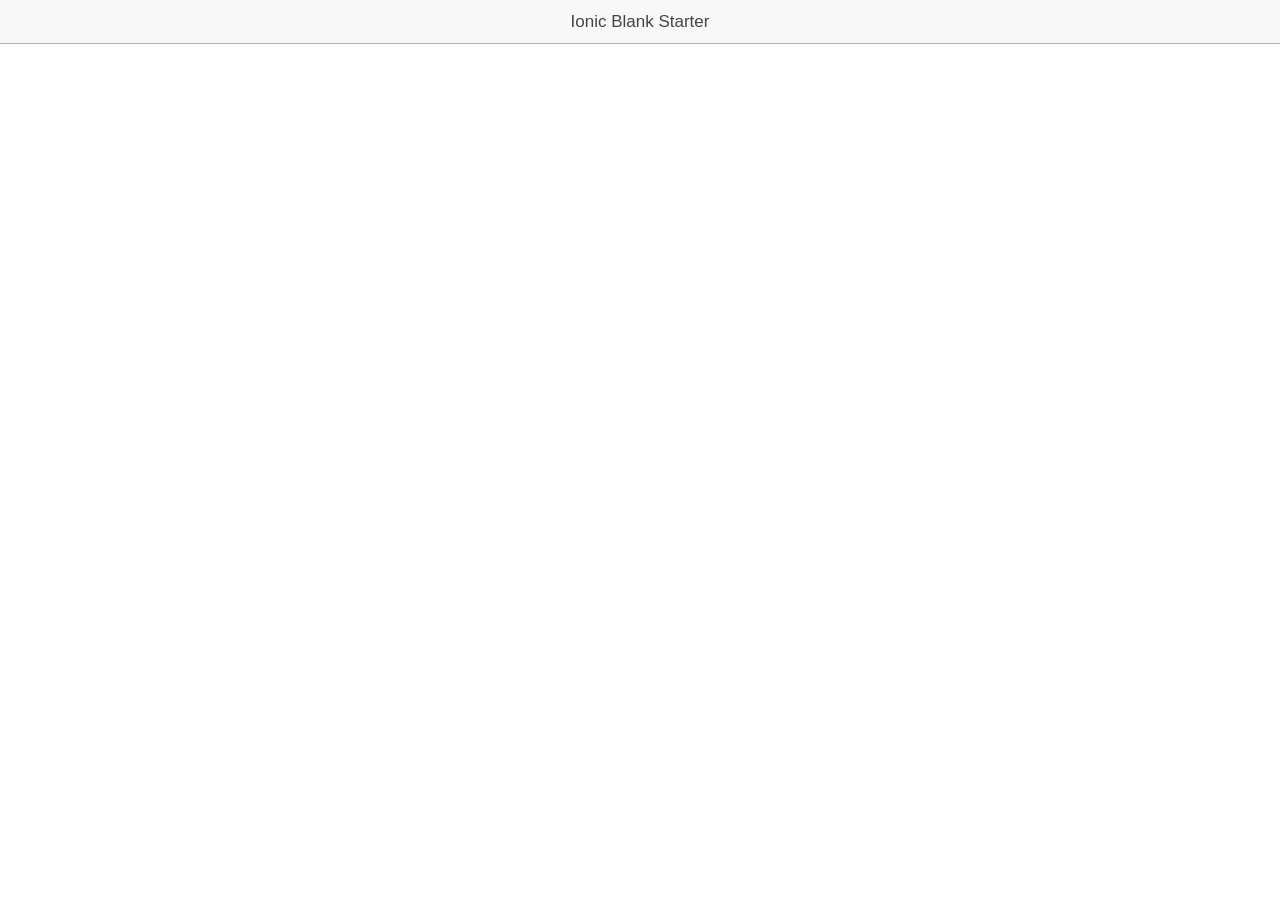
==== Piano/www/index.html @ f190c97a "Creación del proyecto" ====
<!DOCTYPE html>
<html>
  <head>
    <meta charset="utf-8">
    <meta name="viewport" content="initial-scale=1, maximum-scale=1, user-scalable=no, width=device-width">
    <title></title>

    <link rel="manifest" href="manifest.json">

    <!-- un-comment this code to enable service worker
    <script>
      if ('serviceWorker' in navigator) {
        navigator.serviceWorker.register('service-worker.js')
          .then(() => console.log('service worker installed'))
          .catch(err => console.log('Error', err));
      }
    </script>-->

    <link href="lib/ionic/css/ionic.css" rel="stylesheet">
    <link href="css/style.css" rel="stylesheet">

    <!-- IF using Sass (run gulp sass first), then uncomment below and remove the CSS includes above
    <link href="css/ionic.app.css" rel="stylesheet">
    -->

    <!-- ionic/angularjs js -->
    <script src="lib/ionic/js/ionic.bundle.js"></script>

    <!-- cordova script (this will be a 404 during development) -->
    <script src="cordova.js"></script>

    <!-- your app's js -->
    <script src="js/app.js"></script>
  </head>
  <body ng-app="starter">

    <ion-pane>
      <ion-header-bar class="bar-stable">
        <h1 class="title">Ionic Blank Starter</h1>
      </ion-header-bar>
      <ion-content>
      </ion-content>
    </ion-pane>
  </body>
</html>
---- Piano/www/lib/ionic/css/ionic.css ----
@charset "UTF-8";
/*!
 * Copyright 2015 Drifty Co.
 * http://drifty.com/
 *
 * Ionic, v1.3.1
 * A powerful HTML5 mobile app framework.
 * http://ionicframework.com/
 *
 * By @maxlynch, @benjsperry, @adamdbradley <3
 *
 * Licensed under the MIT license. Please see LICENSE for more information.
 *
 */
/*!
  Ionicons, v2.0.1
  Created by Ben Sperry for the Ionic Framework, http://ionicons.com/
  https://twitter.com/benjsperry  https://twitter.com/ionicframework
  MIT License: https://github.com/driftyco/ionicons

  Android-style icons originally built by Google’s
  Material Design Icons: https://github.com/google/material-design-icons
  used under CC BY http://creativecommons.org/licenses/by/4.0/
  Modified icons to fit ionicon’s grid from original.
*/
@font-face {
  font-family: "Ionicons";
  src: url("../fonts/ionicons.eot?v=2.0.1");
  src: url("../fonts/ionicons.eot?v=2.0.1#iefix") format("embedded-opentype"), url("../fonts/ionicons.ttf?v=2.0.1") format("truetype"), url("../fonts/ionicons.woff?v=2.0.1") format("woff"), url("../fonts/ionicons.woff") format("woff"), url("../fonts/ionicons.svg?v=2.0.1#Ionicons") format("svg");
  font-weight: normal;
  font-style: normal; }

.ion, .ionicons,
.ion-alert:before,
.ion-alert-circled:before,
.ion-android-add:before,
.ion-android-add-circle:before,
.ion-android-alarm-clock:before,
.ion-android-alert:before,
.ion-android-apps:before,
.ion-android-archive:before,
.ion-android-arrow-back:before,
.ion-android-arrow-down:before,
.ion-android-arrow-dropdown:before,
.ion-android-arrow-dropdown-circle:before,
.ion-android-arrow-dropleft:before,
.ion-android-arrow-dropleft-circle:before,
.ion-android-arrow-dropright:before,
.ion-android-arrow-dropright-circle:before,
.ion-android-arrow-dropup:before,
.ion-android-arrow-dropup-circle:before,
.ion-android-arrow-forward:before,
.ion-android-arrow-up:before,
.ion-android-attach:before,
.ion-android-bar:before,
.ion-android-bicycle:before,
.ion-android-boat:before,
.ion-android-bookmark:before,
.ion-android-bulb:before,
.ion-android-bus:before,
.ion-android-calendar:before,
.ion-android-call:before,
.ion-android-camera:before,
.ion-android-cancel:before,
.ion-android-car:before,
.ion-android-cart:before,
.ion-android-chat:before,
.ion-android-checkbox:before,
.ion-android-checkbox-blank:before,
.ion-android-checkbox-outline:before,
.ion-android-checkbox-outline-blank:before,
.ion-android-checkmark-circle:before,
.ion-android-clipboard:before,
.ion-android-close:before,
.ion-android-cloud:before,
.ion-android-cloud-circle:before,
.ion-android-cloud-done:before,
.ion-android-cloud-outline:before,
.ion-android-color-palette:before,
.ion-android-compass:before,
.ion-android-contact:before,
.ion-android-contacts:before,
.ion-android-contract:before,
.ion-android-create:before,
.ion-android-delete:before,
.ion-android-desktop:before,
.ion-android-document:before,
.ion-android-done:before,
.ion-android-done-all:before,
.ion-android-download:before,
.ion-android-drafts:before,
.ion-android-exit:before,
.ion-android-expand:before,
.ion-android-favorite:before,
.ion-android-favorite-outline:before,
.ion-android-film:before,
.ion-android-folder:before,
.ion-android-folder-open:before,
.ion-android-funnel:before,
.ion-android-globe:before,
.ion-android-hand:before,
.ion-android-hangout:before,
.ion-android-happy:before,
.ion-android-home:before,
.ion-android-image:before,
.ion-android-laptop:before,
.ion-android-list:before,
.ion-android-locate:before,
.ion-android-lock:before,
.ion-android-mail:before,
.ion-android-map:before,
.ion-android-menu:before,
.ion-android-microphone:before,
.ion-android-microphone-off:before,
.ion-android-more-horizontal:before,
.ion-android-more-vertical:before,
.ion-android-navigate:before,
.ion-android-notifications:before,
.ion-android-notifications-none:before,
.ion-android-notifications-off:before,
.ion-android-open:before,
.ion-android-options:before,
.ion-android-people:before,
.ion-android-person:before,
.ion-android-person-add:before,
.ion-android-phone-landscape:before,
.ion-android-phone-portrait:before,
.ion-android-pin:before,
.ion-android-plane:before,
.ion-android-playstore:before,
.ion-android-print:before,
.ion-android-radio-button-off:before,
.ion-android-radio-button-on:before,
.ion-android-refresh:before,
.ion-android-remove:before,
.ion-android-remove-circle:before,
.ion-android-restaurant:before,
.ion-android-sad:before,
.ion-android-search:before,
.ion-android-send:before,
.ion-android-settings:before,
.ion-android-share:before,
.ion-android-share-alt:before,
.ion-android-star:before,
.ion-android-star-half:before,
.ion-android-star-outline:before,
.ion-android-stopwatch:before,
.ion-android-subway:before,
.ion-android-sunny:before,
.ion-android-sync:before,
.ion-android-textsms:before,
.ion-android-time:before,
.ion-android-train:before,
.ion-android-unlock:before,
.ion-android-upload:before,
.ion-android-volume-down:before,
.ion-android-volume-mute:before,
.ion-android-volume-off:before,
.ion-android-volume-up:before,
.ion-android-walk:before,
.ion-android-warning:before,
.ion-android-watch:before,
.ion-android-wifi:before,
.ion-aperture:before,
.ion-archive:before,
.ion-arrow-down-a:before,
.ion-arrow-down-b:before,
.ion-arrow-down-c:before,
.ion-arrow-expand:before,
.ion-arrow-graph-down-left:before,
.ion-arrow-graph-down-right:before,
.ion-arrow-graph-up-left:before,
.ion-arrow-graph-up-right:before,
.ion-arrow-left-a:before,
.ion-arrow-left-b:before,
.ion-arrow-left-c:before,
.ion-arrow-move:before,
.ion-arrow-resize:before,
.ion-arrow-return-left:before,
.ion-arrow-return-right:before,
.ion-arrow-right-a:before,
.ion-arrow-right-b:before,
.ion-arrow-right-c:before,
.ion-arrow-shrink:before,
.ion-arrow-swap:before,
.ion-arrow-up-a:before,
.ion-arrow-up-b:before,
.ion-arrow-up-c:before,
.ion-asterisk:before,
.ion-at:before,
.ion-backspace:before,
.ion-backspace-outline:before,
.ion-bag:before,
.ion-battery-charging:before,
.ion-battery-empty:before,
.ion-battery-full:before,
.ion-battery-half:before,
.ion-battery-low:before,
.ion-beaker:before,
.ion-beer:before,
.ion-bluetooth:before,
.ion-bonfire:before,
.ion-bookmark:before,
.ion-bowtie:before,
.ion-briefcase:before,
.ion-bug:before,
.ion-calculator:before,
.ion-calendar:before,
.ion-camera:before,
.ion-card:before,
.ion-cash:before,
.ion-chatbox:before,
.ion-chatbox-working:before,
.ion-chatboxes:before,
.ion-chatbubble:before,
.ion-chatbubble-working:before,
.ion-chatbubbles:before,
.ion-checkmark:before,
.ion-checkmark-circled:before,
.ion-checkmark-round:before,
.ion-chevron-down:before,
.ion-chevron-left:before,
.ion-chevron-right:before,
.ion-chevron-up:before,
.ion-clipboard:before,
.ion-clock:before,
.ion-close:before,
.ion-close-circled:before,
.ion-close-round:before,
.ion-closed-captioning:before,
.ion-cloud:before,
.ion-code:before,
.ion-code-download:before,
.ion-code-working:before,
.ion-coffee:before,
.ion-compass:before,
.ion-compose:before,
.ion-connection-bars:before,
.ion-contrast:before,
.ion-crop:before,
.ion-cube:before,
.ion-disc:before,
.ion-document:before,
.ion-document-text:before,
.ion-drag:before,
.ion-earth:before,
.ion-easel:before,
.ion-edit:before,
.ion-egg:before,
.ion-eject:before,
.ion-email:before,
.ion-email-unread:before,
.ion-erlenmeyer-flask:before,
.ion-erlenmeyer-flask-bubbles:before,
.ion-eye:before,
.ion-eye-disabled:before,
.ion-female:before,
.ion-filing:before,
.ion-film-marker:before,
.ion-fireball:before,
.ion-flag:before,
.ion-flame:before,
.ion-flash:before,
.ion-flash-off:before,
.ion-folder:before,
.ion-fork:before,
.ion-fork-repo:before,
.ion-forward:before,
.ion-funnel:before,
.ion-gear-a:before,
.ion-gear-b:before,
.ion-grid:before,
.ion-hammer:before,
.ion-happy:before,
.ion-happy-outline:before,
.ion-headphone:before,
.ion-heart:before,
.ion-heart-broken:before,
.ion-help:before,
.ion-help-buoy:before,
.ion-help-circled:before,
.ion-home:before,
.ion-icecream:before,
.ion-image:before,
.ion-images:before,
.ion-information:before,
.ion-information-circled:before,
.ion-ionic:before,
.ion-ios-alarm:before,
.ion-ios-alarm-outline:before,
.ion-ios-albums:before,
.ion-ios-albums-outline:before,
.ion-ios-americanfootball:before,
.ion-ios-americanfootball-outline:before,
.ion-ios-analytics:before,
.ion-ios-analytics-outline:before,
.ion-ios-arrow-back:before,
.ion-ios-arrow-down:before,
.ion-ios-arrow-forward:before,
.ion-ios-arrow-left:before,
.ion-ios-arrow-right:before,
.ion-ios-arrow-thin-down:before,
.ion-ios-arrow-thin-left:before,
.ion-ios-arrow-thin-right:before,
.ion-ios-arrow-thin-up:before,
.ion-ios-arrow-up:before,
.ion-ios-at:before,
.ion-ios-at-outline:before,
.ion-ios-barcode:before,
.ion-ios-barcode-outline:before,
.ion-ios-baseball:before,
.ion-ios-baseball-outline:before,
.ion-ios-basketball:before,
.ion-ios-basketball-outline:before,
.ion-ios-bell:before,
.ion-ios-bell-outline:before,
.ion-ios-body:before,
.ion-ios-body-outline:before,
.ion-ios-bolt:before,
.ion-ios-bolt-outline:before,
.ion-ios-book:before,
.ion-ios-book-outline:before,
.ion-ios-bookmarks:before,
.ion-ios-bookmarks-outline:before,
.ion-ios-box:before,
.ion-ios-box-outline:before,
.ion-ios-briefcase:before,
.ion-ios-briefcase-outline:before,
.ion-ios-browsers:before,
.ion-ios-browsers-outline:before,
.ion-ios-calculator:before,
.ion-ios-calculator-outline:before,
.ion-ios-calendar:before,
.ion-ios-calendar-outline:before,
.ion-ios-camera:before,
.ion-ios-camera-outline:before,
.ion-ios-cart:before,
.ion-ios-cart-outline:before,
.ion-ios-chatboxes:before,
.ion-ios-chatboxes-outline:before,
.ion-ios-chatbubble:before,
.ion-ios-chatbubble-outline:before,
.ion-ios-checkmark:before,
.ion-ios-checkmark-empty:before,
.ion-ios-checkmark-outline:before,
.ion-ios-circle-filled:before,
.ion-ios-circle-outline:before,
.ion-ios-clock:before,
.ion-ios-clock-outline:before,
.ion-ios-close:before,
.ion-ios-close-empty:before,
.ion-ios-close-outline:before,
.ion-ios-cloud:before,
.ion-ios-cloud-download:before,
.ion-ios-cloud-download-outline:before,
.ion-ios-cloud-outline:before,
.ion-ios-cloud-upload:before,
.ion-ios-cloud-upload-outline:before,
.ion-ios-cloudy:before,
.ion-ios-cloudy-night:before,
.ion-ios-cloudy-night-outline:before,
.ion-ios-cloudy-outline:before,
.ion-ios-cog:before,
.ion-ios-cog-outline:before,
.ion-ios-color-filter:before,
.ion-ios-color-filter-outline:before,
.ion-ios-color-wand:before,
.ion-ios-color-wand-outline:before,
.ion-ios-compose:before,
.ion-ios-compose-outline:before,
.ion-ios-contact:before,
.ion-ios-contact-outline:before,
.ion-ios-copy:before,
.ion-ios-copy-outline:before,
.ion-ios-crop:before,
.ion-ios-crop-strong:before,
.ion-ios-download:before,
.ion-ios-download-outline:before,
.ion-ios-drag:before,
.ion-ios-email:before,
.ion-ios-email-outline:before,
.ion-ios-eye:before,
.ion-ios-eye-outline:before,
.ion-ios-fastforward:before,
.ion-ios-fastforward-outline:before,
.ion-ios-filing:before,
.ion-ios-filing-outline:before,
.ion-ios-film:before,
.ion-ios-film-outline:before,
.ion-ios-flag:before,
.ion-ios-flag-outline:before,
.ion-ios-flame:before,
.ion-ios-flame-outline:before,
.ion-ios-flask:before,
.ion-ios-flask-outline:before,
.ion-ios-flower:before,
.ion-ios-flower-outline:before,
.ion-ios-folder:before,
.ion-ios-folder-outline:before,
.ion-ios-football:before,
.ion-ios-football-outline:before,
.ion-ios-game-controller-a:before,
.ion-ios-game-controller-a-outline:before,
.ion-ios-game-controller-b:before,
.ion-ios-game-controller-b-outline:before,
.ion-ios-gear:before,
.ion-ios-gear-outline:before,
.ion-ios-glasses:before,
.ion-ios-glasses-outline:before,
.ion-ios-grid-view:before,
.ion-ios-grid-view-outline:before,
.ion-ios-heart:before,
.ion-ios-heart-outline:before,
.ion-ios-help:before,
.ion-ios-help-empty:before,
.ion-ios-help-outline:before,
.ion-ios-home:before,
.ion-ios-home-outline:before,
.ion-ios-infinite:before,
.ion-ios-infinite-outline:before,
.ion-ios-information:before,
.ion-ios-information-empty:before,
.ion-ios-information-outline:before,
.ion-ios-ionic-outline:before,
.ion-ios-keypad:before,
.ion-ios-keypad-outline:before,
.ion-ios-lightbulb:before,
.ion-ios-lightbulb-outline:before,
.ion-ios-list:before,
.ion-ios-list-outline:before,
.ion-ios-location:before,
.ion-ios-location-outline:before,
.ion-ios-locked:before,
.ion-ios-locked-outline:before,
.ion-ios-loop:before,
.ion-ios-loop-strong:before,
.ion-ios-medical:before,
.ion-ios-medical-outline:before,
.ion-ios-medkit:before,
.ion-ios-medkit-outline:before,
.ion-ios-mic:before,
.ion-ios-mic-off:before,
.ion-ios-mic-outline:before,
.ion-ios-minus:before,
.ion-ios-minus-empty:before,
.ion-ios-minus-outline:before,
.ion-ios-monitor:before,
.ion-ios-monitor-outline:before,
.ion-ios-moon:before,
.ion-ios-moon-outline:before,
.ion-ios-more:before,
.ion-ios-more-outline:before,
.ion-ios-musical-note:before,
.ion-ios-musical-notes:before,
.ion-ios-navigate:before,
.ion-ios-navigate-outline:before,
.ion-ios-nutrition:before,
.ion-ios-nutrition-outline:before,
.ion-ios-paper:before,
.ion-ios-paper-outline:before,
.ion-ios-paperplane:before,
.ion-ios-paperplane-outline:before,
.ion-ios-partlysunny:before,
.ion-ios-partlysunny-outline:before,
.ion-ios-pause:before,
.ion-ios-pause-outline:before,
.ion-ios-paw:before,
.ion-ios-paw-outline:before,
.ion-ios-people:before,
.ion-ios-people-outline:before,
.ion-ios-person:before,
.ion-ios-person-outline:before,
.ion-ios-personadd:before,
.ion-ios-personadd-outline:before,
.ion-ios-photos:before,
.ion-ios-photos-outline:before,
.ion-ios-pie:before,
.ion-ios-pie-outline:before,
.ion-ios-pint:before,
.ion-ios-pint-outline:before,
.ion-ios-play:before,
.ion-ios-play-outline:before,
.ion-ios-plus:before,
.ion-ios-plus-empty:before,
.ion-ios-plus-outline:before,
.ion-ios-pricetag:before,
.ion-ios-pricetag-outline:before,
.ion-ios-pricetags:before,
.ion-ios-pricetags-outline:before,
.ion-ios-printer:before,
.ion-ios-printer-outline:before,
.ion-ios-pulse:before,
.ion-ios-pulse-strong:before,
.ion-ios-rainy:before,
.ion-ios-rainy-outline:before,
.ion-ios-recording:before,
.ion-ios-recording-outline:before,
.ion-ios-redo:before,
.ion-ios-redo-outline:before,
.ion-ios-refresh:before,
.ion-ios-refresh-empty:before,
.ion-ios-refresh-outline:before,
.ion-ios-reload:before,
.ion-ios-reverse-camera:before,
.ion-ios-reverse-camera-outline:before,
.ion-ios-rewind:before,
.ion-ios-rewind-outline:before,
.ion-ios-rose:before,
.ion-ios-rose-outline:before,
.ion-ios-search:before,
.ion-ios-search-strong:before,
.ion-ios-settings:before,
.ion-ios-settings-strong:before,
.ion-ios-shuffle:before,
.ion-ios-shuffle-strong:before,
.ion-ios-skipbackward:before,
.ion-ios-skipbackward-outline:before,
.ion-ios-skipforward:before,
.ion-ios-skipforward-outline:before,
.ion-ios-snowy:before,
.ion-ios-speedometer:before,
.ion-ios-speedometer-outline:before,
.ion-ios-star:before,
.ion-ios-star-half:before,
.ion-ios-star-outline:before,
.ion-ios-stopwatch:before,
.ion-ios-stopwatch-outline:before,
.ion-ios-sunny:before,
.ion-ios-sunny-outline:before,
.ion-ios-telephone:before,
.ion-ios-telephone-outline:before,
.ion-ios-tennisball:before,
.ion-ios-tennisball-outline:before,
.ion-ios-thunderstorm:before,
.ion-ios-thunderstorm-outline:before,
.ion-ios-time:before,
.ion-ios-time-outline:before,
.ion-ios-timer:before,
.ion-ios-timer-outline:before,
.ion-ios-toggle:before,
.ion-ios-toggle-outline:before,
.ion-ios-trash:before,
.ion-ios-trash-outline:before,
.ion-ios-undo:before,
.ion-ios-undo-outline:before,
.ion-ios-unlocked:before,
.ion-ios-unlocked-outline:before,
.ion-ios-upload:before,
.ion-ios-upload-outline:before,
.ion-ios-videocam:before,
.ion-ios-videocam-outline:before,
.ion-ios-volume-high:before,
.ion-ios-volume-low:before,
.ion-ios-wineglass:before,
.ion-ios-wineglass-outline:before,
.ion-ios-world:before,
.ion-ios-world-outline:before,
.ion-ipad:before,
.ion-iphone:before,
.ion-ipod:before,
.ion-jet:before,
.ion-key:before,
.ion-knife:before,
.ion-laptop:before,
.ion-leaf:before,
.ion-levels:before,
.ion-lightbulb:before,
.ion-link:before,
.ion-load-a:before,
.ion-load-b:before,
.ion-load-c:before,
.ion-load-d:before,
.ion-location:before,
.ion-lock-combination:before,
.ion-locked:before,
.ion-log-in:before,
.ion-log-out:before,
.ion-loop:before,
.ion-magnet:before,
.ion-male:before,
.ion-man:before,
.ion-map:before,
.ion-medkit:before,
.ion-merge:before,
.ion-mic-a:before,
.ion-mic-b:before,
.ion-mic-c:before,
.ion-minus:before,
.ion-minus-circled:before,
.ion-minus-round:before,
.ion-model-s:before,
.ion-monitor:before,
.ion-more:before,
.ion-mouse:before,
.ion-music-note:before,
.ion-navicon:before,
.ion-navicon-round:before,
.ion-navigate:before,
.ion-network:before,
.ion-no-smoking:before,
.ion-nuclear:before,
.ion-outlet:before,
.ion-paintbrush:before,
.ion-paintbucket:before,
.ion-paper-airplane:before,
.ion-paperclip:before,
.ion-pause:before,
.ion-person:before,
.ion-person-add:before,
.ion-person-stalker:before,
.ion-pie-graph:before,
.ion-pin:before,
.ion-pinpoint:before,
.ion-pizza:before,
.ion-plane:before,
.ion-planet:before,
.ion-play:before,
.ion-playstation:before,
.ion-plus:before,
.ion-plus-circled:before,
.ion-plus-round:before,
.ion-podium:before,
.ion-pound:before,
.ion-power:before,
.ion-pricetag:before,
.ion-pricetags:before,
.ion-printer:before,
.ion-pull-request:before,
.ion-qr-scanner:before,
.ion-quote:before,
.ion-radio-waves:before,
.ion-record:before,
.ion-refresh:before,
.ion-reply:before,
.ion-reply-all:before,
.ion-ribbon-a:before,
.ion-ribbon-b:before,
.ion-sad:before,
.ion-sad-outline:before,
.ion-scissors:before,
.ion-search:before,
.ion-settings:before,
.ion-share:before,
.ion-shuffle:before,
.ion-skip-backward:before,
.ion-skip-forward:before,
.ion-social-android:before,
.ion-social-android-outline:before,
.ion-social-angular:before,
.ion-social-angular-outline:before,
.ion-social-apple:before,
.ion-social-apple-outline:before,
.ion-social-bitcoin:before,
.ion-social-bitcoin-outline:before,
.ion-social-buffer:before,
.ion-social-buffer-outline:before,
.ion-social-chrome:before,
.ion-social-chrome-outline:before,
.ion-social-codepen:before,
.ion-social-codepen-outline:before,
.ion-social-css3:before,
.ion-social-css3-outline:before,
.ion-social-designernews:before,
.ion-social-designernews-outline:before,
.ion-social-dribbble:before,
.ion-social-dribbble-outline:before,
.ion-social-dropbox:before,
.ion-social-dropbox-outline:before,
.ion-social-euro:before,
.ion-social-euro-outline:before,
.ion-social-facebook:before,
.ion-social-facebook-outline:before,
.ion-social-foursquare:before,
.ion-social-foursquare-outline:before,
.ion-social-freebsd-devil:before,
.ion-social-github:before,
.ion-social-github-outline:before,
.ion-social-google:before,
.ion-social-google-outline:before,
.ion-social-googleplus:before,
.ion-social-googleplus-outline:before,
.ion-social-hackernews:before,
.ion-social-hackernews-outline:before,
.ion-social-html5:before,
.ion-social-html5-outline:before,
.ion-social-instagram:before,
.ion-social-instagram-outline:before,
.ion-social-javascript:before,
.ion-social-javascript-outline:before,
.ion-social-linkedin:before,
.ion-social-linkedin-outline:before,
.ion-social-markdown:before,
.ion-social-nodejs:before,
.ion-social-octocat:before,
.ion-social-pinterest:before,
.ion-social-pinterest-outline:before,
.ion-social-python:before,
.ion-social-reddit:before,
.ion-social-reddit-outline:before,
.ion-social-rss:before,
.ion-social-rss-outline:before,
.ion-social-sass:before,
.ion-social-skype:before,
.ion-social-skype-outline:before,
.ion-social-snapchat:before,
.ion-social-snapchat-outline:before,
.ion-social-tumblr:before,
.ion-social-tumblr-outline:before,
.ion-social-tux:before,
.ion-social-twitch:before,
.ion-social-twitch-outline:before,
.ion-social-twitter:before,
.ion-social-twitter-outline:before,
.ion-social-usd:before,
.ion-social-usd-outline:before,
.ion-social-vimeo:before,
.ion-social-vimeo-outline:before,
.ion-social-whatsapp:before,
.ion-social-whatsapp-outline:before,
.ion-social-windows:before,
.ion-social-windows-outline:before,
.ion-social-wordpress:before,
.ion-social-wordpress-outline:before,
.ion-social-yahoo:before,
.ion-social-yahoo-outline:before,
.ion-social-yen:before,
.ion-social-yen-outline:before,
.ion-social-youtube:before,
.ion-social-youtube-outline:before,
.ion-soup-can:before,
.ion-soup-can-outline:before,
.ion-speakerphone:before,
.ion-speedometer:before,
.ion-spoon:before,
.ion-star:before,
.ion-stats-bars:before,
.ion-steam:before,
.ion-stop:before,
.ion-thermometer:before,
.ion-thumbsdown:before,
.ion-thumbsup:before,
.ion-toggle:before,
.ion-toggle-filled:before,
.ion-transgender:before,
.ion-trash-a:before,
.ion-trash-b:before,
.ion-trophy:before,
.ion-tshirt:before,
.ion-tshirt-outline:before,
.ion-umbrella:before,
.ion-university:before,
.ion-unlocked:before,
.ion-upload:before,
.ion-usb:before,
.ion-videocamera:before,
.ion-volume-high:before,
.ion-volume-low:before,
.ion-volume-medium:before,
.ion-volume-mute:before,
.ion-wand:before,
.ion-waterdrop:before,
.ion-wifi:before,
.ion-wineglass:before,
.ion-woman:before,
.ion-wrench:before,
.ion-xbox:before {
  display: inline-block;
  font-family: "Ionicons";
  speak: none;
  font-style: normal;
  font-weight: normal;
  font-variant: normal;
  text-transform: none;
  text-rendering: auto;
  line-height: 1;
  -webkit-font-smoothing: antialiased;
  -moz-osx-font-smoothing: grayscale; }

.ion-alert:before {
  content: ""; }

.ion-alert-circled:before {
  content: ""; }

.ion-android-add:before {
  content: ""; }

.ion-android-add-circle:before {
  content: ""; }

.ion-android-alarm-clock:before {
  content: ""; }

.ion-android-alert:before {
  content: ""; }

.ion-android-apps:before {
  content: ""; }

.ion-android-archive:before {
  content: ""; }

.ion-android-arrow-back:before {
  content: ""; }

.ion-android-arrow-down:before {
  content: ""; }

.ion-android-arrow-dropdown:before {
  content: ""; }

.ion-android-arrow-dropdown-circle:before {
  content: ""; }

.ion-android-arrow-dropleft:before {
  content: ""; }

.ion-android-arrow-dropleft-circle:before {
  content: ""; }

.ion-android-arrow-dropright:before {
  content: ""; }

.ion-android-arrow-dropright-circle:before {
  content: ""; }

.ion-android-arrow-dropup:before {
  content: ""; }

.ion-android-arrow-dropup-circle:before {
  content: ""; }

.ion-android-arrow-forward:before {
  content: ""; }

.ion-android-arrow-up:before {
  content: ""; }

.ion-android-attach:before {
  content: ""; }

.ion-android-bar:before {
  content: ""; }

.ion-android-bicycle:before {
  content: ""; }

.ion-android-boat:before {
  content: ""; }

.ion-android-bookmark:before {
  content: ""; }

.ion-android-bulb:before {
  content: ""; }

.ion-android-bus:before {
  content: ""; }

.ion-android-calendar:before {
  content: ""; }

.ion-android-call:before {
  content: ""; }

.ion-android-camera:before {
  content: ""; }

.ion-android-cancel:before {
  content: ""; }

.ion-android-car:before {
  content: ""; }

.ion-android-cart:before {
  content: ""; }

.ion-android-chat:before {
  content: ""; }

.ion-android-checkbox:before {
  content: ""; }

.ion-android-checkbox-blank:before {
  content: ""; }

.ion-android-checkbox-outline:before {
  content: ""; }

.ion-android-checkbox-outline-blank:before {
  content: ""; }

.ion-android-checkmark-circle:before {
  content: ""; }

.ion-android-clipboard:before {
  content: ""; }

.ion-android-close:before {
  content: ""; }

.ion-android-cloud:before {
  content: ""; }

.ion-android-cloud-circle:before {
  content: ""; }

.ion-android-cloud-done:before {
  content: ""; }

.ion-android-cloud-outline:before {
  content: ""; }

.ion-android-color-palette:before {
  content: ""; }

.ion-android-compass:before {
  content: ""; }

.ion-android-contact:before {
  content: ""; }

.ion-android-contacts:before {
  content: ""; }

.ion-android-contract:before {
  content: ""; }

.ion-android-create:before {
  content: ""; }

.ion-android-delete:before {
  content: ""; }

.ion-android-desktop:before {
  content: ""; }

.ion-android-document:before {
  content: ""; }

.ion-android-done:before {
  content: ""; }

.ion-android-done-all:before {
  content: ""; }

.ion-android-download:before {
  content: ""; }

.ion-android-drafts:before {
  content: ""; }

.ion-android-exit:before {
  content: ""; }

.ion-android-expand:before {
  content: ""; }

.ion-android-favorite:before {
  content: ""; }

.ion-android-favorite-outline:before {
  content: ""; }

.ion-android-film:before {
  content: ""; }

.ion-android-folder:before {
  content: ""; }

.ion-android-folder-open:before {
  content: ""; }

.ion-android-funnel:before {
  content: ""; }

.ion-android-globe:before {
  content: ""; }

.ion-android-hand:before {
  content: ""; }

.ion-android-hangout:before {
  content: ""; }

.ion-android-happy:before {
  content: ""; }

.ion-android-home:before {
  content: ""; }

.ion-android-image:before {
  content: ""; }

.ion-android-laptop:before {
  content: ""; }

.ion-android-list:before {
  content: ""; }

.ion-android-locate:before {
  content: ""; }

.ion-android-lock:before {
  content: ""; }

.ion-android-mail:before {
  content: ""; }

.ion-android-map:before {
  content: ""; }

.ion-android-menu:before {
  content: ""; }

.ion-android-microphone:before {
  content: ""; }

.ion-android-microphone-off:before {
  content: ""; }

.ion-android-more-horizontal:before {
  content: ""; }

.ion-android-more-vertical:before {
  content: ""; }

.ion-android-navigate:before {
  content: ""; }

.ion-android-notifications:before {
  content: ""; }

.ion-android-notifications-none:before {
  content: ""; }

.ion-android-notifications-off:before {
  content: ""; }

.ion-android-open:before {
  content: ""; }

.ion-android-options:before {
  content: ""; }

.ion-android-people:before {
  content: ""; }

.ion-android-person:before {
  content: ""; }

.ion-android-person-add:before {
  content: ""; }

.ion-android-phone-landscape:before {
  content: ""; }

.ion-android-phone-portrait:before {
  content: ""; }

.ion-android-pin:before {
  content: ""; }

.ion-android-plane:before {
  content: ""; }

.ion-android-playstore:before {
  content: ""; }

.ion-android-print:before {
  content: ""; }

.ion-android-radio-button-off:before {
  content: ""; }

.ion-android-radio-button-on:before {
  content: ""; }

.ion-android-refresh:before {
  content: ""; }

.ion-android-remove:before {
  content: ""; }

.ion-android-remove-circle:before {
  content: ""; }

.ion-android-restaurant:before {
  content: ""; }

.ion-android-sad:before {
  content: ""; }

.ion-android-search:before {
  content: ""; }

.ion-android-send:before {
  content: ""; }

.ion-android-settings:before {
  content: ""; }

.ion-android-share:before {
  content: ""; }

.ion-android-share-alt:before {
  content: ""; }

.ion-android-star:before {
  content: ""; }

.ion-android-star-half:before {
  content: ""; }

.ion-android-star-outline:before {
  content: ""; }

.ion-android-stopwatch:before {
  content: ""; }

.ion-android-subway:before {
  content: ""; }

.ion-android-sunny:before {
  content: ""; }

.ion-android-sync:before {
  content: ""; }

.ion-android-textsms:before {
  content: ""; }

.ion-android-time:before {
  content: ""; }

.ion-android-train:before {
  content: ""; }

.ion-android-unlock:before {
  content: ""; }

.ion-android-upload:before {
  content: ""; }

.ion-android-volume-down:before {
  content: ""; }

.ion-android-volume-mute:before {
  content: ""; }

.ion-android-volume-off:before {
  content: ""; }

.ion-android-volume-up:before {
  content: ""; }

.ion-android-walk:before {
  content: ""; }

.ion-android-warning:before {
  content: ""; }

.ion-android-watch:before {
  content: ""; }

.ion-android-wifi:before {
  content: ""; }

.ion-aperture:before {
  content: ""; }

.ion-archive:before {
  content: ""; }

.ion-arrow-down-a:before {
  content: ""; }

.ion-arrow-down-b:before {
  content: ""; }

.ion-arrow-down-c:before {
  content: ""; }

.ion-arrow-expand:before {
  content: ""; }

.ion-arrow-graph-down-left:before {
  content: ""; }

.ion-arrow-graph-down-right:before {
  content: ""; }

.ion-arrow-graph-up-left:before {
  content: ""; }

.ion-arrow-graph-up-right:before {
  content: ""; }

.ion-arrow-left-a:before {
  content: ""; }

.ion-arrow-left-b:before {
  content: ""; }

.ion-arrow-left-c:before {
  content: ""; }

.ion-arrow-move:before {
  content: ""; }

.ion-arrow-resize:before {
  content: ""; }

.ion-arrow-return-left:before {
  content: ""; }

.ion-arrow-return-right:before {
  content: ""; }

.ion-arrow-right-a:before {
  content: ""; }

.ion-arrow-right-b:before {
  content: ""; }

.ion-arrow-right-c:before {
  content: ""; }

.ion-arrow-shrink:before {
  content: ""; }

.ion-arrow-swap:before {
  content: ""; }

.ion-arrow-up-a:before {
  content: ""; }

.ion-arrow-up-b:before {
  content: ""; }

.ion-arrow-up-c:before {
  content: ""; }

.ion-asterisk:before {
  content: ""; }

.ion-at:before {
  content: ""; }

.ion-backspace:before {
  content: ""; }

.ion-backspace-outline:before {
  content: ""; }

.ion-bag:before {
  content: ""; }

.ion-battery-charging:before {
  content: ""; }

.ion-battery-empty:before {
  content: ""; }

.ion-battery-full:before {
  content: ""; }

.ion-battery-half:before {
  content: ""; }

.ion-battery-low:before {
  content: ""; }

.ion-beaker:before {
  content: ""; }

.ion-beer:before {
  content: ""; }

.ion-bluetooth:before {
  content: ""; }

.ion-bonfire:before {
  content: ""; }

.ion-bookmark:before {
  content: ""; }

.ion-bowtie:before {
  content: ""; }

.ion-briefcase:before {
  content: ""; }

.ion-bug:before {
  content: ""; }

.ion-calculator:before {
  content: ""; }

.ion-calendar:before {
  content: ""; }

.ion-camera:before {
  content: ""; }

.ion-card:before {
  content: ""; }

.ion-cash:before {
  content: ""; }

.ion-chatbox:before {
  content: ""; }

.ion-chatbox-working:before {
  content: ""; }

.ion-chatboxes:before {
  content: ""; }

.ion-chatbubble:before {
  content: ""; }

.ion-chatbubble-working:before {
  content: ""; }

.ion-chatbubbles:before {
  content: ""; }

.ion-checkmark:before {
  content: ""; }

.ion-checkmark-circled:before {
  content: ""; }

.ion-checkmark-round:before {
  content: ""; }

.ion-chevron-down:before {
  content: ""; }

.ion-chevron-left:before {
  content: ""; }

.ion-chevron-right:before {
  content: ""; }

.ion-chevron-up:before {
  content: ""; }

.ion-clipboard:before {
  content: ""; }

.ion-clock:before {
  content: ""; }

.ion-close:before {
  content: ""; }

.ion-close-circled:before {
  content: ""; }

.ion-close-round:before {
  content: ""; }

.ion-closed-captioning:before {
  content: ""; }

.ion-cloud:before {
  content: ""; }

.ion-code:before {
  content: ""; }

.ion-code-download:before {
  content: ""; }

.ion-code-working:before {
  content: ""; }

.ion-coffee:before {
  content: ""; }

.ion-compass:before {
  content: ""; }

.ion-compose:before {
  content: ""; }

.ion-connection-bars:before {
  content: ""; }

.ion-contrast:before {
  content: ""; }

.ion-crop:before {
  content: ""; }

.ion-cube:before {
  content: ""; }

.ion-disc:before {
  content: ""; }

.ion-document:before {
  content: ""; }

.ion-document-text:before {
  content: ""; }

.ion-drag:before {
  content: ""; }

.ion-earth:before {
  content: ""; }

.ion-easel:before {
  content: ""; }

.ion-edit:before {
  content: ""; }

.ion-egg:before {
  content: ""; }

.ion-eject:before {
  content: ""; }

.ion-email:before {
  content: ""; }

.ion-email-unread:before {
  content: ""; }

.ion-erlenmeyer-flask:before {
  content: ""; }

.ion-erlenmeyer-flask-bubbles:before {
  content: ""; }

.ion-eye:before {
  content: ""; }

.ion-eye-disabled:before {
  content: ""; }

.ion-female:before {
  content: ""; }

.ion-filing:before {
  content: ""; }

.ion-film-marker:before {
  content: ""; }

.ion-fireball:before {
  content: ""; }

.ion-flag:before {
  content: ""; }

.ion-flame:before {
  content: ""; }

.ion-flash:before {
  content: ""; }

.ion-flash-off:before {
  content: ""; }

.ion-folder:before {
  content: ""; }

.ion-fork:before {
  content: ""; }

.ion-fork-repo:before {
  content: ""; }

.ion-forward:before {
  content: ""; }

.ion-funnel:before {
  content: ""; }

.ion-gear-a:before {
  content: ""; }

.ion-gear-b:before {
  content: ""; }

.ion-grid:before {
  content: ""; }

.ion-hammer:before {
  content: ""; }

.ion-happy:before {
  content: ""; }

.ion-happy-outline:before {
  content: ""; }

.ion-headphone:before {
  content: ""; }

.ion-heart:before {
  content: ""; }

.ion-heart-broken:before {
  content: ""; }

.ion-help:before {
  content: ""; }

.ion-help-buoy:before {
  content: ""; }

.ion-help-circled:before {
  content: ""; }

.ion-home:before {
  content: ""; }

.ion-icecream:before {
  content: ""; }

.ion-image:before {
  content: ""; }

.ion-images:before {
  content: ""; }

.ion-information:before {
  content: ""; }

.ion-information-circled:before {
  content: ""; }

.ion-ionic:before {
  content: ""; }

.ion-ios-alarm:before {
  content: ""; }

.ion-ios-alarm-outline:before {
  content: ""; }

.ion-ios-albums:before {
  content: ""; }

.ion-ios-albums-outline:before {
  content: ""; }

.ion-ios-americanfootball:before {
  content: ""; }

.ion-ios-americanfootball-outline:before {
  content: ""; }

.ion-ios-analytics:before {
  content: ""; }

.ion-ios-analytics-outline:before {
  content: ""; }

.ion-ios-arrow-back:before {
  content: ""; }

.ion-ios-arrow-down:before {
  content: ""; }

.ion-ios-arrow-forward:before {
  content: ""; }

.ion-ios-arrow-left:before {
  content: ""; }

.ion-ios-arrow-right:before {
  content: ""; }

.ion-ios-arrow-thin-down:before {
  content: ""; }

.ion-ios-arrow-thin-left:before {
  content: ""; }

.ion-ios-arrow-thin-right:before {
  content: ""; }

.ion-ios-arrow-thin-up:before {
  content: ""; }

.ion-ios-arrow-up:before {
  content: ""; }

.ion-ios-at:before {
  content: ""; }

.ion-ios-at-outline:before {
  content: ""; }

.ion-ios-barcode:before {
  content: ""; }

.ion-ios-barcode-outline:before {
  content: ""; }

.ion-ios-baseball:before {
  content: ""; }

.ion-ios-baseball-outline:before {
  content: ""; }

.ion-ios-basketball:before {
  content: ""; }

.ion-ios-basketball-outline:before {
  content: ""; }

.ion-ios-bell:before {
  content: ""; }

.ion-ios-bell-outline:before {
  content: ""; }

.ion-ios-body:before {
  content: ""; }

.ion-ios-body-outline:before {
  content: ""; }

.ion-ios-bolt:before {
  content: ""; }

.ion-ios-bolt-outline:before {
  content: ""; }

.ion-ios-book:before {
  content: ""; }

.ion-ios-book-outline:before {
  content: ""; }

.ion-ios-bookmarks:before {
  content: ""; }

.ion-ios-bookmarks-outline:before {
  content: ""; }

.ion-ios-box:before {
  content: ""; }

.ion-ios-box-outline:before {
  content: ""; }

.ion-ios-briefcase:before {
  content: ""; }

.ion-ios-briefcase-outline:before {
  content: ""; }

.ion-ios-browsers:before {
  content: ""; }

.ion-ios-browsers-outline:before {
  content: ""; }

.ion-ios-calculator:before {
  content: ""; }

.ion-ios-calculator-outline:before {
  content: ""; }

.ion-ios-calendar:before {
  content: ""; }

.ion-ios-calendar-outline:before {
  content: ""; }

.ion-ios-camera:before {
  content: ""; }

.ion-ios-camera-outline:before {
  content: ""; }

.ion-ios-cart:before {
  content: ""; }

.ion-ios-cart-outline:before {
  content: ""; }

.ion-ios-chatboxes:before {
  content: ""; }

.ion-ios-chatboxes-outline:before {
  content: ""; }

.ion-ios-chatbubble:before {
  content: ""; }

.ion-ios-chatbubble-outline:before {
  content: ""; }

.ion-ios-checkmark:before {
  content: ""; }

.ion-ios-checkmark-empty:before {
  content: ""; }

.ion-ios-checkmark-outline:before {
  content: ""; }

.ion-ios-circle-filled:before {
  content: ""; }

.ion-ios-circle-outline:before {
  content: ""; }

.ion-ios-clock:before {
  content: ""; }

.ion-ios-clock-outline:before {
  content: ""; }

.ion-ios-close:before {
  content: ""; }

.ion-ios-close-empty:before {
  content: ""; }

.ion-ios-close-outline:before {
  content: ""; }

.ion-ios-cloud:before {
  content: ""; }

.ion-ios-cloud-download:before {
  content: ""; }

.ion-ios-cloud-download-outline:before {
  content: ""; }

.ion-ios-cloud-outline:before {
  content: ""; }

.ion-ios-cloud-upload:before {
  content: ""; }

.ion-ios-cloud-upload-outline:before {
  content: ""; }

.ion-ios-cloudy:before {
  content: ""; }

.ion-ios-cloudy-night:before {
  content: ""; }

.ion-ios-cloudy-night-outline:before {
  content: ""; }

.ion-ios-cloudy-outline:before {
  content: ""; }

.ion-ios-cog:before {
  content: ""; }

.ion-ios-cog-outline:before {
  content: ""; }

.ion-ios-color-filter:before {
  content: ""; }

.ion-ios-color-filter-outline:before {
  content: ""; }

.ion-ios-color-wand:before {
  content: ""; }

.ion-ios-color-wand-outline:before {
  content: ""; }

.ion-ios-compose:before {
  content: ""; }

.ion-ios-compose-outline:before {
  content: ""; }

.ion-ios-contact:before {
  content: ""; }

.ion-ios-contact-outline:before {
  content: ""; }

.ion-ios-copy:before {
  content: ""; }

.ion-ios-copy-outline:before {
  content: ""; }

.ion-ios-crop:before {
  content: ""; }

.ion-ios-crop-strong:before {
  content: ""; }

.ion-ios-download:before {
  content: ""; }

.ion-ios-download-outline:before {
  content: ""; }

.ion-ios-drag:before {
  content: ""; }

.ion-ios-email:before {
  content: ""; }

.ion-ios-email-outline:before {
  content: ""; }

.ion-ios-eye:before {
  content: ""; }

.ion-ios-eye-outline:before {
  content: ""; }

.ion-ios-fastforward:before {
  content: ""; }

.ion-ios-fastforward-outline:before {
  content: ""; }

.ion-ios-filing:before {
  content: ""; }

.ion-ios-filing-outline:before {
  content: ""; }

.ion-ios-film:before {
  content: ""; }

.ion-ios-film-outline:before {
  content: ""; }

.ion-ios-flag:before {
  content: ""; }

.ion-ios-flag-outline:before {
  content: ""; }

.ion-ios-flame:before {
  content: ""; }

.ion-ios-flame-outline:before {
  content: ""; }

.ion-ios-flask:before {
  content: ""; }

.ion-ios-flask-outline:before {
  content: ""; }

.ion-ios-flower:before {
  content: ""; }

.ion-ios-flower-outline:before {
  content: ""; }

.ion-ios-folder:before {
  content: ""; }

.ion-ios-folder-outline:before {
  content: ""; }

.ion-ios-football:before {
  content: ""; }

.ion-ios-football-outline:before {
  content: ""; }

.ion-ios-game-controller-a:before {
  content: ""; }

.ion-ios-game-controller-a-outline:before {
  content: ""; }

.ion-ios-game-controller-b:before {
  content: ""; }

.ion-ios-game-controller-b-outline:before {
  content: ""; }

.ion-ios-gear:before {
  content: ""; }

.ion-ios-gear-outline:before {
  content: ""; }

.ion-ios-glasses:before {
  content: ""; }

.ion-ios-glasses-outline:before {
  content: ""; }

.ion-ios-grid-view:before {
  content: ""; }

.ion-ios-grid-view-outline:before {
  content: ""; }

.ion-ios-heart:before {
  content: ""; }

.ion-ios-heart-outline:before {
  content: ""; }

.ion-ios-help:before {
  content: ""; }

.ion-ios-help-empty:before {
  content: ""; }

.ion-ios-help-outline:before {
  content: ""; }

.ion-ios-home:before {
  content: ""; }

.ion-ios-home-outline:before {
  content: ""; }

.ion-ios-infinite:before {
  content: ""; }

.ion-ios-infinite-outline:before {
  content: ""; }

.ion-ios-information:before {
  content: ""; }

.ion-ios-information-empty:before {
  content: ""; }

.ion-ios-information-outline:before {
  content: ""; }

.ion-ios-ionic-outline:before {
  content: ""; }

.ion-ios-keypad:before {
  content: ""; }

.ion-ios-keypad-outline:before {
  content: ""; }

.ion-ios-lightbulb:before {
  content: ""; }

.ion-ios-lightbulb-outline:before {
  content: ""; }

.ion-ios-list:before {
  content: ""; }

.ion-ios-list-outline:before {
  content: ""; }

.ion-ios-location:before {
  content: ""; }

.ion-ios-location-outline:before {
  content: ""; }

.ion-ios-locked:before {
  content: ""; }

.ion-ios-locked-outline:before {
  content: ""; }

.ion-ios-loop:before {
  content: ""; }

.ion-ios-loop-strong:before {
  content: ""; }

.ion-ios-medical:before {
  content: ""; }

.ion-ios-medical-outline:before {
  content: ""; }

.ion-ios-medkit:before {
  content: ""; }

.ion-ios-medkit-outline:before {
  content: ""; }

.ion-ios-mic:before {
  content: ""; }

.ion-ios-mic-off:before {
  content: ""; }

.ion-ios-mic-outline:before {
  content: ""; }

.ion-ios-minus:before {
  content: ""; }

.ion-ios-minus-empty:before {
  content: ""; }

.ion-ios-minus-outline:before {
  content: ""; }

.ion-ios-monitor:before {
  content: ""; }

.ion-ios-monitor-outline:before {
  content: ""; }

.ion-ios-moon:before {
  content: ""; }

.ion-ios-moon-outline:before {
  content: ""; }

.ion-ios-more:before {
  content: ""; }

.ion-ios-more-outline:before {
  content: ""; }

.ion-ios-musical-note:before {
  content: ""; }

.ion-ios-musical-notes:before {
  content: ""; }

.ion-ios-navigate:before {
  content: ""; }

.ion-ios-navigate-outline:before {
  content: ""; }

.ion-ios-nutrition:before {
  content: ""; }

.ion-ios-nutrition-outline:before {
  content: ""; }

.ion-ios-paper:before {
  content: ""; }

.ion-ios-paper-outline:before {
  content: ""; }

.ion-ios-paperplane:before {
  content: ""; }

.ion-ios-paperplane-outline:before {
  content: ""; }

.ion-ios-partlysunny:before {
  content: ""; }

.ion-ios-partlysunny-outline:before {
  content: ""; }

.ion-ios-pause:before {
  content: ""; }

.ion-ios-pause-outline:before {
  content: ""; }

.ion-ios-paw:before {
  content: ""; }

.ion-ios-paw-outline:before {
  content: ""; }

.ion-ios-people:before {
  content: ""; }

.ion-ios-people-outline:before {
  content: ""; }

.ion-ios-person:before {
  content: ""; }

.ion-ios-person-outline:before {
  content: ""; }

.ion-ios-personadd:before {
  content: ""; }

.ion-ios-personadd-outline:before {
  content: ""; }

.ion-ios-photos:before {
  content: ""; }

.ion-ios-photos-outline:before {
  content: ""; }

.ion-ios-pie:before {
  content: ""; }

.ion-ios-pie-outline:before {
  content: ""; }

.ion-ios-pint:before {
  content: ""; }

.ion-ios-pint-outline:before {
  content: ""; }

.ion-ios-play:before {
  content: ""; }

.ion-ios-play-outline:before {
  content: ""; }

.ion-ios-plus:before {
  content: ""; }

.ion-ios-plus-empty:before {
  content: ""; }

.ion-ios-plus-outline:before {
  content: ""; }

.ion-ios-pricetag:before {
  content: ""; }

.ion-ios-pricetag-outline:before {
  content: ""; }

.ion-ios-pricetags:before {
  content: ""; }

.ion-ios-pricetags-outline:before {
  content: ""; }

.ion-ios-printer:before {
  content: ""; }

.ion-ios-printer-outline:before {
  content: ""; }

.ion-ios-pulse:before {
  content: ""; }

.ion-ios-pulse-strong:before {
  content: ""; }

.ion-ios-rainy:before {
  content: ""; }

.ion-ios-rainy-outline:before {
  content: ""; }

.ion-ios-recording:before {
  content: ""; }

.ion-ios-recording-outline:before {
  content: ""; }

.ion-ios-redo:before {
  content: ""; }

.ion-ios-redo-outline:before {
  content: ""; }

.ion-ios-refresh:before {
  content: ""; }

.ion-ios-refresh-empty:before {
  content: ""; }

.ion-ios-refresh-outline:before {
  content: ""; }

.ion-ios-reload:before {
  content: ""; }

.ion-ios-reverse-camera:before {
  content: ""; }

.ion-ios-reverse-camera-outline:before {
  content: ""; }

.ion-ios-rewind:before {
  content: ""; }

.ion-ios-rewind-outline:before {
  content: ""; }

.ion-ios-rose:before {
  content: ""; }

.ion-ios-rose-outline:before {
  content: ""; }

.ion-ios-search:before {
  content: ""; }

.ion-ios-search-strong:before {
  content: ""; }

.ion-ios-settings:before {
  content: ""; }

.ion-ios-settings-strong:before {
  content: ""; }

.ion-ios-shuffle:before {
  content: ""; }

.ion-ios-shuffle-strong:before {
  content: ""; }

.ion-ios-skipbackward:before {
  content: ""; }

.ion-ios-skipbackward-outline:before {
  content: ""; }

.ion-ios-skipforward:before {
  content: ""; }

.ion-ios-skipforward-outline:before {
  content: ""; }

.ion-ios-snowy:before {
  content: ""; }

.ion-ios-speedometer:before {
  content: ""; }

.ion-ios-speedometer-outline:before {
  content: ""; }

.ion-ios-star:before {
  content: ""; }

.ion-ios-star-half:before {
  content: ""; }

.ion-ios-star-outline:before {
  content: ""; }

.ion-ios-stopwatch:before {
  content: ""; }

.ion-ios-stopwatch-outline:before {
  content: ""; }

.ion-ios-sunny:before {
  content: ""; }

.ion-ios-sunny-outline:before {
  content: ""; }

.ion-ios-telephone:before {
  content: ""; }

.ion-ios-telephone-outline:before {
  content: ""; }

.ion-ios-tennisball:before {
  content: ""; }

.ion-ios-tennisball-outline:before {
  content: ""; }

.ion-ios-thunderstorm:before {
  content: ""; }

.ion-ios-thunderstorm-outline:before {
  content: ""; }

.ion-ios-time:before {
  content: ""; }

.ion-ios-time-outline:before {
  content: ""; }

.ion-ios-timer:before {
  content: ""; }

.ion-ios-timer-outline:before {
  content: ""; }

.ion-ios-toggle:before {
  content: ""; }

.ion-ios-toggle-outline:before {
  content: ""; }

.ion-ios-trash:before {
  content: ""; }

.ion-ios-trash-outline:before {
  content: ""; }

.ion-ios-undo:before {
  content: ""; }

.ion-ios-undo-outline:before {
  content: ""; }

.ion-ios-unlocked:before {
  content: ""; }

.ion-ios-unlocked-outline:before {
  content: ""; }

.ion-ios-upload:before {
  content: ""; }

.ion-ios-upload-outline:before {
  content: ""; }

.ion-ios-videocam:before {
  content: ""; }

.ion-ios-videocam-outline:before {
  content: ""; }

.ion-ios-volume-high:before {
  content: ""; }

.ion-ios-volume-low:before {
  content: ""; }

.ion-ios-wineglass:before {
  content: ""; }

.ion-ios-wineglass-outline:before {
  content: ""; }

.ion-ios-world:before {
  content: ""; }

.ion-ios-world-outline:before {
  content: ""; }

.ion-ipad:before {
  content: ""; }

.ion-iphone:before {
  content: ""; }

.ion-ipod:before {
  content: ""; }

.ion-jet:before {
  content: ""; }

.ion-key:before {
  content: ""; }

.ion-knife:before {
  content: ""; }

.ion-laptop:before {
  content: ""; }

.ion-leaf:before {
  content: ""; }

.ion-levels:before {
  content: ""; }

.ion-lightbulb:before {
  content: ""; }

.ion-link:before {
  content: ""; }

.ion-load-a:before {
  content: ""; }

.ion-load-b:before {
  content: ""; }

.ion-load-c:before {
  content: ""; }

.ion-load-d:before {
  content: ""; }

.ion-location:before {
  content: ""; }

.ion-lock-combination:before {
  content: ""; }

.ion-locked:before {
  content: ""; }

.ion-log-in:before {
  content: ""; }

.ion-log-out:before {
  content: ""; }

.ion-loop:before {
  content: ""; }

.ion-magnet:before {
  content: ""; }

.ion-male:before {
  content: ""; }

.ion-man:before {
  content: ""; }

.ion-map:before {
  content: ""; }

.ion-medkit:before {
  content: ""; }

.ion-merge:before {
  content: ""; }

.ion-mic-a:before {
  content: ""; }

.ion-mic-b:before {
  content: ""; }

.ion-mic-c:before {
  content: ""; }

.ion-minus:before {
  content: ""; }

.ion-minus-circled:before {
  content: ""; }

.ion-minus-round:before {
  content: ""; }

.ion-model-s:before {
  content: ""; }

.ion-monitor:before {
  content: ""; }

.ion-more:before {
  content: ""; }

.ion-mouse:before {
  content: ""; }

.ion-music-note:before {
  content: ""; }

.ion-navicon:before {
  content: ""; }

.ion-navicon-round:before {
  content: ""; }

.ion-navigate:before {
  content: ""; }

.ion-network:before {
  content: ""; }

.ion-no-smoking:before {
  content: ""; }

.ion-nuclear:before {
  content: ""; }

.ion-outlet:before {
  content: ""; }

.ion-paintbrush:before {
  content: ""; }

.ion-paintbucket:before {
  content: ""; }

.ion-paper-airplane:before {
  content: ""; }

.ion-paperclip:before {
  content: ""; }

.ion-pause:before {
  content: ""; }

.ion-person:before {
  content: ""; }

.ion-person-add:before {
  content: ""; }

.ion-person-stalker:before {
  content: ""; }

.ion-pie-graph:before {
  content: ""; }

.ion-pin:before {
  content: ""; }

.ion-pinpoint:before {
  content: ""; }

.ion-pizza:before {
  content: ""; }

.ion-plane:before {
  content: ""; }

.ion-planet:before {
  content: ""; }

.ion-play:before {
  content: ""; }

.ion-playstation:before {
  content: ""; }

.ion-plus:before {
  content: ""; }

.ion-plus-circled:before {
  content: ""; }

.ion-plus-round:before {
  content: ""; }

.ion-podium:before {
  content: ""; }

.ion-pound:before {
  content: ""; }

.ion-power:before {
  content: ""; }

.ion-pricetag:before {
  content: ""; }

.ion-pricetags:before {
  content: ""; }

.ion-printer:before {
  content: ""; }

.ion-pull-request:before {
  content: ""; }

.ion-qr-scanner:before {
  content: ""; }

.ion-quote:before {
  content: ""; }

.ion-radio-waves:before {
  content: ""; }

.ion-record:before {
  content: ""; }

.ion-refresh:before {
  content: ""; }

.ion-reply:before {
  content: ""; }

.ion-reply-all:before {
  content: ""; }

.ion-ribbon-a:before {
  content: ""; }

.ion-ribbon-b:before {
  content: ""; }

.ion-sad:before {
  content: ""; }

.ion-sad-outline:before {
  content: ""; }

.ion-scissors:before {
  content: ""; }

.ion-search:before {
  content: ""; }

.ion-settings:before {
  content: ""; }

.ion-share:before {
  content: ""; }

.ion-shuffle:before {
  content: ""; }

.ion-skip-backward:before {
  content: ""; }

.ion-skip-forward:before {
  content: ""; }

.ion-social-android:before {
  content: ""; }

.ion-social-android-outline:before {
  content: ""; }

.ion-social-angular:before {
  content: ""; }

.ion-social-angular-outline:before {
  content: ""; }

.ion-social-apple:before {
  content: ""; }

.ion-social-apple-outline:before {
  content: ""; }

.ion-social-bitcoin:before {
  content: ""; }

.ion-social-bitcoin-outline:before {
  content: ""; }

.ion-social-buffer:before {
  content: ""; }

.ion-social-buffer-outline:before {
  content: ""; }

.ion-social-chrome:before {
  content: ""; }

.ion-social-chrome-outline:before {
  content: ""; }

.ion-social-codepen:before {
  content: ""; }

.ion-social-codepen-outline:before {
  content: ""; }

.ion-social-css3:before {
  content: ""; }

.ion-social-css3-outline:before {
  content: ""; }

.ion-social-designernews:before {
  content: ""; }

.ion-social-designernews-outline:before {
  content: ""; }

.ion-social-dribbble:before {
  content: ""; }

.ion-social-dribbble-outline:before {
  content: ""; }

.ion-social-dropbox:before {
  content: ""; }

.ion-social-dropbox-outline:before {
  content: ""; }

.ion-social-euro:before {
  content: ""; }

.ion-social-euro-outline:before {
  content: ""; }

.ion-social-facebook:before {
  content: ""; }

.ion-social-facebook-outline:before {
  content: ""; }

.ion-social-foursquare:before {
  content: ""; }

.ion-social-foursquare-outline:before {
  content: ""; }

.ion-social-freebsd-devil:before {
  content: ""; }

.ion-social-github:before {
  content: ""; }

.ion-social-github-outline:before {
  content: ""; }

.ion-social-google:before {
  content: ""; }

.ion-social-google-outline:before {
  content: ""; }

.ion-social-googleplus:before {
  content: ""; }

.ion-social-googleplus-outline:before {
  content: ""; }

.ion-social-hackernews:before {
  content: ""; }

.ion-social-hackernews-outline:before {
  content: ""; }

.ion-social-html5:before {
  content: ""; }

.ion-social-html5-outline:before {
  content: ""; }

.ion-social-instagram:before {
  content: ""; }

.ion-social-instagram-outline:before {
  content: ""; }

.ion-social-javascript:before {
  content: ""; }

.ion-social-javascript-outline:before {
  content: ""; }

.ion-social-linkedin:before {
  content: ""; }

.ion-social-linkedin-outline:before {
  content: ""; }

.ion-social-markdown:before {
  content: ""; }

.ion-social-nodejs:before {
  content: ""; }

.ion-social-octocat:before {
  content: ""; }

.ion-social-pinterest:before {
  content: ""; }

.ion-social-pinterest-outline:before {
  content: ""; }

.ion-social-python:before {
  content: ""; }

.ion-social-reddit:before {
  content: ""; }

.ion-social-reddit-outline:before {
  content: ""; }

.ion-social-rss:before {
  content: ""; }

.ion-social-rss-outline:before {
  content: ""; }

.ion-social-sass:before {
  content: ""; }

.ion-social-skype:before {
  content: ""; }

.ion-social-skype-outline:before {
  content: ""; }

.ion-social-snapchat:before {
  content: ""; }

.ion-social-snapchat-outline:before {
  content: ""; }

.ion-social-tumblr:before {
  content: ""; }

.ion-social-tumblr-outline:before {
  content: ""; }

.ion-social-tux:before {
  content: ""; }

.ion-social-twitch:before {
  content: ""; }

.ion-social-twitch-outline:before {
  content: ""; }

.ion-social-twitter:before {
  content: ""; }

.ion-social-twitter-outline:before {
  content: ""; }

.ion-social-usd:before {
  content: ""; }

.ion-social-usd-outline:before {
  content: ""; }

.ion-social-vimeo:before {
  content: ""; }

.ion-social-vimeo-outline:before {
  content: ""; }

.ion-social-whatsapp:before {
  content: ""; }

.ion-social-whatsapp-outline:before {
  content: ""; }

.ion-social-windows:before {
  content: ""; }

.ion-social-windows-outline:before {
  content: ""; }

.ion-social-wordpress:before {
  content: ""; }

.ion-social-wordpress-outline:before {
  content: ""; }

.ion-social-yahoo:before {
  content: ""; }

.ion-social-yahoo-outline:before {
  content: ""; }

.ion-social-yen:before {
  content: ""; }

.ion-social-yen-outline:before {
  content: ""; }

.ion-social-youtube:before {
  content: ""; }

.ion-social-youtube-outline:before {
  content: ""; }

.ion-soup-can:before {
  content: ""; }

.ion-soup-can-outline:before {
  content: ""; }

.ion-speakerphone:before {
  content: ""; }

.ion-speedometer:before {
  content: ""; }

.ion-spoon:before {
  content: ""; }

.ion-star:before {
  content: ""; }

.ion-stats-bars:before {
  content: ""; }

.ion-steam:before {
  content: ""; }

.ion-stop:before {
  content: ""; }

.ion-thermometer:before {
  content: ""; }

.ion-thumbsdown:before {
  content: ""; }

.ion-thumbsup:before {
  content: ""; }

.ion-toggle:before {
  content: ""; }

.ion-toggle-filled:before {
  content: ""; }

.ion-transgender:before {
  content: ""; }

.ion-trash-a:before {
  content: ""; }

.ion-trash-b:before {
  content: ""; }

.ion-trophy:before {
  content: ""; }

.ion-tshirt:before {
  content: ""; }

.ion-tshirt-outline:before {
  content: ""; }

.ion-umbrella:before {
  content: ""; }

.ion-university:before {
  content: ""; }

.ion-unlocked:before {
  content: ""; }

.ion-upload:before {
  content: ""; }

.ion-usb:before {
  content: ""; }

.ion-videocamera:before {
  content: ""; }

.ion-volume-high:before {
  content: ""; }

.ion-volume-low:before {
  content: ""; }

.ion-volume-medium:before {
  content: ""; }

.ion-volume-mute:before {
  content: ""; }

.ion-wand:before {
  content: ""; }

.ion-waterdrop:before {
  content: ""; }

.ion-wifi:before {
  content: ""; }

.ion-wineglass:before {
  content: ""; }

.ion-woman:before {
  content: ""; }

.ion-wrench:before {
  content: ""; }

.ion-xbox:before {
  content: ""; }

/**
 * Resets
 * --------------------------------------------------
 * Adapted from normalize.css and some reset.css. We don't care even one
 * bit about old IE, so we don't need any hacks for that in here.
 *
 * There are probably other things we could remove here, as well.
 *
 * normalize.css v2.1.2 | MIT License | git.io/normalize

 * Eric Meyer's Reset CSS v2.0 (http://meyerweb.com/eric/tools/css/reset/)
 * http://cssreset.com
 */
html, body, div, span, applet, object, iframe,
h1, h2, h3, h4, h5, h6, p, blockquote, pre,
a, abbr, acronym, address, big, cite, code,
del, dfn, em, img, ins, kbd, q, s, samp,
small, strike, strong, sub, sup, tt, var,
b, i, u, center,
dl, dt, dd, ol, ul, li,
fieldset, form, label, legend,
table, caption, tbody, tfoot, thead, tr, th, td,
article, aside, canvas, details, embed, fieldset,
figure, figcaption, footer, header, hgroup,
menu, nav, output, ruby, section, summary,
time, mark, audio, video {
  margin: 0;
  padding: 0;
  border: 0;
  vertical-align: baseline;
  font: inherit;
  font-size: 100%; }

ol, ul {
  list-style: none; }

blockquote, q {
  quotes: none; }

blockquote:before, blockquote:after,
q:before, q:after {
  content: '';
  content: none; }

/**
 * Prevent modern browsers from displaying `audio` without controls.
 * Remove excess height in iOS 5 devices.
 */
audio:not([controls]) {
  display: none;
  height: 0; }

/**
 * Hide the `template` element in IE, Safari, and Firefox < 22.
 */
[hidden],
template {
  display: none; }

script {
  display: none !important; }

/* ==========================================================================
   Base
   ========================================================================== */
/**
 * 1. Set default font family to sans-serif.
 * 2. Prevent iOS text size adjust after orientation change, without disabling
 *  user zoom.
 */
html {
  -webkit-user-select: none;
  -moz-user-select: none;
  -ms-user-select: none;
  user-select: none;
  font-family: sans-serif;
  /* 1 */
  -webkit-text-size-adjust: 100%;
  -ms-text-size-adjust: 100%;
  /* 2 */
  -webkit-text-size-adjust: 100%;
  /* 2 */ }

/**
 * Remove default margin.
 */
body {
  margin: 0;
  line-height: 1; }

/**
 * Remove default outlines.
 */
a,
button,
:focus,
a:focus,
button:focus,
a:active,
a:hover {
  outline: 0; }

/* *
 * Remove tap highlight color
 */
a {
  -webkit-user-drag: none;
  -webkit-tap-highlight-color: transparent;
  -webkit-tap-highlight-color: transparent; }
  a[href]:hover {
    cursor: pointer; }

/* ==========================================================================
   Typography
   ========================================================================== */
/**
 * Address style set to `bolder` in Firefox 4+, Safari 5, and Chrome.
 */
b,
strong {
  font-weight: bold; }

/**
 * Address styling not present in Safari 5 and Chrome.
 */
dfn {
  font-style: italic; }

/**
 * Address differences between Firefox and other browsers.
 */
hr {
  -moz-box-sizing: content-box;
  box-sizing: content-box;
  height: 0; }

/**
 * Correct font family set oddly in Safari 5 and Chrome.
 */
code,
kbd,
pre,
samp {
  font-size: 1em;
  font-family: monospace, serif; }

/**
 * Improve readability of pre-formatted text in all browsers.
 */
pre {
  white-space: pre-wrap; }

/**
 * Set consistent quote types.
 */
q {
  quotes: "\201C" "\201D" "\2018" "\2019"; }

/**
 * Address inconsistent and variable font size in all browsers.
 */
small {
  font-size: 80%; }

/**
 * Prevent `sub` and `sup` affecting `line-height` in all browsers.
 */
sub,
sup {
  position: relative;
  vertical-align: baseline;
  font-size: 75%;
  line-height: 0; }

sup {
  top: -0.5em; }

sub {
  bottom: -0.25em; }

/**
 * Define consistent border, margin, and padding.
 */
fieldset {
  margin: 0 2px;
  padding: 0.35em 0.625em 0.75em;
  border: 1px solid #c0c0c0; }

/**
 * 1. Correct `color` not being inherited in IE 8/9.
 * 2. Remove padding so people aren't caught out if they zero out fieldsets.
 */
legend {
  padding: 0;
  /* 2 */
  border: 0;
  /* 1 */ }

/**
 * 1. Correct font family not being inherited in all browsers.
 * 2. Correct font size not being inherited in all browsers.
 * 3. Address margins set differently in Firefox 4+, Safari 5, and Chrome.
 * 4. Remove any default :focus styles
 * 5. Make sure webkit font smoothing is being inherited
 * 6. Remove default gradient in Android Firefox / FirefoxOS
 */
button,
input,
select,
textarea {
  margin: 0;
  /* 3 */
  font-size: 100%;
  /* 2 */
  font-family: inherit;
  /* 1 */
  outline-offset: 0;
  /* 4 */
  outline-style: none;
  /* 4 */
  outline-width: 0;
  /* 4 */
  -webkit-font-smoothing: inherit;
  /* 5 */
  background-image: none;
  /* 6 */ }

/**
 * Address Firefox 4+ setting `line-height` on `input` using `importnt` in
 * the UA stylesheet.
 */
button,
input {
  line-height: normal; }

/**
 * Address inconsistent `text-transform` inheritance for `button` and `select`.
 * All other form control elements do not inherit `text-transform` values.
 * Correct `button` style inheritance in Chrome, Safari 5+, and IE 8+.
 * Correct `select` style inheritance in Firefox 4+ and Opera.
 */
button,
select {
  text-transform: none; }

/**
 * 1. Avoid the WebKit bug in Android 4.0.* where (2) destroys native `audio`
 *  and `video` controls.
 * 2. Correct inability to style clickable `input` types in iOS.
 * 3. Improve usability and consistency of cursor style between image-type
 *  `input` and others.
 */
button,
html input[type="button"],
input[type="reset"],
input[type="submit"] {
  cursor: pointer;
  /* 3 */
  -webkit-appearance: button;
  /* 2 */ }

/**
 * Re-set default cursor for disabled elements.
 */
button[disabled],
html input[disabled] {
  cursor: default; }

/**
 * 1. Address `appearance` set to `searchfield` in Safari 5 and Chrome.
 * 2. Address `box-sizing` set to `border-box` in Safari 5 and Chrome
 *  (include `-moz` to future-proof).
 */
input[type="search"] {
  -webkit-box-sizing: content-box;
  /* 2 */
  -moz-box-sizing: content-box;
  box-sizing: content-box;
  -webkit-appearance: textfield;
  /* 1 */ }

/**
 * Remove inner padding and search cancel button in Safari 5 and Chrome
 * on OS X.
 */
input[type="search"]::-webkit-search-cancel-button,
input[type="search"]::-webkit-search-decoration {
  -webkit-appearance: none; }

/**
 * Remove inner padding and border in Firefox 4+.
 */
button::-moz-focus-inner,
input::-moz-focus-inner {
  padding: 0;
  border: 0; }

/**
 * 1. Remove default vertical scrollbar in IE 8/9.
 * 2. Improve readability and alignment in all browsers.
 */
textarea {
  overflow: auto;
  /* 1 */
  vertical-align: top;
  /* 2 */ }

img {
  -webkit-user-drag: none; }

/* ==========================================================================
   Tables
   ========================================================================== */
/**
 * Remove most spacing between table cells.
 */
table {
  border-spacing: 0;
  border-collapse: collapse; }

/**
 * Scaffolding
 * --------------------------------------------------
 */
*,
*:before,
*:after {
  -webkit-box-sizing: border-box;
  -moz-box-sizing: border-box;
  box-sizing: border-box; }

html {
  overflow: hidden;
  -ms-touch-action: pan-y;
  touch-action: pan-y; }

body,
.ionic-body {
  -webkit-touch-callout: none;
  -webkit-font-smoothing: antialiased;
  font-smoothing: antialiased;
  -webkit-text-size-adjust: none;
  -moz-text-size-adjust: none;
  text-size-adjust: none;
  -webkit-tap-highlight-color: transparent;
  -webkit-tap-highlight-color: transparent;
  -webkit-user-select: none;
  -moz-user-select: none;
  -ms-user-select: none;
  user-select: none;
  top: 0;
  right: 0;
  bottom: 0;
  left: 0;
  overflow: hidden;
  margin: 0;
  padding: 0;
  color: #000;
  word-wrap: break-word;
  font-size: 14px;
  font-family: -apple-system;
  font-family: "-apple-system", "Helvetica Neue", "Roboto", "Segoe UI", sans-serif;
  line-height: 20px;
  text-rendering: optimizeLegibility;
  -webkit-backface-visibility: hidden;
  -webkit-user-drag: none;
  -ms-content-zooming: none; }

body.grade-b,
body.grade-c {
  text-rendering: auto; }

.content {
  position: relative; }

.scroll-content {
  position: absolute;
  top: 0;
  right: 0;
  bottom: 0;
  left: 0;
  overflow: hidden;
  margin-top: -1px;
  padding-top: 1px;
  margin-bottom: -1px;
  width: auto;
  height: auto; }

.menu .scroll-content.scroll-content-false {
  z-index: 11; }

.scroll-view {
  position: relative;
  display: block;
  overflow: hidden;
  margin-top: -1px; }
  .scroll-view.overflow-scroll {
    position: relative; }
  .scroll-view.scroll-x {
    overflow-x: scroll;
    overflow-y: hidden; }
  .scroll-view.scroll-y {
    overflow-x: hidden;
    overflow-y: scroll; }
  .scroll-view.scroll-xy {
    overflow-x: scroll;
    overflow-y: scroll; }

/**
 * Scroll is the scroll view component available for complex and custom
 * scroll view functionality.
 */
.scroll {
  -webkit-user-select: none;
  -moz-user-select: none;
  -ms-user-select: none;
  user-select: none;
  -webkit-touch-callout: none;
  -webkit-text-size-adjust: none;
  -moz-text-size-adjust: none;
  text-size-adjust: none;
  -webkit-transform-origin: left top;
  transform-origin: left top; }

/**
 * Set ms-viewport to prevent MS "page squish" and allow fluid scrolling
 * https://msdn.microsoft.com/en-us/library/ie/hh869615(v=vs.85).aspx
 */
@-ms-viewport {
  width: device-width; }

.scroll-bar {
  position: absolute;
  z-index: 9999; }

.ng-animate .scroll-bar {
  visibility: hidden; }

.scroll-bar-h {
  right: 2px;
  bottom: 3px;
  left: 2px;
  height: 3px; }
  .scroll-bar-h .scroll-bar-indicator {
    height: 100%; }

.scroll-bar-v {
  top: 2px;
  right: 3px;
  bottom: 2px;
  width: 3px; }
  .scroll-bar-v .scroll-bar-indicator {
    width: 100%; }

.scroll-bar-indicator {
  position: absolute;
  border-radius: 4px;
  background: rgba(0, 0, 0, 0.3);
  opacity: 1;
  -webkit-transition: opacity 0.3s linear;
  transition: opacity 0.3s linear; }
  .scroll-bar-indicator.scroll-bar-fade-out {
    opacity: 0; }

.platform-android .scroll-bar-indicator {
  border-radius: 0; }

.grade-b .scroll-bar-indicator,
.grade-c .scroll-bar-indicator {
  background: #aaa; }
  .grade-b .scroll-bar-indicator.scroll-bar-fade-out,
  .grade-c .scroll-bar-indicator.scroll-bar-fade-out {
    -webkit-transition: none;
    transition: none; }

ion-infinite-scroll {
  height: 60px;
  width: 100%;
  display: block;
  display: -webkit-box;
  display: -webkit-flex;
  display: -moz-box;
  display: -moz-flex;
  display: -ms-flexbox;
  display: flex;
  -webkit-box-direction: normal;
  -webkit-box-orient: horizontal;
  -webkit-flex-direction: row;
  -moz-flex-direction: row;
  -ms-flex-direction: row;
  flex-direction: row;
  -webkit-box-pack: center;
  -ms-flex-pack: center;
  -webkit-justify-content: center;
  -moz-justify-content: center;
  justify-content: center;
  -webkit-box-align: center;
  -ms-flex-align: center;
  -webkit-align-items: center;
  -moz-align-items: center;
  align-items: center; }
  ion-infinite-scroll .icon {
    color: #666666;
    font-size: 30px;
    color: #666666; }
  ion-infinite-scroll:not(.active) .spinner,
  ion-infinite-scroll:not(.active) .icon:before {
    display: none; }

.overflow-scroll {
  overflow-x: hidden;
  overflow-y: scroll;
  -webkit-overflow-scrolling: touch;
  -ms-overflow-style: -ms-autohiding-scrollbar;
  top: 0;
  right: 0;
  bottom: 0;
  left: 0;
  position: absolute; }
  .overflow-scroll.pane {
    overflow-x: hidden;
    overflow-y: scroll; }
  .overflow-scroll .scroll {
    position: static;
    height: 100%;
    -webkit-transform: translate3d(0, 0, 0); }

/* If you change these, change platform.scss as well */
.has-header {
  top: 44px; }

.no-header {
  top: 0; }

.has-subheader {
  top: 88px; }

.has-tabs-top {
  top: 93px; }

.has-header.has-subheader.has-tabs-top {
  top: 137px; }

.has-footer {
  bottom: 44px; }

.has-subfooter {
  bottom: 88px; }

.has-tabs,
.bar-footer.has-tabs {
  bottom: 49px; }
  .has-tabs.pane,
  .bar-footer.has-tabs.pane {
    bottom: 49px;
    height: auto; }

.bar-subfooter.has-tabs {
  bottom: 93px; }

.has-footer.has-tabs {
  bottom: 93px; }

.pane {
  -webkit-transform: translate3d(0, 0, 0);
  transform: translate3d(0, 0, 0);
  -webkit-transition-duration: 0;
  transition-duration: 0;
  z-index: 1; }

.view {
  z-index: 1; }

.pane,
.view {
  position: absolute;
  top: 0;
  right: 0;
  bottom: 0;
  left: 0;
  width: 100%;
  height: 100%;
  background-color: #fff;
  overflow: hidden; }

.view-container {
  position: absolute;
  display: block;
  width: 100%;
  height: 100%; }

/**
 * Typography
 * --------------------------------------------------
 */
p {
  margin: 0 0 10px; }

small {
  font-size: 85%; }

cite {
  font-style: normal; }

.text-left {
  text-align: left; }

.text-right {
  text-align: right; }

.text-center {
  text-align: center; }

h1, h2, h3, h4, h5, h6,
.h1, .h2, .h3, .h4, .h5, .h6 {
  color: #000;
  font-weight: 500;
  font-family: "-apple-system", "Helvetica Neue", "Roboto", "Segoe UI", sans-serif;
  line-height: 1.2; }
  h1 small, h2 small, h3 small, h4 small, h5 small, h6 small,
  .h1 small, .h2 small, .h3 small, .h4 small, .h5 small, .h6 small {
    font-weight: normal;
    line-height: 1; }

h1, .h1,
h2, .h2,
h3, .h3 {
  margin-top: 20px;
  margin-bottom: 10px; }
  h1:first-child, .h1:first-child,
  h2:first-child, .h2:first-child,
  h3:first-child, .h3:first-child {
    margin-top: 0; }
  h1 + h1, h1 + .h1,
  h1 + h2, h1 + .h2,
  h1 + h3, h1 + .h3, .h1 + h1, .h1 + .h1,
  .h1 + h2, .h1 + .h2,
  .h1 + h3, .h1 + .h3,
  h2 + h1,
  h2 + .h1,
  h2 + h2,
  h2 + .h2,
  h2 + h3,
  h2 + .h3, .h2 + h1, .h2 + .h1,
  .h2 + h2, .h2 + .h2,
  .h2 + h3, .h2 + .h3,
  h3 + h1,
  h3 + .h1,
  h3 + h2,
  h3 + .h2,
  h3 + h3,
  h3 + .h3, .h3 + h1, .h3 + .h1,
  .h3 + h2, .h3 + .h2,
  .h3 + h3, .h3 + .h3 {
    margin-top: 10px; }

h4, .h4,
h5, .h5,
h6, .h6 {
  margin-top: 10px;
  margin-bottom: 10px; }

h1, .h1 {
  font-size: 36px; }

h2, .h2 {
  font-size: 30px; }

h3, .h3 {
  font-size: 24px; }

h4, .h4 {
  font-size: 18px; }

h5, .h5 {
  font-size: 14px; }

h6, .h6 {
  font-size: 12px; }

h1 small, .h1 small {
  font-size: 24px; }

h2 small, .h2 small {
  font-size: 18px; }

h3 small, .h3 small,
h4 small, .h4 small {
  font-size: 14px; }

dl {
  margin-bottom: 20px; }

dt,
dd {
  line-height: 1.42857; }

dt {
  font-weight: bold; }

blockquote {
  margin: 0 0 20px;
  padding: 10px 20px;
  border-left: 5px solid gray; }
  blockquote p {
    font-weight: 300;
    font-size: 17.5px;
    line-height: 1.25; }
  blockquote p:last-child {
    margin-bottom: 0; }
  blockquote small {
    display: block;
    line-height: 1.42857; }
    blockquote small:before {
      content: '\2014 \00A0'; }

q:before,
q:after,
blockquote:before,
blockquote:after {
  content: ""; }

address {
  display: block;
  margin-bottom: 20px;
  font-style: normal;
  line-height: 1.42857; }

a {
  color: #387ef5; }

a.subdued {
  padding-right: 10px;
  color: #888;
  text-decoration: none; }
  a.subdued:hover {
    text-decoration: none; }
  a.subdued:last-child {
    padding-right: 0; }

/**
 * Action Sheets
 * --------------------------------------------------
 */
.action-sheet-backdrop {
  -webkit-transition: background-color 150ms ease-in-out;
  transition: background-color 150ms ease-in-out;
  position: fixed;
  top: 0;
  left: 0;
  z-index: 11;
  width: 100%;
  height: 100%;
  background-color: transparent; }
  .action-sheet-backdrop.active {
    background-color: rgba(0, 0, 0, 0.4); }

.action-sheet-wrapper {
  -webkit-transform: translate3d(0, 100%, 0);
  transform: translate3d(0, 100%, 0);
  -webkit-transition: all cubic-bezier(0.36, 0.66, 0.04, 1) 500ms;
  transition: all cubic-bezier(0.36, 0.66, 0.04, 1) 500ms;
  position: absolute;
  bottom: 0;
  left: 0;
  right: 0;
  width: 100%;
  max-width: 500px;
  margin: auto; }

.action-sheet-up {
  -webkit-transform: translate3d(0, 0, 0);
  transform: translate3d(0, 0, 0); }

.action-sheet {
  margin-left: 8px;
  margin-right: 8px;
  width: auto;
  z-index: 11;
  overflow: hidden; }
  .action-sheet .button {
    display: block;
    padding: 1px;
    width: 100%;
    border-radius: 0;
    border-color: #d1d3d6;
    background-color: transparent;
    color: #007aff;
    font-size: 21px; }
    .action-sheet .button:hover {
      color: #007aff; }
    .action-sheet .button.destructive {
      color: #ff3b30; }
      .action-sheet .button.destructive:hover {
        color: #ff3b30; }
  .action-sheet .button.active, .action-sheet .button.activated {
    box-shadow: none;
    border-color: #d1d3d6;
    color: #007aff;
    background: #e4e5e7; }

.action-sheet-has-icons .icon {
  position: absolute;
  left: 16px; }

.action-sheet-title {
  padding: 16px;
  color: #8f8f8f;
  text-align: center;
  font-size: 13px; }

.action-sheet-group {
  margin-bottom: 8px;
  border-radius: 4px;
  background-color: #fff;
  overflow: hidden; }
  .action-sheet-group .button {
    border-width: 1px 0px 0px 0px; }
  .action-sheet-group .button:first-child:last-child {
    border-width: 0; }

.action-sheet-options {
  background: #f1f2f3; }

.action-sheet-cancel .button {
  font-weight: 500; }

.action-sheet-open {
  pointer-events: none; }
  .action-sheet-open.modal-open .modal {
    pointer-events: none; }
  .action-sheet-open .action-sheet-backdrop {
    pointer-events: auto; }

.platform-android .action-sheet-backdrop.active {
  background-color: rgba(0, 0, 0, 0.2); }

.platform-android .action-sheet {
  margin: 0; }
  .platform-android .action-sheet .action-sheet-title,
  .platform-android .action-sheet .button {
    text-align: left;
    border-color: transparent;
    font-size: 16px;
    color: inherit; }
  .platform-android .action-sheet .action-sheet-title {
    font-size: 14px;
    padding: 16px;
    color: #666; }
  .platform-android .action-sheet .button.active,
  .platform-android .action-sheet .button.activated {
    background: #e8e8e8; }

.platform-android .action-sheet-group {
  margin: 0;
  border-radius: 0;
  background-color: #fafafa; }

.platform-android .action-sheet-cancel {
  display: none; }

.platform-android .action-sheet-has-icons .button {
  padding-left: 56px; }

.backdrop {
  position: fixed;
  top: 0;
  left: 0;
  z-index: 11;
  width: 100%;
  height: 100%;
  background-color: rgba(0, 0, 0, 0.4);
  visibility: hidden;
  opacity: 0;
  -webkit-transition: 0.1s opacity linear;
  transition: 0.1s opacity linear; }
  .backdrop.visible {
    visibility: visible; }
  .backdrop.active {
    opacity: 1; }

/**
 * Bar (Headers and Footers)
 * --------------------------------------------------
 */
.bar {
  display: -webkit-box;
  display: -webkit-flex;
  display: -moz-box;
  display: -moz-flex;
  display: -ms-flexbox;
  display: flex;
  -webkit-transform: translate3d(0, 0, 0);
  transform: translate3d(0, 0, 0);
  -webkit-user-select: none;
  -moz-user-select: none;
  -ms-user-select: none;
  user-select: none;
  position: absolute;
  right: 0;
  left: 0;
  z-index: 9;
  -webkit-box-sizing: border-box;
  -moz-box-sizing: border-box;
  box-sizing: border-box;
  padding: 5px;
  width: 100%;
  height: 44px;
  border-width: 0;
  border-style: solid;
  border-top: 1px solid transparent;
  border-bottom: 1px solid #ddd;
  background-color: white;
  /* border-width: 1px will actually create 2 device pixels on retina */
  /* this nifty trick sets an actual 1px border on hi-res displays */
  background-size: 0; }
  @media (min--moz-device-pixel-ratio: 1.5), (-webkit-min-device-pixel-ratio: 1.5), (min-device-pixel-ratio: 1.5), (min-resolution: 144dpi), (min-resolution: 1.5dppx) {
    .bar {
      border: none;
      background-image: linear-gradient(0deg, #ddd, #ddd 50%, transparent 50%);
      background-position: bottom;
      background-size: 100% 1px;
      background-repeat: no-repeat; } }
  .bar.bar-clear {
    border: none;
    background: none;
    color: #fff; }
    .bar.bar-clear .button {
      color: #fff; }
    .bar.bar-clear .title {
      color: #fff; }
  .bar.item-input-inset .item-input-wrapper {
    margin-top: -1px; }
    .bar.item-input-inset .item-input-wrapper input {
      padding-left: 8px;
      width: 94%;
      height: 28px;
      background: transparent; }
  .bar.bar-light {
    border-color: #ddd;
    background-color: white;
    background-image: linear-gradient(0deg, #ddd, #ddd 50%, transparent 50%);
    color: #444; }
    .bar.bar-light .title {
      color: #444; }
    .bar.bar-light.bar-footer {
      background-image: linear-gradient(180deg, #ddd, #ddd 50%, transparent 50%); }
  .bar.bar-stable {
    border-color: #b2b2b2;
    background-color: #f8f8f8;
    background-image: linear-gradient(0deg, #b2b2b2, #b2b2b2 50%, transparent 50%);
    color: #444; }
    .bar.bar-stable .title {
      color: #444; }
    .bar.bar-stable.bar-footer {
      background-image: linear-gradient(180deg, #b2b2b2, #b2b2b2 50%, transparent 50%); }
  .bar.bar-positive {
    border-color: #0c60ee;
    background-color: #387ef5;
    background-image: linear-gradient(0deg, #0c60ee, #0c60ee 50%, transparent 50%);
    color: #fff; }
    .bar.bar-positive .title {
      color: #fff; }
    .bar.bar-positive.bar-footer {
      background-image: linear-gradient(180deg, #0c60ee, #0c60ee 50%, transparent 50%); }
  .bar.bar-calm {
    border-color: #0a9dc7;
    background-color: #11c1f3;
    background-image: linear-gradient(0deg, #0a9dc7, #0a9dc7 50%, transparent 50%);
    color: #fff; }
    .bar.bar-calm .title {
      color: #fff; }
    .bar.bar-calm.bar-footer {
      background-image: linear-gradient(180deg, #0a9dc7, #0a9dc7 50%, transparent 50%); }
  .bar.bar-assertive {
    border-color: #e42112;
    background-color: #ef473a;
    background-image: linear-gradient(0deg, #e42112, #e42112 50%, transparent 50%);
    color: #fff; }
    .bar.bar-assertive .title {
      color: #fff; }
    .bar.bar-assertive.bar-footer {
      background-image: linear-gradient(180deg, #e42112, #e42112 50%, transparent 50%); }
  .bar.bar-balanced {
    border-color: #28a54c;
    background-color: #33cd5f;
    background-image: linear-gradient(0deg, #28a54c, #28a54c 50%, transparent 50%);
    color: #fff; }
    .bar.bar-balanced .title {
      color: #fff; }
    .bar.bar-balanced.bar-footer {
      background-image: linear-gradient(180deg, #28a54c, #28a54c 50%, transparent 50%); }
  .bar.bar-energized {
    border-color: #e6b500;
    background-color: #ffc900;
    background-image: linear-gradient(0deg, #e6b500, #e6b500 50%, transparent 50%);
    color: #fff; }
    .bar.bar-energized .title {
      color: #fff; }
    .bar.bar-energized.bar-footer {
      background-image: linear-gradient(180deg, #e6b500, #e6b500 50%, transparent 50%); }
  .bar.bar-royal {
    border-color: #6b46e5;
    background-color: #886aea;
    background-image: linear-gradient(0deg, #6b46e5, #6b46e5 50%, transparent 50%);
    color: #fff; }
    .bar.bar-royal .title {
      color: #fff; }
    .bar.bar-royal.bar-footer {
      background-image: linear-gradient(180deg, #6b46e5, #6b46e5 50%, transparent 50%); }
  .bar.bar-dark {
    border-color: #111;
    background-color: #444444;
    background-image: linear-gradient(0deg, #111, #111 50%, transparent 50%);
    color: #fff; }
    .bar.bar-dark .title {
      color: #fff; }
    .bar.bar-dark.bar-footer {
      background-image: linear-gradient(180deg, #111, #111 50%, transparent 50%); }
  .bar .title {
    display: block;
    position: absolute;
    top: 0;
    right: 0;
    left: 0;
    z-index: 0;
    overflow: hidden;
    margin: 0 10px;
    min-width: 30px;
    height: 43px;
    text-align: center;
    text-overflow: ellipsis;
    white-space: nowrap;
    font-size: 17px;
    font-weight: 500;
    line-height: 44px; }
    .bar .title.title-left {
      text-align: left; }
    .bar .title.title-right {
      text-align: right; }
  .bar .title a {
    color: inherit; }
  .bar .button, .bar button {
    z-index: 1;
    padding: 0 8px;
    min-width: initial;
    min-height: 31px;
    font-weight: 400;
    font-size: 13px;
    line-height: 32px; }
    .bar .button.button-icon:before,
    .bar .button .icon:before, .bar .button.icon:before, .bar .button.icon-left:before, .bar .button.icon-right:before, .bar button.button-icon:before,
    .bar button .icon:before, .bar button.icon:before, .bar button.icon-left:before, .bar button.icon-right:before {
      padding-right: 2px;
      padding-left: 2px;
      font-size: 20px;
      line-height: 32px; }
    .bar .button.button-icon, .bar button.button-icon {
      font-size: 17px; }
      .bar .button.button-icon .icon:before, .bar .button.button-icon:before, .bar .button.button-icon.icon-left:before, .bar .button.button-icon.icon-right:before, .bar button.button-icon .icon:before, .bar button.button-icon:before, .bar button.button-icon.icon-left:before, .bar button.button-icon.icon-right:before {
        vertical-align: top;
        font-size: 32px;
        line-height: 32px; }
    .bar .button.button-clear, .bar button.button-clear {
      padding-right: 2px;
      padding-left: 2px;
      font-weight: 300;
      font-size: 17px; }
      .bar .button.button-clear .icon:before, .bar .button.button-clear.icon:before, .bar .button.button-clear.icon-left:before, .bar .button.button-clear.icon-right:before, .bar button.button-clear .icon:before, .bar button.button-clear.icon:before, .bar button.button-clear.icon-left:before, .bar button.button-clear.icon-right:before {
        font-size: 32px;
        line-height: 32px; }
    .bar .button.back-button, .bar button.back-button {
      display: block;
      margin-right: 5px;
      padding: 0;
      white-space: nowrap;
      font-weight: 400; }
    .bar .button.back-button.active, .bar .button.back-button.activated, .bar button.back-button.active, .bar button.back-button.activated {
      opacity: 0.2; }
  .bar .button-bar > .button,
  .bar .buttons > .button {
    min-height: 31px;
    line-height: 32px; }
  .bar .button-bar + .button,
  .bar .button + .button-bar {
    margin-left: 5px; }
  .bar .buttons,
  .bar .buttons.primary-buttons,
  .bar .buttons.secondary-buttons {
    display: inherit; }
  .bar .buttons span {
    display: inline-block; }
  .bar .buttons-left span {
    margin-right: 5px;
    display: inherit; }
  .bar .buttons-right span {
    margin-left: 5px;
    display: inherit; }
  .bar .title + .button:last-child,
  .bar > .button + .button:last-child,
  .bar > .button.pull-right,
  .bar .buttons.pull-right,
  .bar .title + .buttons {
    position: absolute;
    top: 5px;
    right: 5px;
    bottom: 5px; }

.platform-android .nav-bar-has-subheader .bar {
  background-image: none; }

.platform-android .bar .back-button .icon:before {
  font-size: 24px; }

.platform-android .bar .title {
  font-size: 19px;
  line-height: 44px; }

.bar-light .button {
  border-color: #ddd;
  background-color: white;
  color: #444; }
  .bar-light .button:hover {
    color: #444;
    text-decoration: none; }
  .bar-light .button.active, .bar-light .button.activated {
    border-color: #ccc;
    background-color: #fafafa; }
  .bar-light .button.button-clear {
    border-color: transparent;
    background: none;
    box-shadow: none;
    color: #444;
    font-size: 17px; }
  .bar-light .button.button-icon {
    border-color: transparent;
    background: none; }

.bar-stable .button {
  border-color: #b2b2b2;
  background-color: #f8f8f8;
  color: #444; }
  .bar-stable .button:hover {
    color: #444;
    text-decoration: none; }
  .bar-stable .button.active, .bar-stable .button.activated {
    border-color: #a2a2a2;
    background-color: #e5e5e5; }
  .bar-stable .button.button-clear {
    border-color: transparent;
    background: none;
    box-shadow: none;
    color: #444;
    font-size: 17px; }
  .bar-stable .button.button-icon {
    border-color: transparent;
    background: none; }

.bar-positive .button {
  border-color: #0c60ee;
  background-color: #387ef5;
  color: #fff; }
  .bar-positive .button:hover {
    color: #fff;
    text-decoration: none; }
  .bar-positive .button.active, .bar-positive .button.activated {
    border-color: #0c60ee;
    background-color: #0c60ee; }
  .bar-positive .button.button-clear {
    border-color: transparent;
    background: none;
    box-shadow: none;
    color: #fff;
    font-size: 17px; }
  .bar-positive .button.button-icon {
    border-color: transparent;
    background: none; }

.bar-calm .button {
  border-color: #0a9dc7;
  background-color: #11c1f3;
  color: #fff; }
  .bar-calm .button:hover {
    color: #fff;
    text-decoration: none; }
  .bar-calm .button.active, .bar-calm .button.activated {
    border-color: #0a9dc7;
    background-color: #0a9dc7; }
  .bar-calm .button.button-clear {
    border-color: transparent;
    background: none;
    box-shadow: none;
    color: #fff;
    font-size: 17px; }
  .bar-calm .button.button-icon {
    border-color: transparent;
    background: none; }

.bar-assertive .button {
  border-color: #e42112;
  background-color: #ef473a;
  color: #fff; }
  .bar-assertive .button:hover {
    color: #fff;
    text-decoration: none; }
  .bar-assertive .button.active, .bar-assertive .button.activated {
    border-color: #e42112;
    background-color: #e42112; }
  .bar-assertive .button.button-clear {
    border-color: transparent;
    background: none;
    box-shadow: none;
    color: #fff;
    font-size: 17px; }
  .bar-assertive .button.button-icon {
    border-color: transparent;
    background: none; }

.bar-balanced .button {
  border-color: #28a54c;
  background-color: #33cd5f;
  color: #fff; }
  .bar-balanced .button:hover {
    color: #fff;
    text-decoration: none; }
  .bar-balanced .button.active, .bar-balanced .button.activated {
    border-color: #28a54c;
    background-color: #28a54c; }
  .bar-balanced .button.button-clear {
    border-color: transparent;
    background: none;
    box-shadow: none;
    color: #fff;
    font-size: 17px; }
  .bar-balanced .button.button-icon {
    border-color: transparent;
    background: none; }

.bar-energized .button {
  border-color: #e6b500;
  background-color: #ffc900;
  color: #fff; }
  .bar-energized .button:hover {
    color: #fff;
    text-decoration: none; }
  .bar-energized .button.active, .bar-energized .button.activated {
    border-color: #e6b500;
    background-color: #e6b500; }
  .bar-energized .button.button-clear {
    border-color: transparent;
    background: none;
    box-shadow: none;
    color: #fff;
    font-size: 17px; }
  .bar-energized .button.button-icon {
    border-color: transparent;
    background: none; }

.bar-royal .button {
  border-color: #6b46e5;
  background-color: #886aea;
  color: #fff; }
  .bar-royal .button:hover {
    color: #fff;
    text-decoration: none; }
  .bar-royal .button.active, .bar-royal .button.activated {
    border-color: #6b46e5;
    background-color: #6b46e5; }
  .bar-royal .button.button-clear {
    border-color: transparent;
    background: none;
    box-shadow: none;
    color: #fff;
    font-size: 17px; }
  .bar-royal .button.button-icon {
    border-color: transparent;
    background: none; }

.bar-dark .button {
  border-color: #111;
  background-color: #444444;
  color: #fff; }
  .bar-dark .button:hover {
    color: #fff;
    text-decoration: none; }
  .bar-dark .button.active, .bar-dark .button.activated {
    border-color: #000;
    background-color: #262626; }
  .bar-dark .button.button-clear {
    border-color: transparent;
    background: none;
    box-shadow: none;
    color: #fff;
    font-size: 17px; }
  .bar-dark .button.button-icon {
    border-color: transparent;
    background: none; }

.bar-header {
  top: 0;
  border-top-width: 0;
  border-bottom-width: 1px; }
  .bar-header.has-tabs-top {
    border-bottom-width: 0px;
    background-image: none; }

.tabs-top .bar-header {
  border-bottom-width: 0px;
  background-image: none; }

.bar-footer {
  bottom: 0;
  border-top-width: 1px;
  border-bottom-width: 0;
  background-position: top;
  height: 44px; }
  .bar-footer.item-input-inset {
    position: absolute; }
  .bar-footer .title {
    height: 43px;
    line-height: 44px; }

.bar-tabs {
  padding: 0; }

.bar-subheader {
  top: 44px;
  height: 44px; }
  .bar-subheader .title {
    height: 43px;
    line-height: 44px; }

.bar-subfooter {
  bottom: 44px;
  height: 44px; }
  .bar-subfooter .title {
    height: 43px;
    line-height: 44px; }

.nav-bar-block {
  position: absolute;
  top: 0;
  right: 0;
  left: 0;
  z-index: 9; }

.bar .back-button.hide,
.bar .buttons .hide {
  display: none; }

.nav-bar-tabs-top .bar {
  background-image: none; }

/**
 * Tabs
 * --------------------------------------------------
 * A navigation bar with any number of tab items supported.
 */
.tabs {
  display: -webkit-box;
  display: -webkit-flex;
  display: -moz-box;
  display: -moz-flex;
  display: -ms-flexbox;
  display: flex;
  -webkit-box-direction: normal;
  -webkit-box-orient: horizontal;
  -webkit-flex-direction: horizontal;
  -moz-flex-direction: horizontal;
  -ms-flex-direction: horizontal;
  flex-direction: horizontal;
  -webkit-box-pack: center;
  -ms-flex-pack: center;
  -webkit-justify-content: center;
  -moz-justify-content: center;
  justify-content: center;
  -webkit-transform: translate3d(0, 0, 0);
  transform: translate3d(0, 0, 0);
  border-color: #b2b2b2;
  background-color: #f8f8f8;
  background-image: linear-gradient(0deg, #b2b2b2, #b2b2b2 50%, transparent 50%);
  color: #444;
  position: absolute;
  bottom: 0;
  z-index: 5;
  width: 100%;
  height: 49px;
  border-style: solid;
  border-top-width: 1px;
  background-size: 0;
  line-height: 49px; }
  .tabs .tab-item .badge {
    background-color: #444;
    color: #f8f8f8; }
  @media (min--moz-device-pixel-ratio: 1.5), (-webkit-min-device-pixel-ratio: 1.5), (min-device-pixel-ratio: 1.5), (min-resolution: 144dpi), (min-resolution: 1.5dppx) {
    .tabs {
      padding-top: 2px;
      border-top: none !important;
      border-bottom: none;
      background-position: top;
      background-size: 100% 1px;
      background-repeat: no-repeat; } }

/* Allow parent element of tabs to define color, or just the tab itself */
.tabs-light > .tabs,
.tabs.tabs-light {
  border-color: #ddd;
  background-color: #fff;
  background-image: linear-gradient(0deg, #ddd, #ddd 50%, transparent 50%);
  color: #444; }
  .tabs-light > .tabs .tab-item .badge,
  .tabs.tabs-light .tab-item .badge {
    background-color: #444;
    color: #fff; }

.tabs-stable > .tabs,
.tabs.tabs-stable {
  border-color: #b2b2b2;
  background-color: #f8f8f8;
  background-image: linear-gradient(0deg, #b2b2b2, #b2b2b2 50%, transparent 50%);
  color: #444; }
  .tabs-stable > .tabs .tab-item .badge,
  .tabs.tabs-stable .tab-item .badge {
    background-color: #444;
    color: #f8f8f8; }

.tabs-positive > .tabs,
.tabs.tabs-positive {
  border-color: #0c60ee;
  background-color: #387ef5;
  background-image: linear-gradient(0deg, #0c60ee, #0c60ee 50%, transparent 50%);
  color: #fff; }
  .tabs-positive > .tabs .tab-item .badge,
  .tabs.tabs-positive .tab-item .badge {
    background-color: #fff;
    color: #387ef5; }

.tabs-calm > .tabs,
.tabs.tabs-calm {
  border-color: #0a9dc7;
  background-color: #11c1f3;
  background-image: linear-gradient(0deg, #0a9dc7, #0a9dc7 50%, transparent 50%);
  color: #fff; }
  .tabs-calm > .tabs .tab-item .badge,
  .tabs.tabs-calm .tab-item .badge {
    background-color: #fff;
    color: #11c1f3; }

.tabs-assertive > .tabs,
.tabs.tabs-assertive {
  border-color: #e42112;
  background-color: #ef473a;
  background-image: linear-gradient(0deg, #e42112, #e42112 50%, transparent 50%);
  color: #fff; }
  .tabs-assertive > .tabs .tab-item .badge,
  .tabs.tabs-assertive .tab-item .badge {
    background-color: #fff;
    color: #ef473a; }

.tabs-balanced > .tabs,
.tabs.tabs-balanced {
  border-color: #28a54c;
  background-color: #33cd5f;
  background-image: linear-gradient(0deg, #28a54c, #28a54c 50%, transparent 50%);
  color: #fff; }
  .tabs-balanced > .tabs .tab-item .badge,
  .tabs.tabs-balanced .tab-item .badge {
    background-color: #fff;
    color: #33cd5f; }

.tabs-energized > .tabs,
.tabs.tabs-energized {
  border-color: #e6b500;
  background-color: #ffc900;
  background-image: linear-gradient(0deg, #e6b500, #e6b500 50%, transparent 50%);
  color: #fff; }
  .tabs-energized > .tabs .tab-item .badge,
  .tabs.tabs-energized .tab-item .badge {
    background-color: #fff;
    color: #ffc900; }

.tabs-royal > .tabs,
.tabs.tabs-royal {
  border-color: #6b46e5;
  background-color: #886aea;
  background-image: linear-gradient(0deg, #6b46e5, #6b46e5 50%, transparent 50%);
  color: #fff; }
  .tabs-royal > .tabs .tab-item .badge,
  .tabs.tabs-royal .tab-item .badge {
    background-color: #fff;
    color: #886aea; }

.tabs-dark > .tabs,
.tabs.tabs-dark {
  border-color: #111;
  background-color: #444;
  background-image: linear-gradient(0deg, #111, #111 50%, transparent 50%);
  color: #fff; }
  .tabs-dark > .tabs .tab-item .badge,
  .tabs.tabs-dark .tab-item .badge {
    background-color: #fff;
    color: #444; }

.tabs-striped .tabs {
  background-color: white;
  background-image: none;
  border: none;
  border-bottom: 1px solid #ddd;
  padding-top: 2px; }

.tabs-striped .tab-item.tab-item-active, .tabs-striped .tab-item.active, .tabs-striped .tab-item.activated {
  margin-top: -2px;
  border-style: solid;
  border-width: 2px 0 0 0;
  border-color: #444; }
  .tabs-striped .tab-item.tab-item-active .badge, .tabs-striped .tab-item.active .badge, .tabs-striped .tab-item.activated .badge {
    top: 2px;
    opacity: 1; }

.tabs-striped.tabs-light .tabs {
  background-color: #fff; }

.tabs-striped.tabs-light .tab-item {
  color: rgba(68, 68, 68, 0.4);
  opacity: 1; }
  .tabs-striped.tabs-light .tab-item .badge {
    opacity: 0.4; }
  .tabs-striped.tabs-light .tab-item.tab-item-active, .tabs-striped.tabs-light .tab-item.active, .tabs-striped.tabs-light .tab-item.activated {
    margin-top: -2px;
    color: #444;
    border-style: solid;
    border-width: 2px 0 0 0;
    border-color: #444; }

.tabs-striped.tabs-top .tab-item.tab-item-active .badge, .tabs-striped.tabs-top .tab-item.active .badge, .tabs-striped.tabs-top .tab-item.activated .badge {
  top: 4%; }

.tabs-striped.tabs-stable .tabs {
  background-color: #f8f8f8; }

.tabs-striped.tabs-stable .tab-item {
  color: rgba(68, 68, 68, 0.4);
  opacity: 1; }
  .tabs-striped.tabs-stable .tab-item .badge {
    opacity: 0.4; }
  .tabs-striped.tabs-stable .tab-item.tab-item-active, .tabs-striped.tabs-stable .tab-item.active, .tabs-striped.tabs-stable .tab-item.activated {
    margin-top: -2px;
    color: #444;
    border-style: solid;
    border-width: 2px 0 0 0;
    border-color: #444; }

.tabs-striped.tabs-top .tab-item.tab-item-active .badge, .tabs-striped.tabs-top .tab-item.active .badge, .tabs-striped.tabs-top .tab-item.activated .badge {
  top: 4%; }

.tabs-striped.tabs-positive .tabs {
  background-color: #387ef5; }

.tabs-striped.tabs-positive .tab-item {
  color: rgba(255, 255, 255, 0.4);
  opacity: 1; }
  .tabs-striped.tabs-positive .tab-item .badge {
    opacity: 0.4; }
  .tabs-striped.tabs-positive .tab-item.tab-item-active, .tabs-striped.tabs-positive .tab-item.active, .tabs-striped.tabs-positive .tab-item.activated {
    margin-top: -2px;
    color: #fff;
    border-style: solid;
    border-width: 2px 0 0 0;
    border-color: #fff; }

.tabs-striped.tabs-top .tab-item.tab-item-active .badge, .tabs-striped.tabs-top .tab-item.active .badge, .tabs-striped.tabs-top .tab-item.activated .badge {
  top: 4%; }

.tabs-striped.tabs-calm .tabs {
  background-color: #11c1f3; }

.tabs-striped.tabs-calm .tab-item {
  color: rgba(255, 255, 255, 0.4);
  opacity: 1; }
  .tabs-striped.tabs-calm .tab-item .badge {
    opacity: 0.4; }
  .tabs-striped.tabs-calm .tab-item.tab-item-active, .tabs-striped.tabs-calm .tab-item.active, .tabs-striped.tabs-calm .tab-item.activated {
    margin-top: -2px;
    color: #fff;
    border-style: solid;
    border-width: 2px 0 0 0;
    border-color: #fff; }

.tabs-striped.tabs-top .tab-item.tab-item-active .badge, .tabs-striped.tabs-top .tab-item.active .badge, .tabs-striped.tabs-top .tab-item.activated .badge {
  top: 4%; }

.tabs-striped.tabs-assertive .tabs {
  background-color: #ef473a; }

.tabs-striped.tabs-assertive .tab-item {
  color: rgba(255, 255, 255, 0.4);
  opacity: 1; }
  .tabs-striped.tabs-assertive .tab-item .badge {
    opacity: 0.4; }
  .tabs-striped.tabs-assertive .tab-item.tab-item-active, .tabs-striped.tabs-assertive .tab-item.active, .tabs-striped.tabs-assertive .tab-item.activated {
    margin-top: -2px;
    color: #fff;
    border-style: solid;
    border-width: 2px 0 0 0;
    border-color: #fff; }

.tabs-striped.tabs-top .tab-item.tab-item-active .badge, .tabs-striped.tabs-top .tab-item.active .badge, .tabs-striped.tabs-top .tab-item.activated .badge {
  top: 4%; }

.tabs-striped.tabs-balanced .tabs {
  background-color: #33cd5f; }

.tabs-striped.tabs-balanced .tab-item {
  color: rgba(255, 255, 255, 0.4);
  opacity: 1; }
  .tabs-striped.tabs-balanced .tab-item .badge {
    opacity: 0.4; }
  .tabs-striped.tabs-balanced .tab-item.tab-item-active, .tabs-striped.tabs-balanced .tab-item.active, .tabs-striped.tabs-balanced .tab-item.activated {
    margin-top: -2px;
    color: #fff;
    border-style: solid;
    border-width: 2px 0 0 0;
    border-color: #fff; }

.tabs-striped.tabs-top .tab-item.tab-item-active .badge, .tabs-striped.tabs-top .tab-item.active .badge, .tabs-striped.tabs-top .tab-item.activated .badge {
  top: 4%; }

.tabs-striped.tabs-energized .tabs {
  background-color: #ffc900; }

.tabs-striped.tabs-energized .tab-item {
  color: rgba(255, 255, 255, 0.4);
  opacity: 1; }
  .tabs-striped.tabs-energized .tab-item .badge {
    opacity: 0.4; }
  .tabs-striped.tabs-energized .tab-item.tab-item-active, .tabs-striped.tabs-energized .tab-item.active, .tabs-striped.tabs-energized .tab-item.activated {
    margin-top: -2px;
    color: #fff;
    border-style: solid;
    border-width: 2px 0 0 0;
    border-color: #fff; }

.tabs-striped.tabs-top .tab-item.tab-item-active .badge, .tabs-striped.tabs-top .tab-item.active .badge, .tabs-striped.tabs-top .tab-item.activated .badge {
  top: 4%; }

.tabs-striped.tabs-royal .tabs {
  background-color: #886aea; }

.tabs-striped.tabs-royal .tab-item {
  color: rgba(255, 255, 255, 0.4);
  opacity: 1; }
  .tabs-striped.tabs-royal .tab-item .badge {
    opacity: 0.4; }
  .tabs-striped.tabs-royal .tab-item.tab-item-active, .tabs-striped.tabs-royal .tab-item.active, .tabs-striped.tabs-royal .tab-item.activated {
    margin-top: -2px;
    color: #fff;
    border-style: solid;
    border-width: 2px 0 0 0;
    border-color: #fff; }

.tabs-striped.tabs-top .tab-item.tab-item-active .badge, .tabs-striped.tabs-top .tab-item.active .badge, .tabs-striped.tabs-top .tab-item.activated .badge {
  top: 4%; }

.tabs-striped.tabs-dark .tabs {
  background-color: #444; }

.tabs-striped.tabs-dark .tab-item {
  color: rgba(255, 255, 255, 0.4);
  opacity: 1; }
  .tabs-striped.tabs-dark .tab-item .badge {
    opacity: 0.4; }
  .tabs-striped.tabs-dark .tab-item.tab-item-active, .tabs-striped.tabs-dark .tab-item.active, .tabs-striped.tabs-dark .tab-item.activated {
    margin-top: -2px;
    color: #fff;
    border-style: solid;
    border-width: 2px 0 0 0;
    border-color: #fff; }

.tabs-striped.tabs-top .tab-item.tab-item-active .badge, .tabs-striped.tabs-top .tab-item.active .badge, .tabs-striped.tabs-top .tab-item.activated .badge {
  top: 4%; }

.tabs-striped.tabs-background-light .tabs {
  background-color: #fff;
  background-image: none; }

.tabs-striped.tabs-background-stable .tabs {
  background-color: #f8f8f8;
  background-image: none; }

.tabs-striped.tabs-background-positive .tabs {
  background-color: #387ef5;
  background-image: none; }

.tabs-striped.tabs-background-calm .tabs {
  background-color: #11c1f3;
  background-image: none; }

.tabs-striped.tabs-background-assertive .tabs {
  background-color: #ef473a;
  background-image: none; }

.tabs-striped.tabs-background-balanced .tabs {
  background-color: #33cd5f;
  background-image: none; }

.tabs-striped.tabs-background-energized .tabs {
  background-color: #ffc900;
  background-image: none; }

.tabs-striped.tabs-background-royal .tabs {
  background-color: #886aea;
  background-image: none; }

.tabs-striped.tabs-background-dark .tabs {
  background-color: #444;
  background-image: none; }

.tabs-striped.tabs-color-light .tab-item {
  color: rgba(255, 255, 255, 0.4);
  opacity: 1; }
  .tabs-striped.tabs-color-light .tab-item .badge {
    opacity: 0.4; }
  .tabs-striped.tabs-color-light .tab-item.tab-item-active, .tabs-striped.tabs-color-light .tab-item.active, .tabs-striped.tabs-color-light .tab-item.activated {
    margin-top: -2px;
    color: #fff;
    border: 0 solid #fff;
    border-top-width: 2px; }
    .tabs-striped.tabs-color-light .tab-item.tab-item-active .badge, .tabs-striped.tabs-color-light .tab-item.active .badge, .tabs-striped.tabs-color-light .tab-item.activated .badge {
      top: 2px;
      opacity: 1; }

.tabs-striped.tabs-color-stable .tab-item {
  color: rgba(248, 248, 248, 0.4);
  opacity: 1; }
  .tabs-striped.tabs-color-stable .tab-item .badge {
    opacity: 0.4; }
  .tabs-striped.tabs-color-stable .tab-item.tab-item-active, .tabs-striped.tabs-color-stable .tab-item.active, .tabs-striped.tabs-color-stable .tab-item.activated {
    margin-top: -2px;
    color: #f8f8f8;
    border: 0 solid #f8f8f8;
    border-top-width: 2px; }
    .tabs-striped.tabs-color-stable .tab-item.tab-item-active .badge, .tabs-striped.tabs-color-stable .tab-item.active .badge, .tabs-striped.tabs-color-stable .tab-item.activated .badge {
      top: 2px;
      opacity: 1; }

.tabs-striped.tabs-color-positive .tab-item {
  color: rgba(56, 126, 245, 0.4);
  opacity: 1; }
  .tabs-striped.tabs-color-positive .tab-item .badge {
    opacity: 0.4; }
  .tabs-striped.tabs-color-positive .tab-item.tab-item-active, .tabs-striped.tabs-color-positive .tab-item.active, .tabs-striped.tabs-color-positive .tab-item.activated {
    margin-top: -2px;
    color: #387ef5;
    border: 0 solid #387ef5;
    border-top-width: 2px; }
    .tabs-striped.tabs-color-positive .tab-item.tab-item-active .badge, .tabs-striped.tabs-color-positive .tab-item.active .badge, .tabs-striped.tabs-color-positive .tab-item.activated .badge {
      top: 2px;
      opacity: 1; }

.tabs-striped.tabs-color-calm .tab-item {
  color: rgba(17, 193, 243, 0.4);
  opacity: 1; }
  .tabs-striped.tabs-color-calm .tab-item .badge {
    opacity: 0.4; }
  .tabs-striped.tabs-color-calm .tab-item.tab-item-active, .tabs-striped.tabs-color-calm .tab-item.active, .tabs-striped.tabs-color-calm .tab-item.activated {
    margin-top: -2px;
    color: #11c1f3;
    border: 0 solid #11c1f3;
    border-top-width: 2px; }
    .tabs-striped.tabs-color-calm .tab-item.tab-item-active .badge, .tabs-striped.tabs-color-calm .tab-item.active .badge, .tabs-striped.tabs-color-calm .tab-item.activated .badge {
      top: 2px;
      opacity: 1; }

.tabs-striped.tabs-color-assertive .tab-item {
  color: rgba(239, 71, 58, 0.4);
  opacity: 1; }
  .tabs-striped.tabs-color-assertive .tab-item .badge {
    opacity: 0.4; }
  .tabs-striped.tabs-color-assertive .tab-item.tab-item-active, .tabs-striped.tabs-color-assertive .tab-item.active, .tabs-striped.tabs-color-assertive .tab-item.activated {
    margin-top: -2px;
    color: #ef473a;
    border: 0 solid #ef473a;
    border-top-width: 2px; }
    .tabs-striped.tabs-color-assertive .tab-item.tab-item-active .badge, .tabs-striped.tabs-color-assertive .tab-item.active .badge, .tabs-striped.tabs-color-assertive .tab-item.activated .badge {
      top: 2px;
      opacity: 1; }

.tabs-striped.tabs-color-balanced .tab-item {
  color: rgba(51, 205, 95, 0.4);
  opacity: 1; }
  .tabs-striped.tabs-color-balanced .tab-item .badge {
    opacity: 0.4; }
  .tabs-striped.tabs-color-balanced .tab-item.tab-item-active, .tabs-striped.tabs-color-balanced .tab-item.active, .tabs-striped.tabs-color-balanced .tab-item.activated {
    margin-top: -2px;
    color: #33cd5f;
    border: 0 solid #33cd5f;
    border-top-width: 2px; }
    .tabs-striped.tabs-color-balanced .tab-item.tab-item-active .badge, .tabs-striped.tabs-color-balanced .tab-item.active .badge, .tabs-striped.tabs-color-balanced .tab-item.activated .badge {
      top: 2px;
      opacity: 1; }

.tabs-striped.tabs-color-energized .tab-item {
  color: rgba(255, 201, 0, 0.4);
  opacity: 1; }
  .tabs-striped.tabs-color-energized .tab-item .badge {
    opacity: 0.4; }
  .tabs-striped.tabs-color-energized .tab-item.tab-item-active, .tabs-striped.tabs-color-energized .tab-item.active, .tabs-striped.tabs-color-energized .tab-item.activated {
    margin-top: -2px;
    color: #ffc900;
    border: 0 solid #ffc900;
    border-top-width: 2px; }
    .tabs-striped.tabs-color-energized .tab-item.tab-item-active .badge, .tabs-striped.tabs-color-energized .tab-item.active .badge, .tabs-striped.tabs-color-energized .tab-item.activated .badge {
      top: 2px;
      opacity: 1; }

.tabs-striped.tabs-color-royal .tab-item {
  color: rgba(136, 106, 234, 0.4);
  opacity: 1; }
  .tabs-striped.tabs-color-royal .tab-item .badge {
    opacity: 0.4; }
  .tabs-striped.tabs-color-royal .tab-item.tab-item-active, .tabs-striped.tabs-color-royal .tab-item.active, .tabs-striped.tabs-color-royal .tab-item.activated {
    margin-top: -2px;
    color: #886aea;
    border: 0 solid #886aea;
    border-top-width: 2px; }
    .tabs-striped.tabs-color-royal .tab-item.tab-item-active .badge, .tabs-striped.tabs-color-royal .tab-item.active .badge, .tabs-striped.tabs-color-royal .tab-item.activated .badge {
      top: 2px;
      opacity: 1; }

.tabs-striped.tabs-color-dark .tab-item {
  color: rgba(68, 68, 68, 0.4);
  opacity: 1; }
  .tabs-striped.tabs-color-dark .tab-item .badge {
    opacity: 0.4; }
  .tabs-striped.tabs-color-dark .tab-item.tab-item-active, .tabs-striped.tabs-color-dark .tab-item.active, .tabs-striped.tabs-color-dark .tab-item.activated {
    margin-top: -2px;
    color: #444;
    border: 0 solid #444;
    border-top-width: 2px; }
    .tabs-striped.tabs-color-dark .tab-item.tab-item-active .badge, .tabs-striped.tabs-color-dark .tab-item.active .badge, .tabs-striped.tabs-color-dark .tab-item.activated .badge {
      top: 2px;
      opacity: 1; }

.tabs-background-light .tabs,
.tabs-background-light > .tabs {
  background-color: #fff;
  background-image: linear-gradient(0deg, #ddd, #ddd 50%, transparent 50%);
  border-color: #ddd; }

.tabs-background-stable .tabs,
.tabs-background-stable > .tabs {
  background-color: #f8f8f8;
  background-image: linear-gradient(0deg, #b2b2b2, #b2b2b2 50%, transparent 50%);
  border-color: #b2b2b2; }

.tabs-background-positive .tabs,
.tabs-background-positive > .tabs {
  background-color: #387ef5;
  background-image: linear-gradient(0deg, #0c60ee, #0c60ee 50%, transparent 50%);
  border-color: #0c60ee; }

.tabs-background-calm .tabs,
.tabs-background-calm > .tabs {
  background-color: #11c1f3;
  background-image: linear-gradient(0deg, #0a9dc7, #0a9dc7 50%, transparent 50%);
  border-color: #0a9dc7; }

.tabs-background-assertive .tabs,
.tabs-background-assertive > .tabs {
  background-color: #ef473a;
  background-image: linear-gradient(0deg, #e42112, #e42112 50%, transparent 50%);
  border-color: #e42112; }

.tabs-background-balanced .tabs,
.tabs-background-balanced > .tabs {
  background-color: #33cd5f;
  background-image: linear-gradient(0deg, #28a54c, #28a54c 50%, transparent 50%);
  border-color: #28a54c; }

.tabs-background-energized .tabs,
.tabs-background-energized > .tabs {
  background-color: #ffc900;
  background-image: linear-gradient(0deg, #e6b500, #e6b500 50%, transparent 50%);
  border-color: #e6b500; }

.tabs-background-royal .tabs,
.tabs-background-royal > .tabs {
  background-color: #886aea;
  background-image: linear-gradient(0deg, #6b46e5, #6b46e5 50%, transparent 50%);
  border-color: #6b46e5; }

.tabs-background-dark .tabs,
.tabs-background-dark > .tabs {
  background-color: #444;
  background-image: linear-gradient(0deg, #111, #111 50%, transparent 50%);
  border-color: #111; }

.tabs-color-light .tab-item {
  color: rgba(255, 255, 255, 0.4);
  opacity: 1; }
  .tabs-color-light .tab-item .badge {
    opacity: 0.4; }
  .tabs-color-light .tab-item.tab-item-active, .tabs-color-light .tab-item.active, .tabs-color-light .tab-item.activated {
    color: #fff;
    border: 0 solid #fff; }
    .tabs-color-light .tab-item.tab-item-active .badge, .tabs-color-light .tab-item.active .badge, .tabs-color-light .tab-item.activated .badge {
      opacity: 1; }

.tabs-color-stable .tab-item {
  color: rgba(248, 248, 248, 0.4);
  opacity: 1; }
  .tabs-color-stable .tab-item .badge {
    opacity: 0.4; }
  .tabs-color-stable .tab-item.tab-item-active, .tabs-color-stable .tab-item.active, .tabs-color-stable .tab-item.activated {
    color: #f8f8f8;
    border: 0 solid #f8f8f8; }
    .tabs-color-stable .tab-item.tab-item-active .badge, .tabs-color-stable .tab-item.active .badge, .tabs-color-stable .tab-item.activated .badge {
      opacity: 1; }

.tabs-color-positive .tab-item {
  color: rgba(56, 126, 245, 0.4);
  opacity: 1; }
  .tabs-color-positive .tab-item .badge {
    opacity: 0.4; }
  .tabs-color-positive .tab-item.tab-item-active, .tabs-color-positive .tab-item.active, .tabs-color-positive .tab-item.activated {
    color: #387ef5;
    border: 0 solid #387ef5; }
    .tabs-color-positive .tab-item.tab-item-active .badge, .tabs-color-positive .tab-item.active .badge, .tabs-color-positive .tab-item.activated .badge {
      opacity: 1; }

.tabs-color-calm .tab-item {
  color: rgba(17, 193, 243, 0.4);
  opacity: 1; }
  .tabs-color-calm .tab-item .badge {
    opacity: 0.4; }
  .tabs-color-calm .tab-item.tab-item-active, .tabs-color-calm .tab-item.active, .tabs-color-calm .tab-item.activated {
    color: #11c1f3;
    border: 0 solid #11c1f3; }
    .tabs-color-calm .tab-item.tab-item-active .badge, .tabs-color-calm .tab-item.active .badge, .tabs-color-calm .tab-item.activated .badge {
      opacity: 1; }

.tabs-color-assertive .tab-item {
  color: rgba(239, 71, 58, 0.4);
  opacity: 1; }
  .tabs-color-assertive .tab-item .badge {
    opacity: 0.4; }
  .tabs-color-assertive .tab-item.tab-item-active, .tabs-color-assertive .tab-item.active, .tabs-color-assertive .tab-item.activated {
    color: #ef473a;
    border: 0 solid #ef473a; }
    .tabs-color-assertive .tab-item.tab-item-active .badge, .tabs-color-assertive .tab-item.active .badge, .tabs-color-assertive .tab-item.activated .badge {
      opacity: 1; }

.tabs-color-balanced .tab-item {
  color: rgba(51, 205, 95, 0.4);
  opacity: 1; }
  .tabs-color-balanced .tab-item .badge {
    opacity: 0.4; }
  .tabs-color-balanced .tab-item.tab-item-active, .tabs-color-balanced .tab-item.active, .tabs-color-balanced .tab-item.activated {
    color: #33cd5f;
    border: 0 solid #33cd5f; }
    .tabs-color-balanced .tab-item.tab-item-active .badge, .tabs-color-balanced .tab-item.active .badge, .tabs-color-balanced .tab-item.activated .badge {
      opacity: 1; }

.tabs-color-energized .tab-item {
  color: rgba(255, 201, 0, 0.4);
  opacity: 1; }
  .tabs-color-energized .tab-item .badge {
    opacity: 0.4; }
  .tabs-color-energized .tab-item.tab-item-active, .tabs-color-energized .tab-item.active, .tabs-color-energized .tab-item.activated {
    color: #ffc900;
    border: 0 solid #ffc900; }
    .tabs-color-energized .tab-item.tab-item-active .badge, .tabs-color-energized .tab-item.active .badge, .tabs-color-energized .tab-item.activated .badge {
      opacity: 1; }

.tabs-color-royal .tab-item {
  color: rgba(136, 106, 234, 0.4);
  opacity: 1; }
  .tabs-color-royal .tab-item .badge {
    opacity: 0.4; }
  .tabs-color-royal .tab-item.tab-item-active, .tabs-color-royal .tab-item.active, .tabs-color-royal .tab-item.activated {
    color: #886aea;
    border: 0 solid #886aea; }
    .tabs-color-royal .tab-item.tab-item-active .badge, .tabs-color-royal .tab-item.active .badge, .tabs-color-royal .tab-item.activated .badge {
      opacity: 1; }

.tabs-color-dark .tab-item {
  color: rgba(68, 68, 68, 0.4);
  opacity: 1; }
  .tabs-color-dark .tab-item .badge {
    opacity: 0.4; }
  .tabs-color-dark .tab-item.tab-item-active, .tabs-color-dark .tab-item.active, .tabs-color-dark .tab-item.activated {
    color: #444;
    border: 0 solid #444; }
    .tabs-color-dark .tab-item.tab-item-active .badge, .tabs-color-dark .tab-item.active .badge, .tabs-color-dark .tab-item.activated .badge {
      opacity: 1; }

ion-tabs.tabs-color-active-light .tab-item {
  color: #444; }
  ion-tabs.tabs-color-active-light .tab-item.tab-item-active, ion-tabs.tabs-color-active-light .tab-item.active, ion-tabs.tabs-color-active-light .tab-item.activated {
    color: #fff; }

ion-tabs.tabs-striped.tabs-color-active-light .tab-item.tab-item-active, ion-tabs.tabs-striped.tabs-color-active-light .tab-item.active, ion-tabs.tabs-striped.tabs-color-active-light .tab-item.activated {
  border-color: #fff;
  color: #fff; }

ion-tabs.tabs-color-active-stable .tab-item {
  color: #444; }
  ion-tabs.tabs-color-active-stable .tab-item.tab-item-active, ion-tabs.tabs-color-active-stable .tab-item.active, ion-tabs.tabs-color-active-stable .tab-item.activated {
    color: #f8f8f8; }

ion-tabs.tabs-striped.tabs-color-active-stable .tab-item.tab-item-active, ion-tabs.tabs-striped.tabs-color-active-stable .tab-item.active, ion-tabs.tabs-striped.tabs-color-active-stable .tab-item.activated {
  border-color: #f8f8f8;
  color: #f8f8f8; }

ion-tabs.tabs-color-active-positive .tab-item {
  color: #444; }
  ion-tabs.tabs-color-active-positive .tab-item.tab-item-active, ion-tabs.tabs-color-active-positive .tab-item.active, ion-tabs.tabs-color-active-positive .tab-item.activated {
    color: #387ef5; }

ion-tabs.tabs-striped.tabs-color-active-positive .tab-item.tab-item-active, ion-tabs.tabs-striped.tabs-color-active-positive .tab-item.active, ion-tabs.tabs-striped.tabs-color-active-positive .tab-item.activated {
  border-color: #387ef5;
  color: #387ef5; }

ion-tabs.tabs-color-active-calm .tab-item {
  color: #444; }
  ion-tabs.tabs-color-active-calm .tab-item.tab-item-active, ion-tabs.tabs-color-active-calm .tab-item.active, ion-tabs.tabs-color-active-calm .tab-item.activated {
    color: #11c1f3; }

ion-tabs.tabs-striped.tabs-color-active-calm .tab-item.tab-item-active, ion-tabs.tabs-striped.tabs-color-active-calm .tab-item.active, ion-tabs.tabs-striped.tabs-color-active-calm .tab-item.activated {
  border-color: #11c1f3;
  color: #11c1f3; }

ion-tabs.tabs-color-active-assertive .tab-item {
  color: #444; }
  ion-tabs.tabs-color-active-assertive .tab-item.tab-item-active, ion-tabs.tabs-color-active-assertive .tab-item.active, ion-tabs.tabs-color-active-assertive .tab-item.activated {
    color: #ef473a; }

ion-tabs.tabs-striped.tabs-color-active-assertive .tab-item.tab-item-active, ion-tabs.tabs-striped.tabs-color-active-assertive .tab-item.active, ion-tabs.tabs-striped.tabs-color-active-assertive .tab-item.activated {
  border-color: #ef473a;
  color: #ef473a; }

ion-tabs.tabs-color-active-balanced .tab-item {
  color: #444; }
  ion-tabs.tabs-color-active-balanced .tab-item.tab-item-active, ion-tabs.tabs-color-active-balanced .tab-item.active, ion-tabs.tabs-color-active-balanced .tab-item.activated {
    color: #33cd5f; }

ion-tabs.tabs-striped.tabs-color-active-balanced .tab-item.tab-item-active, ion-tabs.tabs-striped.tabs-color-active-balanced .tab-item.active, ion-tabs.tabs-striped.tabs-color-active-balanced .tab-item.activated {
  border-color: #33cd5f;
  color: #33cd5f; }

ion-tabs.tabs-color-active-energized .tab-item {
  color: #444; }
  ion-tabs.tabs-color-active-energized .tab-item.tab-item-active, ion-tabs.tabs-color-active-energized .tab-item.active, ion-tabs.tabs-color-active-energized .tab-item.activated {
    color: #ffc900; }

ion-tabs.tabs-striped.tabs-color-active-energized .tab-item.tab-item-active, ion-tabs.tabs-striped.tabs-color-active-energized .tab-item.active, ion-tabs.tabs-striped.tabs-color-active-energized .tab-item.activated {
  border-color: #ffc900;
  color: #ffc900; }

ion-tabs.tabs-color-active-royal .tab-item {
  color: #444; }
  ion-tabs.tabs-color-active-royal .tab-item.tab-item-active, ion-tabs.tabs-color-active-royal .tab-item.active, ion-tabs.tabs-color-active-royal .tab-item.activated {
    color: #886aea; }

ion-tabs.tabs-striped.tabs-color-active-royal .tab-item.tab-item-active, ion-tabs.tabs-striped.tabs-color-active-royal .tab-item.active, ion-tabs.tabs-striped.tabs-color-active-royal .tab-item.activated {
  border-color: #886aea;
  color: #886aea; }

ion-tabs.tabs-color-active-dark .tab-item {
  color: #fff; }
  ion-tabs.tabs-color-active-dark .tab-item.tab-item-active, ion-tabs.tabs-color-active-dark .tab-item.active, ion-tabs.tabs-color-active-dark .tab-item.activated {
    color: #444; }

ion-tabs.tabs-striped.tabs-color-active-dark .tab-item.tab-item-active, ion-tabs.tabs-striped.tabs-color-active-dark .tab-item.active, ion-tabs.tabs-striped.tabs-color-active-dark .tab-item.activated {
  border-color: #444;
  color: #444; }

.tabs-top.tabs-striped {
  padding-bottom: 0; }
  .tabs-top.tabs-striped .tab-item {
    background: transparent;
    -webkit-transition: color .1s ease;
    -moz-transition: color .1s ease;
    -ms-transition: color .1s ease;
    -o-transition: color .1s ease;
    transition: color .1s ease; }
    .tabs-top.tabs-striped .tab-item.tab-item-active, .tabs-top.tabs-striped .tab-item.active, .tabs-top.tabs-striped .tab-item.activated {
      margin-top: 1px;
      border-width: 0px 0px 2px 0px !important;
      border-style: solid; }
      .tabs-top.tabs-striped .tab-item.tab-item-active > .badge, .tabs-top.tabs-striped .tab-item.tab-item-active > i, .tabs-top.tabs-striped .tab-item.active > .badge, .tabs-top.tabs-striped .tab-item.active > i, .tabs-top.tabs-striped .tab-item.activated > .badge, .tabs-top.tabs-striped .tab-item.activated > i {
        margin-top: -1px; }
    .tabs-top.tabs-striped .tab-item .badge {
      -webkit-transition: color .2s ease;
      -moz-transition: color .2s ease;
      -ms-transition: color .2s ease;
      -o-transition: color .2s ease;
      transition: color .2s ease; }
  .tabs-top.tabs-striped:not(.tabs-icon-left):not(.tabs-icon-top) .tab-item.tab-item-active .tab-title, .tabs-top.tabs-striped:not(.tabs-icon-left):not(.tabs-icon-top) .tab-item.tab-item-active i, .tabs-top.tabs-striped:not(.tabs-icon-left):not(.tabs-icon-top) .tab-item.active .tab-title, .tabs-top.tabs-striped:not(.tabs-icon-left):not(.tabs-icon-top) .tab-item.active i, .tabs-top.tabs-striped:not(.tabs-icon-left):not(.tabs-icon-top) .tab-item.activated .tab-title, .tabs-top.tabs-striped:not(.tabs-icon-left):not(.tabs-icon-top) .tab-item.activated i {
    display: block;
    margin-top: -1px; }
  .tabs-top.tabs-striped.tabs-icon-left .tab-item {
    margin-top: 1px; }
    .tabs-top.tabs-striped.tabs-icon-left .tab-item.tab-item-active .tab-title, .tabs-top.tabs-striped.tabs-icon-left .tab-item.tab-item-active i, .tabs-top.tabs-striped.tabs-icon-left .tab-item.active .tab-title, .tabs-top.tabs-striped.tabs-icon-left .tab-item.active i, .tabs-top.tabs-striped.tabs-icon-left .tab-item.activated .tab-title, .tabs-top.tabs-striped.tabs-icon-left .tab-item.activated i {
      margin-top: -0.1em; }

/* Allow parent element to have tabs-top */
/* If you change this, change platform.scss as well */
.tabs-top > .tabs,
.tabs.tabs-top {
  top: 44px;
  padding-top: 0;
  background-position: bottom;
  border-top-width: 0;
  border-bottom-width: 1px; }
  .tabs-top > .tabs .tab-item.tab-item-active .badge, .tabs-top > .tabs .tab-item.active .badge, .tabs-top > .tabs .tab-item.activated .badge,
  .tabs.tabs-top .tab-item.tab-item-active .badge,
  .tabs.tabs-top .tab-item.active .badge,
  .tabs.tabs-top .tab-item.activated .badge {
    top: 4%; }

.tabs-top ~ .bar-header {
  border-bottom-width: 0; }

.tab-item {
  -webkit-box-flex: 1;
  -webkit-flex: 1;
  -moz-box-flex: 1;
  -moz-flex: 1;
  -ms-flex: 1;
  flex: 1;
  display: block;
  overflow: hidden;
  max-width: 150px;
  height: 100%;
  color: inherit;
  text-align: center;
  text-decoration: none;
  text-overflow: ellipsis;
  white-space: nowrap;
  font-weight: 400;
  font-size: 14px;
  font-family: "-apple-system", "Helvetica Neue", "Roboto", "Segoe UI", sans-serif;
  opacity: 0.7; }
  .tab-item:hover {
    cursor: pointer; }
  .tab-item.tab-hidden {
    display: none; }

.tabs-item-hide > .tabs,
.tabs.tabs-item-hide {
  display: none; }

.tabs-icon-top > .tabs .tab-item,
.tabs-icon-top.tabs .tab-item,
.tabs-icon-bottom > .tabs .tab-item,
.tabs-icon-bottom.tabs .tab-item {
  font-size: 10px;
  line-height: 14px; }

.tab-item .icon {
  display: block;
  margin: 0 auto;
  height: 32px;
  font-size: 32px; }

.tabs-icon-left.tabs .tab-item,
.tabs-icon-left > .tabs .tab-item,
.tabs-icon-right.tabs .tab-item,
.tabs-icon-right > .tabs .tab-item {
  font-size: 10px; }
  .tabs-icon-left.tabs .tab-item .icon, .tabs-icon-left.tabs .tab-item .tab-title,
  .tabs-icon-left > .tabs .tab-item .icon,
  .tabs-icon-left > .tabs .tab-item .tab-title,
  .tabs-icon-right.tabs .tab-item .icon,
  .tabs-icon-right.tabs .tab-item .tab-title,
  .tabs-icon-right > .tabs .tab-item .icon,
  .tabs-icon-right > .tabs .tab-item .tab-title {
    display: inline-block;
    vertical-align: top;
    margin-top: -.1em; }
    .tabs-icon-left.tabs .tab-item .icon:before, .tabs-icon-left.tabs .tab-item .tab-title:before,
    .tabs-icon-left > .tabs .tab-item .icon:before,
    .tabs-icon-left > .tabs .tab-item .tab-title:before,
    .tabs-icon-right.tabs .tab-item .icon:before,
    .tabs-icon-right.tabs .tab-item .tab-title:before,
    .tabs-icon-right > .tabs .tab-item .icon:before,
    .tabs-icon-right > .tabs .tab-item .tab-title:before {
      font-size: 24px;
      line-height: 49px; }

.tabs-icon-left > .tabs .tab-item .icon,
.tabs-icon-left.tabs .tab-item .icon {
  padding-right: 3px; }

.tabs-icon-right > .tabs .tab-item .icon,
.tabs-icon-right.tabs .tab-item .icon {
  padding-left: 3px; }

.tabs-icon-only > .tabs .icon,
.tabs-icon-only.tabs .icon {
  line-height: inherit; }

.tab-item.has-badge {
  position: relative; }

.tab-item .badge {
  position: absolute;
  top: 4%;
  right: 33%;
  right: calc(50% - 26px);
  padding: 1px 6px;
  height: auto;
  font-size: 12px;
  line-height: 16px; }

/* Navigational tab */
/* Active state for tab */
.tab-item.tab-item-active,
.tab-item.active,
.tab-item.activated {
  opacity: 1; }
  .tab-item.tab-item-active.tab-item-light,
  .tab-item.active.tab-item-light,
  .tab-item.activated.tab-item-light {
    color: #fff; }
  .tab-item.tab-item-active.tab-item-stable,
  .tab-item.active.tab-item-stable,
  .tab-item.activated.tab-item-stable {
    color: #f8f8f8; }
  .tab-item.tab-item-active.tab-item-positive,
  .tab-item.active.tab-item-positive,
  .tab-item.activated.tab-item-positive {
    color: #387ef5; }
  .tab-item.tab-item-active.tab-item-calm,
  .tab-item.active.tab-item-calm,
  .tab-item.activated.tab-item-calm {
    color: #11c1f3; }
  .tab-item.tab-item-active.tab-item-assertive,
  .tab-item.active.tab-item-assertive,
  .tab-item.activated.tab-item-assertive {
    color: #ef473a; }
  .tab-item.tab-item-active.tab-item-balanced,
  .tab-item.active.tab-item-balanced,
  .tab-item.activated.tab-item-balanced {
    color: #33cd5f; }
  .tab-item.tab-item-active.tab-item-energized,
  .tab-item.active.tab-item-energized,
  .tab-item.activated.tab-item-energized {
    color: #ffc900; }
  .tab-item.tab-item-active.tab-item-royal,
  .tab-item.active.tab-item-royal,
  .tab-item.activated.tab-item-royal {
    color: #886aea; }
  .tab-item.tab-item-active.tab-item-dark,
  .tab-item.active.tab-item-dark,
  .tab-item.activated.tab-item-dark {
    color: #444; }

.item.tabs {
  display: -webkit-box;
  display: -webkit-flex;
  display: -moz-box;
  display: -moz-flex;
  display: -ms-flexbox;
  display: flex;
  padding: 0; }
  .item.tabs .icon:before {
    position: relative; }

.tab-item.disabled,
.tab-item[disabled] {
  opacity: .4;
  cursor: default;
  pointer-events: none; }

.nav-bar-tabs-top.hide ~ .view-container .tabs-top .tabs {
  top: 0; }

.pane[hide-nav-bar="true"] .has-tabs-top {
  top: 49px; }

/**
 * Menus
 * --------------------------------------------------
 * Side panel structure
 */
.menu {
  position: absolute;
  top: 0;
  bottom: 0;
  z-index: 0;
  overflow: hidden;
  min-height: 100%;
  max-height: 100%;
  width: 275px;
  background-color: #fff; }
  .menu .scroll-content {
    z-index: 10; }
  .menu .bar-header {
    z-index: 11; }

.menu-content {
  -webkit-transform: none;
  transform: none;
  box-shadow: -1px 0px 2px rgba(0, 0, 0, 0.2), 1px 0px 2px rgba(0, 0, 0, 0.2); }

.menu-open .menu-content .pane,
.menu-open .menu-content .scroll-content {
  pointer-events: none; }

.menu-open .menu-content .scroll-content .scroll {
  pointer-events: none; }

.menu-open .menu-content .scroll-content:not(.overflow-scroll) {
  overflow: hidden; }

.grade-b .menu-content,
.grade-c .menu-content {
  -webkit-box-sizing: content-box;
  -moz-box-sizing: content-box;
  box-sizing: content-box;
  right: -1px;
  left: -1px;
  border-right: 1px solid #ccc;
  border-left: 1px solid #ccc;
  box-shadow: none; }

.menu-left {
  left: 0; }

.menu-right {
  right: 0; }

.aside-open.aside-resizing .menu-right {
  display: none; }

.menu-animated {
  -webkit-transition: -webkit-transform 200ms ease;
  transition: transform 200ms ease; }

/**
 * Modals
 * --------------------------------------------------
 * Modals are independent windows that slide in from off-screen.
 */
.modal-backdrop,
.modal-backdrop-bg {
  position: fixed;
  top: 0;
  left: 0;
  z-index: 10;
  width: 100%;
  height: 100%; }

.modal-backdrop-bg {
  pointer-events: none; }

.modal {
  display: block;
  position: absolute;
  top: 0;
  z-index: 10;
  overflow: hidden;
  min-height: 100%;
  width: 100%;
  background-color: #fff; }

@media (min-width: 680px) {
  .modal {
    top: 20%;
    right: 20%;
    bottom: 20%;
    left: 20%;
    min-height: 240px;
    width: 60%; }
  .modal.ng-leave-active {
    bottom: 0; }
  .platform-ios.platform-cordova .modal-wrapper .modal .bar-header:not(.bar-subheader) {
    height: 44px; }
    .platform-ios.platform-cordova .modal-wrapper .modal .bar-header:not(.bar-subheader) > * {
      margin-top: 0; }
  .platform-ios.platform-cordova .modal-wrapper .modal .tabs-top > .tabs,
  .platform-ios.platform-cordova .modal-wrapper .modal .tabs.tabs-top {
    top: 44px; }
  .platform-ios.platform-cordova .modal-wrapper .modal .has-header,
  .platform-ios.platform-cordova .modal-wrapper .modal .bar-subheader {
    top: 44px; }
  .platform-ios.platform-cordova .modal-wrapper .modal .has-subheader {
    top: 88px; }
  .platform-ios.platform-cordova .modal-wrapper .modal .has-header.has-tabs-top {
    top: 93px; }
  .platform-ios.platform-cordova .modal-wrapper .modal .has-header.has-subheader.has-tabs-top {
    top: 137px; }
  .modal-backdrop-bg {
    -webkit-transition: opacity 300ms ease-in-out;
    transition: opacity 300ms ease-in-out;
    background-color: #000;
    opacity: 0; }
  .active .modal-backdrop-bg {
    opacity: 0.5; } }

.modal-open {
  pointer-events: none; }
  .modal-open .modal,
  .modal-open .modal-backdrop {
    pointer-events: auto; }
  .modal-open.loading-active .modal,
  .modal-open.loading-active .modal-backdrop {
    pointer-events: none; }

/**
 * Popovers
 * --------------------------------------------------
 * Popovers are independent views which float over content
 */
.popover-backdrop {
  position: fixed;
  top: 0;
  left: 0;
  z-index: 10;
  width: 100%;
  height: 100%;
  background-color: transparent; }
  .popover-backdrop.active {
    background-color: rgba(0, 0, 0, 0.1); }

.popover {
  position: absolute;
  top: 25%;
  left: 50%;
  z-index: 10;
  display: block;
  margin-top: 12px;
  margin-left: -110px;
  height: 280px;
  width: 220px;
  background-color: #fff;
  box-shadow: 0 1px 3px rgba(0, 0, 0, 0.4);
  opacity: 0; }
  .popover .item:first-child {
    border-top: 0; }
  .popover .item:last-child {
    border-bottom: 0; }
  .popover.popover-bottom {
    margin-top: -12px; }

.popover,
.popover .bar-header {
  border-radius: 2px; }

.popover .scroll-content {
  z-index: 1;
  margin: 2px 0; }

.popover .bar-header {
  border-bottom-right-radius: 0;
  border-bottom-left-radius: 0; }

.popover .has-header {
  border-top-right-radius: 0;
  border-top-left-radius: 0; }

.popover-arrow {
  display: none; }

.platform-ios .popover {
  box-shadow: 0 0 40px rgba(0, 0, 0, 0.08);
  border-radius: 10px; }

.platform-ios .popover .bar-header {
  -webkit-border-top-right-radius: 10px;
  border-top-right-radius: 10px;
  -webkit-border-top-left-radius: 10px;
  border-top-left-radius: 10px; }

.platform-ios .popover .scroll-content {
  margin: 8px 0;
  border-radius: 10px; }

.platform-ios .popover .scroll-content.has-header {
  margin-top: 0; }

.platform-ios .popover-arrow {
  position: absolute;
  display: block;
  top: -17px;
  width: 30px;
  height: 19px;
  overflow: hidden; }
  .platform-ios .popover-arrow:after {
    position: absolute;
    top: 12px;
    left: 5px;
    width: 20px;
    height: 20px;
    background-color: #fff;
    border-radius: 3px;
    content: '';
    -webkit-transform: rotate(-45deg);
    transform: rotate(-45deg); }

.platform-ios .popover-bottom .popover-arrow {
  top: auto;
  bottom: -10px; }
  .platform-ios .popover-bottom .popover-arrow:after {
    top: -6px; }

.platform-android .popover {
  margin-top: -32px;
  background-color: #fafafa;
  box-shadow: 0 2px 6px rgba(0, 0, 0, 0.35); }
  .platform-android .popover .item {
    border-color: #fafafa;
    background-color: #fafafa;
    color: #4d4d4d; }
  .platform-android .popover.popover-bottom {
    margin-top: 32px; }

.platform-android .popover-backdrop,
.platform-android .popover-backdrop.active {
  background-color: transparent; }

.popover-open {
  pointer-events: none; }
  .popover-open .popover,
  .popover-open .popover-backdrop {
    pointer-events: auto; }
  .popover-open.loading-active .popover,
  .popover-open.loading-active .popover-backdrop {
    pointer-events: none; }

@media (min-width: 680px) {
  .popover {
    width: 360px;
    margin-left: -180px; } }

/**
 * Popups
 * --------------------------------------------------
 */
.popup-container {
  position: absolute;
  top: 0;
  left: 0;
  bottom: 0;
  right: 0;
  background: transparent;
  display: -webkit-box;
  display: -webkit-flex;
  display: -moz-box;
  display: -moz-flex;
  display: -ms-flexbox;
  display: flex;
  -webkit-box-pack: center;
  -ms-flex-pack: center;
  -webkit-justify-content: center;
  -moz-justify-content: center;
  justify-content: center;
  -webkit-box-align: center;
  -ms-flex-align: center;
  -webkit-align-items: center;
  -moz-align-items: center;
  align-items: center;
  z-index: 12;
  visibility: hidden; }
  .popup-container.popup-showing {
    visibility: visible; }
  .popup-container.popup-hidden .popup {
    -webkit-animation-name: scaleOut;
    animation-name: scaleOut;
    -webkit-animation-duration: 0.1s;
    animation-duration: 0.1s;
    -webkit-animation-timing-function: ease-in-out;
    animation-timing-function: ease-in-out;
    -webkit-animation-fill-mode: both;
    animation-fill-mode: both; }
  .popup-container.active .popup {
    -webkit-animation-name: superScaleIn;
    animation-name: superScaleIn;
    -webkit-animation-duration: 0.2s;
    animation-duration: 0.2s;
    -webkit-animation-timing-function: ease-in-out;
    animation-timing-function: ease-in-out;
    -webkit-animation-fill-mode: both;
    animation-fill-mode: both; }
  .popup-container .popup {
    width: 250px;
    max-width: 100%;
    max-height: 90%;
    border-radius: 0px;
    background-color: rgba(255, 255, 255, 0.9);
    display: -webkit-box;
    display: -webkit-flex;
    display: -moz-box;
    display: -moz-flex;
    display: -ms-flexbox;
    display: flex;
    -webkit-box-direction: normal;
    -webkit-box-orient: vertical;
    -webkit-flex-direction: column;
    -moz-flex-direction: column;
    -ms-flex-direction: column;
    flex-direction: column; }
  .popup-container input,
  .popup-container textarea {
    width: 100%; }

.popup-head {
  padding: 15px 10px;
  border-bottom: 1px solid #eee;
  text-align: center; }

.popup-title {
  margin: 0;
  padding: 0;
  font-size: 15px; }

.popup-sub-title {
  margin: 5px 0 0 0;
  padding: 0;
  font-weight: normal;
  font-size: 11px; }

.popup-body {
  padding: 10px;
  overflow: auto; }

.popup-buttons {
  display: -webkit-box;
  display: -webkit-flex;
  display: -moz-box;
  display: -moz-flex;
  display: -ms-flexbox;
  display: flex;
  -webkit-box-direction: normal;
  -webkit-box-orient: horizontal;
  -webkit-flex-direction: row;
  -moz-flex-direction: row;
  -ms-flex-direction: row;
  flex-direction: row;
  padding: 10px;
  min-height: 65px; }
  .popup-buttons .button {
    -webkit-box-flex: 1;
    -webkit-flex: 1;
    -moz-box-flex: 1;
    -moz-flex: 1;
    -ms-flex: 1;
    flex: 1;
    display: block;
    min-height: 45px;
    border-radius: 2px;
    line-height: 20px;
    margin-right: 5px; }
    .popup-buttons .button:last-child {
      margin-right: 0px; }

.popup-open {
  pointer-events: none; }
  .popup-open.modal-open .modal {
    pointer-events: none; }
  .popup-open .popup-backdrop, .popup-open .popup {
    pointer-events: auto; }

/**
 * Loading
 * --------------------------------------------------
 */
.loading-container {
  position: absolute;
  left: 0;
  top: 0;
  right: 0;
  bottom: 0;
  z-index: 13;
  display: -webkit-box;
  display: -webkit-flex;
  display: -moz-box;
  display: -moz-flex;
  display: -ms-flexbox;
  display: flex;
  -webkit-box-pack: center;
  -ms-flex-pack: center;
  -webkit-justify-content: center;
  -moz-justify-content: center;
  justify-content: center;
  -webkit-box-align: center;
  -ms-flex-align: center;
  -webkit-align-items: center;
  -moz-align-items: center;
  align-items: center;
  -webkit-transition: 0.2s opacity linear;
  transition: 0.2s opacity linear;
  visibility: hidden;
  opacity: 0; }
  .loading-container:not(.visible) .icon,
  .loading-container:not(.visible) .spinner {
    display: none; }
  .loading-container.visible {
    visibility: visible; }
  .loading-container.active {
    opacity: 1; }
  .loading-container .loading {
    padding: 20px;
    border-radius: 5px;
    background-color: rgba(0, 0, 0, 0.7);
    color: #fff;
    text-align: center;
    text-overflow: ellipsis;
    font-size: 15px; }
    .loading-container .loading h1, .loading-container .loading h2, .loading-container .loading h3, .loading-container .loading h4, .loading-container .loading h5, .loading-container .loading h6 {
      color: #fff; }

/**
 * Items
 * --------------------------------------------------
 */
.item {
  border-color: #ddd;
  background-color: #fff;
  color: #444;
  position: relative;
  z-index: 2;
  display: block;
  margin: -1px;
  padding: 16px;
  border-width: 1px;
  border-style: solid;
  font-size: 16px; }
  .item h2 {
    margin: 0 0 2px 0;
    font-size: 16px;
    font-weight: normal; }
  .item h3 {
    margin: 0 0 4px 0;
    font-size: 14px; }
  .item h4 {
    margin: 0 0 4px 0;
    font-size: 12px; }
  .item h5, .item h6 {
    margin: 0 0 3px 0;
    font-size: 10px; }
  .item p {
    color: #666;
    font-size: 14px;
    margin-bottom: 2px; }
  .item h1:last-child,
  .item h2:last-child,
  .item h3:last-child,
  .item h4:last-child,
  .item h5:last-child,
  .item h6:last-child,
  .item p:last-child {
    margin-bottom: 0; }
  .item .badge {
    display: -webkit-box;
    display: -webkit-flex;
    display: -moz-box;
    display: -moz-flex;
    display: -ms-flexbox;
    display: flex;
    position: absolute;
    top: 16px;
    right: 32px; }
  .item.item-button-right .badge {
    right: 67px; }
  .item.item-divider .badge {
    top: 8px; }
  .item .badge + .badge {
    margin-right: 5px; }
  .item.item-light {
    border-color: #ddd;
    background-color: #fff;
    color: #444; }
  .item.item-stable {
    border-color: #b2b2b2;
    background-color: #f8f8f8;
    color: #444; }
  .item.item-positive {
    border-color: #0c60ee;
    background-color: #387ef5;
    color: #fff; }
  .item.item-calm {
    border-color: #0a9dc7;
    background-color: #11c1f3;
    color: #fff; }
  .item.item-assertive {
    border-color: #e42112;
    background-color: #ef473a;
    color: #fff; }
  .item.item-balanced {
    border-color: #28a54c;
    background-color: #33cd5f;
    color: #fff; }
  .item.item-energized {
    border-color: #e6b500;
    background-color: #ffc900;
    color: #fff; }
  .item.item-royal {
    border-color: #6b46e5;
    background-color: #886aea;
    color: #fff; }
  .item.item-dark {
    border-color: #111;
    background-color: #444;
    color: #fff; }
  .item[ng-click]:hover {
    cursor: pointer; }

.list-borderless .item,
.item-borderless {
  border-width: 0; }

.item.active,
.item.activated,
.item-complex.active .item-content,
.item-complex.activated .item-content,
.item .item-content.active,
.item .item-content.activated {
  border-color: #ccc;
  background-color: #D9D9D9; }
  .item.active.item-complex > .item-content,
  .item.activated.item-complex > .item-content,
  .item-complex.active .item-content.item-complex > .item-content,
  .item-complex.activated .item-content.item-complex > .item-content,
  .item .item-content.active.item-complex > .item-content,
  .item .item-content.activated.item-complex > .item-content {
    border-color: #ccc;
    background-color: #D9D9D9; }
  .item.active.item-light,
  .item.activated.item-light,
  .item-complex.active .item-content.item-light,
  .item-complex.activated .item-content.item-light,
  .item .item-content.active.item-light,
  .item .item-content.activated.item-light {
    border-color: #ccc;
    background-color: #fafafa; }
    .item.active.item-light.item-complex > .item-content,
    .item.activated.item-light.item-complex > .item-content,
    .item-complex.active .item-content.item-light.item-complex > .item-content,
    .item-complex.activated .item-content.item-light.item-complex > .item-content,
    .item .item-content.active.item-light.item-complex > .item-content,
    .item .item-content.activated.item-light.item-complex > .item-content {
      border-color: #ccc;
      background-color: #fafafa; }
  .item.active.item-stable,
  .item.activated.item-stable,
  .item-complex.active .item-content.item-stable,
  .item-complex.activated .item-content.item-stable,
  .item .item-content.active.item-stable,
  .item .item-content.activated.item-stable {
    border-color: #a2a2a2;
    background-color: #e5e5e5; }
    .item.active.item-stable.item-complex > .item-content,
    .item.activated.item-stable.item-complex > .item-content,
    .item-complex.active .item-content.item-stable.item-complex > .item-content,
    .item-complex.activated .item-content.item-stable.item-complex > .item-content,
    .item .item-content.active.item-stable.item-complex > .item-content,
    .item .item-content.activated.item-stable.item-complex > .item-content {
      border-color: #a2a2a2;
      background-color: #e5e5e5; }
  .item.active.item-positive,
  .item.activated.item-positive,
  .item-complex.active .item-content.item-positive,
  .item-complex.activated .item-content.item-positive,
  .item .item-content.active.item-positive,
  .item .item-content.activated.item-positive {
    border-color: #0c60ee;
    background-color: #0c60ee; }
    .item.active.item-positive.item-complex > .item-content,
    .item.activated.item-positive.item-complex > .item-content,
    .item-complex.active .item-content.item-positive.item-complex > .item-content,
    .item-complex.activated .item-content.item-positive.item-complex > .item-content,
    .item .item-content.active.item-positive.item-complex > .item-content,
    .item .item-content.activated.item-positive.item-complex > .item-content {
      border-color: #0c60ee;
      background-color: #0c60ee; }
  .item.active.item-calm,
  .item.activated.item-calm,
  .item-complex.active .item-content.item-calm,
  .item-complex.activated .item-content.item-calm,
  .item .item-content.active.item-calm,
  .item .item-content.activated.item-calm {
    border-color: #0a9dc7;
    background-color: #0a9dc7; }
    .item.active.item-calm.item-complex > .item-content,
    .item.activated.item-calm.item-complex > .item-content,
    .item-complex.active .item-content.item-calm.item-complex > .item-content,
    .item-complex.activated .item-content.item-calm.item-complex > .item-content,
    .item .item-content.active.item-calm.item-complex > .item-content,
    .item .item-content.activated.item-calm.item-complex > .item-content {
      border-color: #0a9dc7;
      background-color: #0a9dc7; }
  .item.active.item-assertive,
  .item.activated.item-assertive,
  .item-complex.active .item-content.item-assertive,
  .item-complex.activated .item-content.item-assertive,
  .item .item-content.active.item-assertive,
  .item .item-content.activated.item-assertive {
    border-color: #e42112;
    background-color: #e42112; }
    .item.active.item-assertive.item-complex > .item-content,
    .item.activated.item-assertive.item-complex > .item-content,
    .item-complex.active .item-content.item-assertive.item-complex > .item-content,
    .item-complex.activated .item-content.item-assertive.item-complex > .item-content,
    .item .item-content.active.item-assertive.item-complex > .item-content,
    .item .item-content.activated.item-assertive.item-complex > .item-content {
      border-color: #e42112;
      background-color: #e42112; }
  .item.active.item-balanced,
  .item.activated.item-balanced,
  .item-complex.active .item-content.item-balanced,
  .item-complex.activated .item-content.item-balanced,
  .item .item-content.active.item-balanced,
  .item .item-content.activated.item-balanced {
    border-color: #28a54c;
    background-color: #28a54c; }
    .item.active.item-balanced.item-complex > .item-content,
    .item.activated.item-balanced.item-complex > .item-content,
    .item-complex.active .item-content.item-balanced.item-complex > .item-content,
    .item-complex.activated .item-content.item-balanced.item-complex > .item-content,
    .item .item-content.active.item-balanced.item-complex > .item-content,
    .item .item-content.activated.item-balanced.item-complex > .item-content {
      border-color: #28a54c;
      background-color: #28a54c; }
  .item.active.item-energized,
  .item.activated.item-energized,
  .item-complex.active .item-content.item-energized,
  .item-complex.activated .item-content.item-energized,
  .item .item-content.active.item-energized,
  .item .item-content.activated.item-energized {
    border-color: #e6b500;
    background-color: #e6b500; }
    .item.active.item-energized.item-complex > .item-content,
    .item.activated.item-energized.item-complex > .item-content,
    .item-complex.active .item-content.item-energized.item-complex > .item-content,
    .item-complex.activated .item-content.item-energized.item-complex > .item-content,
    .item .item-content.active.item-energized.item-complex > .item-content,
    .item .item-content.activated.item-energized.item-complex > .item-content {
      border-color: #e6b500;
      background-color: #e6b500; }
  .item.active.item-royal,
  .item.activated.item-royal,
  .item-complex.active .item-content.item-royal,
  .item-complex.activated .item-content.item-royal,
  .item .item-content.active.item-royal,
  .item .item-content.activated.item-royal {
    border-color: #6b46e5;
    background-color: #6b46e5; }
    .item.active.item-royal.item-complex > .item-content,
    .item.activated.item-royal.item-complex > .item-content,
    .item-complex.active .item-content.item-royal.item-complex > .item-content,
    .item-complex.activated .item-content.item-royal.item-complex > .item-content,
    .item .item-content.active.item-royal.item-complex > .item-content,
    .item .item-content.activated.item-royal.item-complex > .item-content {
      border-color: #6b46e5;
      background-color: #6b46e5; }
  .item.active.item-dark,
  .item.activated.item-dark,
  .item-complex.active .item-content.item-dark,
  .item-complex.activated .item-content.item-dark,
  .item .item-content.active.item-dark,
  .item .item-content.activated.item-dark {
    border-color: #000;
    background-color: #262626; }
    .item.active.item-dark.item-complex > .item-content,
    .item.activated.item-dark.item-complex > .item-content,
    .item-complex.active .item-content.item-dark.item-complex > .item-content,
    .item-complex.activated .item-content.item-dark.item-complex > .item-content,
    .item .item-content.active.item-dark.item-complex > .item-content,
    .item .item-content.activated.item-dark.item-complex > .item-content {
      border-color: #000;
      background-color: #262626; }

.item,
.item h1,
.item h2,
.item h3,
.item h4,
.item h5,
.item h6,
.item p,
.item-content,
.item-content h1,
.item-content h2,
.item-content h3,
.item-content h4,
.item-content h5,
.item-content h6,
.item-content p {
  overflow: hidden;
  text-overflow: ellipsis;
  white-space: nowrap; }

a.item {
  color: inherit;
  text-decoration: none; }
  a.item:hover, a.item:focus {
    text-decoration: none; }

/**
 * Complex Items
 * --------------------------------------------------
 * Adding .item-complex allows the .item to be slidable and
 * have options underneath the button, but also requires an
 * additional .item-content element inside .item.
 * Basically .item-complex removes any default settings which
 * .item added, so that .item-content looks them as just .item.
 */
.item-complex,
a.item.item-complex,
button.item.item-complex {
  padding: 0; }

.item-complex .item-content,
.item-radio .item-content {
  position: relative;
  z-index: 2;
  padding: 16px 49px 16px 16px;
  border: none;
  background-color: #fff; }

a.item-content {
  display: block;
  color: inherit;
  text-decoration: none; }

.item-text-wrap .item,
.item-text-wrap .item-content,
.item-text-wrap,
.item-text-wrap h1,
.item-text-wrap h2,
.item-text-wrap h3,
.item-text-wrap h4,
.item-text-wrap h5,
.item-text-wrap h6,
.item-text-wrap p,
.item-complex.item-text-wrap .item-content,
.item-body h1,
.item-body h2,
.item-body h3,
.item-body h4,
.item-body h5,
.item-body h6,
.item-body p {
  overflow: visible;
  white-space: normal; }

.item-complex.item-text-wrap,
.item-complex.item-text-wrap h1,
.item-complex.item-text-wrap h2,
.item-complex.item-text-wrap h3,
.item-complex.item-text-wrap h4,
.item-complex.item-text-wrap h5,
.item-complex.item-text-wrap h6,
.item-complex.item-text-wrap p {
  overflow: visible;
  white-space: normal; }

.item-complex.item-light > .item-content {
  border-color: #ddd;
  background-color: #fff;
  color: #444; }
  .item-complex.item-light > .item-content.active, .item-complex.item-light > .item-content:active {
    border-color: #ccc;
    background-color: #fafafa; }
    .item-complex.item-light > .item-content.active.item-complex > .item-content, .item-complex.item-light > .item-content:active.item-complex > .item-content {
      border-color: #ccc;
      background-color: #fafafa; }

.item-complex.item-stable > .item-content {
  border-color: #b2b2b2;
  background-color: #f8f8f8;
  color: #444; }
  .item-complex.item-stable > .item-content.active, .item-complex.item-stable > .item-content:active {
    border-color: #a2a2a2;
    background-color: #e5e5e5; }
    .item-complex.item-stable > .item-content.active.item-complex > .item-content, .item-complex.item-stable > .item-content:active.item-complex > .item-content {
      border-color: #a2a2a2;
      background-color: #e5e5e5; }

.item-complex.item-positive > .item-content {
  border-color: #0c60ee;
  background-color: #387ef5;
  color: #fff; }
  .item-complex.item-positive > .item-content.active, .item-complex.item-positive > .item-content:active {
    border-color: #0c60ee;
    background-color: #0c60ee; }
    .item-complex.item-positive > .item-content.active.item-complex > .item-content, .item-complex.item-positive > .item-content:active.item-complex > .item-content {
      border-color: #0c60ee;
      background-color: #0c60ee; }

.item-complex.item-calm > .item-content {
  border-color: #0a9dc7;
  background-color: #11c1f3;
  color: #fff; }
  .item-complex.item-calm > .item-content.active, .item-complex.item-calm > .item-content:active {
    border-color: #0a9dc7;
    background-color: #0a9dc7; }
    .item-complex.item-calm > .item-content.active.item-complex > .item-content, .item-complex.item-calm > .item-content:active.item-complex > .item-content {
      border-color: #0a9dc7;
      background-color: #0a9dc7; }

.item-complex.item-assertive > .item-content {
  border-color: #e42112;
  background-color: #ef473a;
  color: #fff; }
  .item-complex.item-assertive > .item-content.active, .item-complex.item-assertive > .item-content:active {
    border-color: #e42112;
    background-color: #e42112; }
    .item-complex.item-assertive > .item-content.active.item-complex > .item-content, .item-complex.item-assertive > .item-content:active.item-complex > .item-content {
      border-color: #e42112;
      background-color: #e42112; }

.item-complex.item-balanced > .item-content {
  border-color: #28a54c;
  background-color: #33cd5f;
  color: #fff; }
  .item-complex.item-balanced > .item-content.active, .item-complex.item-balanced > .item-content:active {
    border-color: #28a54c;
    background-color: #28a54c; }
    .item-complex.item-balanced > .item-content.active.item-complex > .item-content, .item-complex.item-balanced > .item-content:active.item-complex > .item-content {
      border-color: #28a54c;
      background-color: #28a54c; }

.item-complex.item-energized > .item-content {
  border-color: #e6b500;
  background-color: #ffc900;
  color: #fff; }
  .item-complex.item-energized > .item-content.active, .item-complex.item-energized > .item-content:active {
    border-color: #e6b500;
    background-color: #e6b500; }
    .item-complex.item-energized > .item-content.active.item-complex > .item-content, .item-complex.item-energized > .item-content:active.item-complex > .item-content {
      border-color: #e6b500;
      background-color: #e6b500; }

.item-complex.item-royal > .item-content {
  border-color: #6b46e5;
  background-color: #886aea;
  color: #fff; }
  .item-complex.item-royal > .item-content.active, .item-complex.item-royal > .item-content:active {
    border-color: #6b46e5;
    background-color: #6b46e5; }
    .item-complex.item-royal > .item-content.active.item-complex > .item-content, .item-complex.item-royal > .item-content:active.item-complex > .item-content {
      border-color: #6b46e5;
      background-color: #6b46e5; }

.item-complex.item-dark > .item-content {
  border-color: #111;
  background-color: #444;
  color: #fff; }
  .item-complex.item-dark > .item-content.active, .item-complex.item-dark > .item-content:active {
    border-color: #000;
    background-color: #262626; }
    .item-complex.item-dark > .item-content.active.item-complex > .item-content, .item-complex.item-dark > .item-content:active.item-complex > .item-content {
      border-color: #000;
      background-color: #262626; }

/**
 * Item Icons
 * --------------------------------------------------
 */
.item-icon-left .icon,
.item-icon-right .icon {
  display: -webkit-box;
  display: -webkit-flex;
  display: -moz-box;
  display: -moz-flex;
  display: -ms-flexbox;
  display: flex;
  -webkit-box-align: center;
  -ms-flex-align: center;
  -webkit-align-items: center;
  -moz-align-items: center;
  align-items: center;
  position: absolute;
  top: 0;
  height: 100%;
  font-size: 32px; }
  .item-icon-left .icon:before,
  .item-icon-right .icon:before {
    display: block;
    width: 32px;
    text-align: center; }

.item .fill-icon {
  min-width: 30px;
  min-height: 30px;
  font-size: 28px; }

.item-icon-left {
  padding-left: 54px; }
  .item-icon-left .icon {
    left: 11px; }

.item-complex.item-icon-left {
  padding-left: 0; }
  .item-complex.item-icon-left .item-content {
    padding-left: 54px; }

.item-icon-right {
  padding-right: 54px; }
  .item-icon-right .icon {
    right: 11px; }

.item-complex.item-icon-right {
  padding-right: 0; }
  .item-complex.item-icon-right .item-content {
    padding-right: 54px; }

.item-icon-left.item-icon-right .icon:first-child {
  right: auto; }

.item-icon-left.item-icon-right .icon:last-child,
.item-icon-left .item-delete .icon {
  left: auto; }

.item-icon-left .icon-accessory,
.item-icon-right .icon-accessory {
  color: #ccc;
  font-size: 16px; }

.item-icon-left .icon-accessory {
  left: 3px; }

.item-icon-right .icon-accessory {
  right: 3px; }

/**
 * Item Button
 * --------------------------------------------------
 * An item button is a child button inside an .item (not the entire .item)
 */
.item-button-left {
  padding-left: 72px; }

.item-button-left > .button,
.item-button-left .item-content > .button {
  display: -webkit-box;
  display: -webkit-flex;
  display: -moz-box;
  display: -moz-flex;
  display: -ms-flexbox;
  display: flex;
  -webkit-box-align: center;
  -ms-flex-align: center;
  -webkit-align-items: center;
  -moz-align-items: center;
  align-items: center;
  position: absolute;
  top: 8px;
  left: 11px;
  min-width: 34px;
  min-height: 34px;
  font-size: 18px;
  line-height: 32px; }
  .item-button-left > .button .icon:before,
  .item-button-left .item-content > .button .icon:before {
    position: relative;
    left: auto;
    width: auto;
    line-height: 31px; }
  .item-button-left > .button > .button,
  .item-button-left .item-content > .button > .button {
    margin: 0px 2px;
    min-height: 34px;
    font-size: 18px;
    line-height: 32px; }

.item-button-right,
a.item.item-button-right,
button.item.item-button-right {
  padding-right: 80px; }

.item-button-right > .button,
.item-button-right .item-content > .button,
.item-button-right > .buttons,
.item-button-right .item-content > .buttons {
  display: -webkit-box;
  display: -webkit-flex;
  display: -moz-box;
  display: -moz-flex;
  display: -ms-flexbox;
  display: flex;
  -webkit-box-align: center;
  -ms-flex-align: center;
  -webkit-align-items: center;
  -moz-align-items: center;
  align-items: center;
  position: absolute;
  top: 8px;
  right: 16px;
  min-width: 34px;
  min-height: 34px;
  font-size: 18px;
  line-height: 32px; }
  .item-button-right > .button .icon:before,
  .item-button-right .item-content > .button .icon:before,
  .item-button-right > .buttons .icon:before,
  .item-button-right .item-content > .buttons .icon:before {
    position: relative;
    left: auto;
    width: auto;
    line-height: 31px; }
  .item-button-right > .button > .button,
  .item-button-right .item-content > .button > .button,
  .item-button-right > .buttons > .button,
  .item-button-right .item-content > .buttons > .button {
    margin: 0px 2px;
    min-width: 34px;
    min-height: 34px;
    font-size: 18px;
    line-height: 32px; }

.item-button-left.item-button-right .button:first-child {
  right: auto; }

.item-button-left.item-button-right .button:last-child {
  left: auto; }

.item-avatar,
.item-avatar .item-content,
.item-avatar-left,
.item-avatar-left .item-content {
  padding-left: 72px;
  min-height: 72px; }
  .item-avatar > img:first-child,
  .item-avatar .item-image,
  .item-avatar .item-content > img:first-child,
  .item-avatar .item-content .item-image,
  .item-avatar-left > img:first-child,
  .item-avatar-left .item-image,
  .item-avatar-left .item-content > img:first-child,
  .item-avatar-left .item-content .item-image {
    position: absolute;
    top: 16px;
    left: 16px;
    max-width: 40px;
    max-height: 40px;
    width: 100%;
    height: 100%;
    border-radius: 50%; }

.item-avatar-right,
.item-avatar-right .item-content {
  padding-right: 72px;
  min-height: 72px; }
  .item-avatar-right > img:first-child,
  .item-avatar-right .item-image,
  .item-avatar-right .item-content > img:first-child,
  .item-avatar-right .item-content .item-image {
    position: absolute;
    top: 16px;
    right: 16px;
    max-width: 40px;
    max-height: 40px;
    width: 100%;
    height: 100%;
    border-radius: 50%; }

.item-thumbnail-left,
.item-thumbnail-left .item-content {
  padding-top: 8px;
  padding-left: 106px;
  min-height: 100px; }
  .item-thumbnail-left > img:first-child,
  .item-thumbnail-left .item-image,
  .item-thumbnail-left .item-content > img:first-child,
  .item-thumbnail-left .item-content .item-image {
    position: absolute;
    top: 10px;
    left: 10px;
    max-width: 80px;
    max-height: 80px;
    width: 100%;
    height: 100%; }

.item-avatar.item-complex,
.item-avatar-left.item-complex,
.item-thumbnail-left.item-complex {
  padding-top: 0;
  padding-left: 0; }

.item-thumbnail-right,
.item-thumbnail-right .item-content {
  padding-top: 8px;
  padding-right: 106px;
  min-height: 100px; }
  .item-thumbnail-right > img:first-child,
  .item-thumbnail-right .item-image,
  .item-thumbnail-right .item-content > img:first-child,
  .item-thumbnail-right .item-content .item-image {
    position: absolute;
    top: 10px;
    right: 10px;
    max-width: 80px;
    max-height: 80px;
    width: 100%;
    height: 100%; }

.item-avatar-right.item-complex,
.item-thumbnail-right.item-complex {
  padding-top: 0;
  padding-right: 0; }

.item-image {
  padding: 0;
  text-align: center; }
  .item-image img:first-child, .item-image .list-img {
    width: 100%;
    vertical-align: middle; }

.item-body {
  overflow: auto;
  padding: 16px;
  text-overflow: inherit;
  white-space: normal; }
  .item-body h1, .item-body h2, .item-body h3, .item-body h4, .item-body h5, .item-body h6, .item-body p {
    margin-top: 16px;
    margin-bottom: 16px; }

.item-divider {
  padding-top: 8px;
  padding-bottom: 8px;
  min-height: 30px;
  background-color: #f5f5f5;
  color: #222;
  font-weight: 500; }

.platform-ios .item-divider-platform,
.item-divider-ios {
  padding-top: 26px;
  text-transform: uppercase;
  font-weight: 300;
  font-size: 13px;
  background-color: #efeff4;
  color: #555; }

.platform-android .item-divider-platform,
.item-divider-android {
  font-weight: 300;
  font-size: 13px; }

.item-note {
  float: right;
  color: #aaa;
  font-size: 14px; }

.item-left-editable .item-content,
.item-right-editable .item-content {
  -webkit-transition-duration: 250ms;
  transition-duration: 250ms;
  -webkit-transition-timing-function: ease-in-out;
  transition-timing-function: ease-in-out;
  -webkit-transition-property: -webkit-transform;
  -moz-transition-property: -moz-transform;
  transition-property: transform; }

.list-left-editing .item-left-editable .item-content,
.item-left-editing.item-left-editable .item-content {
  -webkit-transform: translate3d(50px, 0, 0);
  transform: translate3d(50px, 0, 0); }

.item-remove-animate.ng-leave {
  -webkit-transition-duration: 300ms;
  transition-duration: 300ms; }

.item-remove-animate.ng-leave .item-content, .item-remove-animate.ng-leave:last-of-type {
  -webkit-transition-duration: 300ms;
  transition-duration: 300ms;
  -webkit-transition-timing-function: ease-in;
  transition-timing-function: ease-in;
  -webkit-transition-property: all;
  transition-property: all; }

.item-remove-animate.ng-leave.ng-leave-active .item-content {
  opacity: 0;
  -webkit-transform: translate3d(-100%, 0, 0) !important;
  transform: translate3d(-100%, 0, 0) !important; }

.item-remove-animate.ng-leave.ng-leave-active:last-of-type {
  opacity: 0; }

.item-remove-animate.ng-leave.ng-leave-active ~ ion-item:not(.ng-leave) {
  -webkit-transform: translate3d(0, -webkit-calc(-100% + 1px), 0);
  transform: translate3d(0, calc(-100% + 1px), 0);
  -webkit-transition-duration: 300ms;
  transition-duration: 300ms;
  -webkit-transition-timing-function: cubic-bezier(0.25, 0.81, 0.24, 1);
  transition-timing-function: cubic-bezier(0.25, 0.81, 0.24, 1);
  -webkit-transition-property: all;
  transition-property: all; }

.item-left-edit {
  -webkit-transition: all ease-in-out 125ms;
  transition: all ease-in-out 125ms;
  position: absolute;
  top: 0;
  left: 0;
  z-index: 0;
  width: 50px;
  height: 100%;
  line-height: 100%;
  display: none;
  opacity: 0;
  -webkit-transform: translate3d(-21px, 0, 0);
  transform: translate3d(-21px, 0, 0); }
  .item-left-edit .button {
    height: 100%; }
    .item-left-edit .button.icon {
      display: -webkit-box;
      display: -webkit-flex;
      display: -moz-box;
      display: -moz-flex;
      display: -ms-flexbox;
      display: flex;
      -webkit-box-align: center;
      -ms-flex-align: center;
      -webkit-align-items: center;
      -moz-align-items: center;
      align-items: center;
      position: absolute;
      top: 0;
      height: 100%; }
  .item-left-edit.visible {
    display: block; }
    .item-left-edit.visible.active {
      opacity: 1;
      -webkit-transform: translate3d(8px, 0, 0);
      transform: translate3d(8px, 0, 0); }

.list-left-editing .item-left-edit {
  -webkit-transition-delay: 125ms;
  transition-delay: 125ms; }

.item-delete .button.icon {
  color: #ef473a;
  font-size: 24px; }
  .item-delete .button.icon:hover {
    opacity: .7; }

.item-right-edit {
  -webkit-transition: all ease-in-out 250ms;
  transition: all ease-in-out 250ms;
  position: absolute;
  top: 0;
  right: 0;
  z-index: 3;
  width: 75px;
  height: 100%;
  background: inherit;
  padding-left: 20px;
  display: block;
  opacity: 0;
  -webkit-transform: translate3d(75px, 0, 0);
  transform: translate3d(75px, 0, 0); }
  .item-right-edit .button {
    min-width: 50px;
    height: 100%; }
    .item-right-edit .button.icon {
      display: -webkit-box;
      display: -webkit-flex;
      display: -moz-box;
      display: -moz-flex;
      display: -ms-flexbox;
      display: flex;
      -webkit-box-align: center;
      -ms-flex-align: center;
      -webkit-align-items: center;
      -moz-align-items: center;
      align-items: center;
      position: absolute;
      top: 0;
      height: 100%;
      font-size: 32px; }
  .item-right-edit.visible {
    display: block; }
    .item-right-edit.visible.active {
      opacity: 1;
      -webkit-transform: translate3d(0, 0, 0);
      transform: translate3d(0, 0, 0); }

.item-reorder .button.icon {
  color: #444;
  font-size: 32px; }

.item-reordering {
  position: absolute;
  left: 0;
  top: 0;
  z-index: 9;
  width: 100%;
  box-shadow: 0px 0px 10px 0px #aaa; }
  .item-reordering .item-reorder {
    z-index: 9; }

.item-placeholder {
  opacity: 0.7; }

/**
 * The hidden right-side buttons that can be exposed under a list item
 * with dragging.
 */
.item-options {
  position: absolute;
  top: 0;
  right: 0;
  z-index: 1;
  height: 100%; }
  .item-options .button {
    height: 100%;
    border: none;
    border-radius: 0;
    display: -webkit-inline-box;
    display: -webkit-inline-flex;
    display: -moz-inline-flex;
    display: -ms-inline-flexbox;
    display: inline-flex;
    -webkit-box-align: center;
    -ms-flex-align: center;
    -webkit-align-items: center;
    -moz-align-items: center;
    align-items: center; }
    .item-options .button:before {
      margin: 0 auto; }

/**
 * Lists
 * --------------------------------------------------
 */
.list {
  position: relative;
  padding-top: 1px;
  padding-bottom: 1px;
  padding-left: 0;
  margin-bottom: 20px; }

.list:last-child {
  margin-bottom: 0px; }
  .list:last-child.card {
    margin-bottom: 40px; }

/**
 * List Header
 * --------------------------------------------------
 */
.list-header {
  margin-top: 20px;
  padding: 5px 15px;
  background-color: transparent;
  color: #222;
  font-weight: bold; }

.card.list .list-item {
  padding-right: 1px;
  padding-left: 1px; }

/**
 * Cards and Inset Lists
 * --------------------------------------------------
 * A card and list-inset are close to the same thing, except a card as a box shadow.
 */
.card,
.list-inset {
  overflow: hidden;
  margin: 20px 10px;
  border-radius: 2px;
  background-color: #fff; }

.card {
  padding-top: 1px;
  padding-bottom: 1px;
  box-shadow: 0 1px 3px rgba(0, 0, 0, 0.3); }
  .card .item {
    border-left: 0;
    border-right: 0; }
  .card .item:first-child {
    border-top: 0; }
  .card .item:last-child {
    border-bottom: 0; }

.padding .card, .padding .list-inset {
  margin-left: 0;
  margin-right: 0; }

.card .item:first-child,
.list-inset .item:first-child,
.padding > .list .item:first-child {
  border-top-left-radius: 2px;
  border-top-right-radius: 2px; }
  .card .item:first-child .item-content,
  .list-inset .item:first-child .item-content,
  .padding > .list .item:first-child .item-content {
    border-top-left-radius: 2px;
    border-top-right-radius: 2px; }

.card .item:last-child,
.list-inset .item:last-child,
.padding > .list .item:last-child {
  border-bottom-right-radius: 2px;
  border-bottom-left-radius: 2px; }
  .card .item:last-child .item-content,
  .list-inset .item:last-child .item-content,
  .padding > .list .item:last-child .item-content {
    border-bottom-right-radius: 2px;
    border-bottom-left-radius: 2px; }

.card .item:last-child,
.list-inset .item:last-child {
  margin-bottom: -1px; }

.card .item,
.list-inset .item,
.padding > .list .item,
.padding-horizontal > .list .item {
  margin-right: 0;
  margin-left: 0; }
  .card .item.item-input input,
  .list-inset .item.item-input input,
  .padding > .list .item.item-input input,
  .padding-horizontal > .list .item.item-input input {
    padding-right: 44px; }

.padding-left > .list .item {
  margin-left: 0; }

.padding-right > .list .item {
  margin-right: 0; }

/**
 * Badges
 * --------------------------------------------------
 */
.badge {
  background-color: transparent;
  color: #AAAAAA;
  z-index: 1;
  display: inline-block;
  padding: 3px 8px;
  min-width: 10px;
  border-radius: 10px;
  vertical-align: baseline;
  text-align: center;
  white-space: nowrap;
  font-weight: bold;
  font-size: 14px;
  line-height: 16px; }
  .badge:empty {
    display: none; }

.tabs .tab-item .badge.badge-light,
.badge.badge-light {
  background-color: #fff;
  color: #444; }

.tabs .tab-item .badge.badge-stable,
.badge.badge-stable {
  background-color: #f8f8f8;
  color: #444; }

.tabs .tab-item .badge.badge-positive,
.badge.badge-positive {
  background-color: #387ef5;
  color: #fff; }

.tabs .tab-item .badge.badge-calm,
.badge.badge-calm {
  background-color: #11c1f3;
  color: #fff; }

.tabs .tab-item .badge.badge-assertive,
.badge.badge-assertive {
  background-color: #ef473a;
  color: #fff; }

.tabs .tab-item .badge.badge-balanced,
.badge.badge-balanced {
  background-color: #33cd5f;
  color: #fff; }

.tabs .tab-item .badge.badge-energized,
.badge.badge-energized {
  background-color: #ffc900;
  color: #fff; }

.tabs .tab-item .badge.badge-royal,
.badge.badge-royal {
  background-color: #886aea;
  color: #fff; }

.tabs .tab-item .badge.badge-dark,
.badge.badge-dark {
  background-color: #444;
  color: #fff; }

.button .badge {
  position: relative;
  top: -1px; }

/**
 * Slide Box
 * --------------------------------------------------
 */
.slider {
  position: relative;
  visibility: hidden;
  overflow: hidden; }

.slider-slides {
  position: relative;
  height: 100%; }

.slider-slide {
  position: relative;
  display: block;
  float: left;
  width: 100%;
  height: 100%;
  vertical-align: top; }

.slider-slide-image > img {
  width: 100%; }

.slider-pager {
  position: absolute;
  bottom: 20px;
  z-index: 1;
  width: 100%;
  height: 15px;
  text-align: center; }
  .slider-pager .slider-pager-page {
    display: inline-block;
    margin: 0px 3px;
    width: 15px;
    color: #000;
    text-decoration: none;
    opacity: 0.3; }
    .slider-pager .slider-pager-page.active {
      -webkit-transition: opacity 0.4s ease-in;
      transition: opacity 0.4s ease-in;
      opacity: 1; }

.slider-slide.ng-enter, .slider-slide.ng-leave, .slider-slide.ng-animate,
.slider-pager-page.ng-enter,
.slider-pager-page.ng-leave,
.slider-pager-page.ng-animate {
  -webkit-transition: none !important;
  transition: none !important; }

.slider-slide.ng-animate,
.slider-pager-page.ng-animate {
  -webkit-animation: none 0s;
  animation: none 0s; }

/**
 * Swiper 3.2.7
 * Most modern mobile touch slider and framework with hardware accelerated transitions
 *
 * http://www.idangero.us/swiper/
 *
 * Copyright 2015, Vladimir Kharlampidi
 * The iDangero.us
 * http://www.idangero.us/
 *
 * Licensed under MIT
 *
 * Released on: December 7, 2015
 */
.swiper-container {
  margin: 0 auto;
  position: relative;
  overflow: hidden;
  /* Fix of Webkit flickering */
  z-index: 1; }

.swiper-container-no-flexbox .swiper-slide {
  float: left; }

.swiper-container-vertical > .swiper-wrapper {
  -webkit-box-orient: vertical;
  -moz-box-orient: vertical;
  -ms-flex-direction: column;
  -webkit-flex-direction: column;
  flex-direction: column; }

.swiper-wrapper {
  position: relative;
  width: 100%;
  height: 100%;
  z-index: 1;
  display: -webkit-box;
  display: -moz-box;
  display: -ms-flexbox;
  display: -webkit-flex;
  display: flex;
  -webkit-transition-property: -webkit-transform;
  -moz-transition-property: -moz-transform;
  -o-transition-property: -o-transform;
  -ms-transition-property: -ms-transform;
  transition-property: transform;
  -webkit-box-sizing: content-box;
  -moz-box-sizing: content-box;
  box-sizing: content-box; }

.swiper-container-android .swiper-slide,
.swiper-wrapper {
  -webkit-transform: translate3d(0px, 0, 0);
  -moz-transform: translate3d(0px, 0, 0);
  -o-transform: translate(0px, 0px);
  -ms-transform: translate3d(0px, 0, 0);
  transform: translate3d(0px, 0, 0); }

.swiper-container-multirow > .swiper-wrapper {
  -webkit-box-lines: multiple;
  -moz-box-lines: multiple;
  -ms-flex-wrap: wrap;
  -webkit-flex-wrap: wrap;
  flex-wrap: wrap; }

.swiper-container-free-mode > .swiper-wrapper {
  -webkit-transition-timing-function: ease-out;
  -moz-transition-timing-function: ease-out;
  -ms-transition-timing-function: ease-out;
  -o-transition-timing-function: ease-out;
  transition-timing-function: ease-out;
  margin: 0 auto; }

.swiper-slide {
  display: block;
  -webkit-flex-shrink: 0;
  -ms-flex: 0 0 auto;
  flex-shrink: 0;
  width: 100%;
  height: 100%;
  position: relative; }

/* Auto Height */
.swiper-container-autoheight,
.swiper-container-autoheight .swiper-slide {
  height: auto; }

.swiper-container-autoheight .swiper-wrapper {
  -webkit-box-align: start;
  -ms-flex-align: start;
  -webkit-align-items: flex-start;
  align-items: flex-start;
  -webkit-transition-property: -webkit-transform, height;
  -moz-transition-property: -moz-transform;
  -o-transition-property: -o-transform;
  -ms-transition-property: -ms-transform;
  transition-property: transform, height; }

/* a11y */
.swiper-container .swiper-notification {
  position: absolute;
  left: 0;
  top: 0;
  pointer-events: none;
  opacity: 0;
  z-index: -1000; }

/* IE10 Windows Phone 8 Fixes */
.swiper-wp8-horizontal {
  -ms-touch-action: pan-y;
  touch-action: pan-y; }

.swiper-wp8-vertical {
  -ms-touch-action: pan-x;
  touch-action: pan-x; }

/* Arrows */
.swiper-button-prev,
.swiper-button-next {
  position: absolute;
  top: 50%;
  width: 27px;
  height: 44px;
  margin-top: -22px;
  z-index: 10;
  cursor: pointer;
  -moz-background-size: 27px 44px;
  -webkit-background-size: 27px 44px;
  background-size: 27px 44px;
  background-position: center;
  background-repeat: no-repeat; }

.swiper-button-prev.swiper-button-disabled,
.swiper-button-next.swiper-button-disabled {
  opacity: 0.35;
  cursor: auto;
  pointer-events: none; }

.swiper-button-prev,
.swiper-container-rtl .swiper-button-next {
  background-image: url("data:image/svg+xml;charset=utf-8,%3Csvg%20xmlns%3D'http%3A%2F%2Fwww.w3.org%2F2000%2Fsvg'%20viewBox%3D'0%200%2027%2044'%3E%3Cpath%20d%3D'M0%2C22L22%2C0l2.1%2C2.1L4.2%2C22l19.9%2C19.9L22%2C44L0%2C22L0%2C22L0%2C22z'%20fill%3D'%23007aff'%2F%3E%3C%2Fsvg%3E");
  left: 10px;
  right: auto; }

.swiper-button-prev.swiper-button-black,
.swiper-container-rtl .swiper-button-next.swiper-button-black {
  background-image: url("data:image/svg+xml;charset=utf-8,%3Csvg%20xmlns%3D'http%3A%2F%2Fwww.w3.org%2F2000%2Fsvg'%20viewBox%3D'0%200%2027%2044'%3E%3Cpath%20d%3D'M0%2C22L22%2C0l2.1%2C2.1L4.2%2C22l19.9%2C19.9L22%2C44L0%2C22L0%2C22L0%2C22z'%20fill%3D'%23000000'%2F%3E%3C%2Fsvg%3E"); }

.swiper-button-prev.swiper-button-white,
.swiper-container-rtl .swiper-button-next.swiper-button-white {
  background-image: url("data:image/svg+xml;charset=utf-8,%3Csvg%20xmlns%3D'http%3A%2F%2Fwww.w3.org%2F2000%2Fsvg'%20viewBox%3D'0%200%2027%2044'%3E%3Cpath%20d%3D'M0%2C22L22%2C0l2.1%2C2.1L4.2%2C22l19.9%2C19.9L22%2C44L0%2C22L0%2C22L0%2C22z'%20fill%3D'%23ffffff'%2F%3E%3C%2Fsvg%3E"); }

.swiper-button-next,
.swiper-container-rtl .swiper-button-prev {
  background-image: url("data:image/svg+xml;charset=utf-8,%3Csvg%20xmlns%3D'http%3A%2F%2Fwww.w3.org%2F2000%2Fsvg'%20viewBox%3D'0%200%2027%2044'%3E%3Cpath%20d%3D'M27%2C22L27%2C22L5%2C44l-2.1-2.1L22.8%2C22L2.9%2C2.1L5%2C0L27%2C22L27%2C22z'%20fill%3D'%23007aff'%2F%3E%3C%2Fsvg%3E");
  right: 10px;
  left: auto; }

.swiper-button-next.swiper-button-black,
.swiper-container-rtl .swiper-button-prev.swiper-button-black {
  background-image: url("data:image/svg+xml;charset=utf-8,%3Csvg%20xmlns%3D'http%3A%2F%2Fwww.w3.org%2F2000%2Fsvg'%20viewBox%3D'0%200%2027%2044'%3E%3Cpath%20d%3D'M27%2C22L27%2C22L5%2C44l-2.1-2.1L22.8%2C22L2.9%2C2.1L5%2C0L27%2C22L27%2C22z'%20fill%3D'%23000000'%2F%3E%3C%2Fsvg%3E"); }

.swiper-button-next.swiper-button-white,
.swiper-container-rtl .swiper-button-prev.swiper-button-white {
  background-image: url("data:image/svg+xml;charset=utf-8,%3Csvg%20xmlns%3D'http%3A%2F%2Fwww.w3.org%2F2000%2Fsvg'%20viewBox%3D'0%200%2027%2044'%3E%3Cpath%20d%3D'M27%2C22L27%2C22L5%2C44l-2.1-2.1L22.8%2C22L2.9%2C2.1L5%2C0L27%2C22L27%2C22z'%20fill%3D'%23ffffff'%2F%3E%3C%2Fsvg%3E"); }

/* Pagination Styles */
.swiper-pagination {
  position: absolute;
  text-align: center;
  -webkit-transition: 300ms;
  -moz-transition: 300ms;
  -o-transition: 300ms;
  transition: 300ms;
  -webkit-transform: translate3d(0, 0, 0);
  -ms-transform: translate3d(0, 0, 0);
  -o-transform: translate3d(0, 0, 0);
  transform: translate3d(0, 0, 0);
  z-index: 10; }

.swiper-pagination.swiper-pagination-hidden {
  opacity: 0; }

.swiper-pagination-bullet {
  width: 8px;
  height: 8px;
  display: inline-block;
  border-radius: 100%;
  background: #000;
  opacity: 0.2; }

button.swiper-pagination-bullet {
  border: none;
  margin: 0;
  padding: 0;
  box-shadow: none;
  -moz-appearance: none;
  -ms-appearance: none;
  -webkit-appearance: none;
  appearance: none; }

.swiper-pagination-clickable .swiper-pagination-bullet {
  cursor: pointer; }

.swiper-pagination-white .swiper-pagination-bullet {
  background: #fff; }

.swiper-pagination-bullet-active {
  opacity: 1; }

.swiper-pagination-white .swiper-pagination-bullet-active {
  background: #fff; }

.swiper-pagination-black .swiper-pagination-bullet-active {
  background: #000; }

.swiper-container-vertical > .swiper-pagination {
  right: 10px;
  top: 50%;
  -webkit-transform: translate3d(0px, -50%, 0);
  -moz-transform: translate3d(0px, -50%, 0);
  -o-transform: translate(0px, -50%);
  -ms-transform: translate3d(0px, -50%, 0);
  transform: translate3d(0px, -50%, 0); }

.swiper-container-vertical > .swiper-pagination .swiper-pagination-bullet {
  margin: 5px 0;
  display: block; }

.swiper-container-horizontal > .swiper-pagination {
  bottom: 10px;
  left: 0;
  width: 100%; }

.swiper-container-horizontal > .swiper-pagination .swiper-pagination-bullet {
  margin: 0 5px; }

/* 3D Container */
.swiper-container-3d {
  -webkit-perspective: 1200px;
  -moz-perspective: 1200px;
  -o-perspective: 1200px;
  perspective: 1200px; }

.swiper-container-3d .swiper-wrapper,
.swiper-container-3d .swiper-slide,
.swiper-container-3d .swiper-slide-shadow-left,
.swiper-container-3d .swiper-slide-shadow-right,
.swiper-container-3d .swiper-slide-shadow-top,
.swiper-container-3d .swiper-slide-shadow-bottom,
.swiper-container-3d .swiper-cube-shadow {
  -webkit-transform-style: preserve-3d;
  -moz-transform-style: preserve-3d;
  -ms-transform-style: preserve-3d;
  transform-style: preserve-3d; }

.swiper-container-3d .swiper-slide-shadow-left,
.swiper-container-3d .swiper-slide-shadow-right,
.swiper-container-3d .swiper-slide-shadow-top,
.swiper-container-3d .swiper-slide-shadow-bottom {
  position: absolute;
  left: 0;
  top: 0;
  width: 100%;
  height: 100%;
  pointer-events: none;
  z-index: 10; }

.swiper-container-3d .swiper-slide-shadow-left {
  background-image: -webkit-gradient(linear, left top, right top, from(rgba(0, 0, 0, 0.5)), to(transparent));
  /* Safari 4+, Chrome */
  background-image: -webkit-linear-gradient(right, rgba(0, 0, 0, 0.5), transparent);
  /* Chrome 10+, Safari 5.1+, iOS 5+ */
  background-image: -moz-linear-gradient(right, rgba(0, 0, 0, 0.5), transparent);
  /* Firefox 3.6-15 */
  background-image: -o-linear-gradient(right, rgba(0, 0, 0, 0.5), transparent);
  /* Opera 11.10-12.00 */
  background-image: linear-gradient(to left, rgba(0, 0, 0, 0.5), transparent);
  /* Firefox 16+, IE10, Opera 12.50+ */ }

.swiper-container-3d .swiper-slide-shadow-right {
  background-image: -webkit-gradient(linear, right top, left top, from(rgba(0, 0, 0, 0.5)), to(transparent));
  /* Safari 4+, Chrome */
  background-image: -webkit-linear-gradient(left, rgba(0, 0, 0, 0.5), transparent);
  /* Chrome 10+, Safari 5.1+, iOS 5+ */
  background-image: -moz-linear-gradient(left, rgba(0, 0, 0, 0.5), transparent);
  /* Firefox 3.6-15 */
  background-image: -o-linear-gradient(left, rgba(0, 0, 0, 0.5), transparent);
  /* Opera 11.10-12.00 */
  background-image: linear-gradient(to right, rgba(0, 0, 0, 0.5), transparent);
  /* Firefox 16+, IE10, Opera 12.50+ */ }

.swiper-container-3d .swiper-slide-shadow-top {
  background-image: -webkit-gradient(linear, left top, left bottom, from(rgba(0, 0, 0, 0.5)), to(transparent));
  /* Safari 4+, Chrome */
  background-image: -webkit-linear-gradient(bottom, rgba(0, 0, 0, 0.5), transparent);
  /* Chrome 10+, Safari 5.1+, iOS 5+ */
  background-image: -moz-linear-gradient(bottom, rgba(0, 0, 0, 0.5), transparent);
  /* Firefox 3.6-15 */
  background-image: -o-linear-gradient(bottom, rgba(0, 0, 0, 0.5), transparent);
  /* Opera 11.10-12.00 */
  background-image: linear-gradient(to top, rgba(0, 0, 0, 0.5), transparent);
  /* Firefox 16+, IE10, Opera 12.50+ */ }

.swiper-container-3d .swiper-slide-shadow-bottom {
  background-image: -webkit-gradient(linear, left bottom, left top, from(rgba(0, 0, 0, 0.5)), to(transparent));
  /* Safari 4+, Chrome */
  background-image: -webkit-linear-gradient(top, rgba(0, 0, 0, 0.5), transparent);
  /* Chrome 10+, Safari 5.1+, iOS 5+ */
  background-image: -moz-linear-gradient(top, rgba(0, 0, 0, 0.5), transparent);
  /* Firefox 3.6-15 */
  background-image: -o-linear-gradient(top, rgba(0, 0, 0, 0.5), transparent);
  /* Opera 11.10-12.00 */
  background-image: linear-gradient(to bottom, rgba(0, 0, 0, 0.5), transparent);
  /* Firefox 16+, IE10, Opera 12.50+ */ }

/* Coverflow */
.swiper-container-coverflow .swiper-wrapper {
  /* Windows 8 IE 10 fix */
  -ms-perspective: 1200px; }

/* Fade */
.swiper-container-fade.swiper-container-free-mode .swiper-slide {
  -webkit-transition-timing-function: ease-out;
  -moz-transition-timing-function: ease-out;
  -ms-transition-timing-function: ease-out;
  -o-transition-timing-function: ease-out;
  transition-timing-function: ease-out; }

.swiper-container-fade .swiper-slide {
  pointer-events: none; }

.swiper-container-fade .swiper-slide .swiper-slide {
  pointer-events: none; }

.swiper-container-fade .swiper-slide-active,
.swiper-container-fade .swiper-slide-active .swiper-slide-active {
  pointer-events: auto; }

/* Cube */
.swiper-container-cube {
  overflow: visible; }

.swiper-container-cube .swiper-slide {
  pointer-events: none;
  visibility: hidden;
  -webkit-transform-origin: 0 0;
  -moz-transform-origin: 0 0;
  -ms-transform-origin: 0 0;
  transform-origin: 0 0;
  -webkit-backface-visibility: hidden;
  -moz-backface-visibility: hidden;
  -ms-backface-visibility: hidden;
  backface-visibility: hidden;
  width: 100%;
  height: 100%;
  z-index: 1; }

.swiper-container-cube.swiper-container-rtl .swiper-slide {
  -webkit-transform-origin: 100% 0;
  -moz-transform-origin: 100% 0;
  -ms-transform-origin: 100% 0;
  transform-origin: 100% 0; }

.swiper-container-cube .swiper-slide-active,
.swiper-container-cube .swiper-slide-next,
.swiper-container-cube .swiper-slide-prev,
.swiper-container-cube .swiper-slide-next + .swiper-slide {
  pointer-events: auto;
  visibility: visible; }

.swiper-container-cube .swiper-slide-shadow-top,
.swiper-container-cube .swiper-slide-shadow-bottom,
.swiper-container-cube .swiper-slide-shadow-left,
.swiper-container-cube .swiper-slide-shadow-right {
  z-index: 0;
  -webkit-backface-visibility: hidden;
  -moz-backface-visibility: hidden;
  -ms-backface-visibility: hidden;
  backface-visibility: hidden; }

.swiper-container-cube .swiper-cube-shadow {
  position: absolute;
  left: 0;
  bottom: 0px;
  width: 100%;
  height: 100%;
  background: #000;
  opacity: 0.6;
  -webkit-filter: blur(50px);
  filter: blur(50px);
  z-index: 0; }

/* Scrollbar */
.swiper-scrollbar {
  border-radius: 10px;
  position: relative;
  -ms-touch-action: none;
  background: rgba(0, 0, 0, 0.1); }

.swiper-container-horizontal > .swiper-scrollbar {
  position: absolute;
  left: 1%;
  bottom: 3px;
  z-index: 50;
  height: 5px;
  width: 98%; }

.swiper-container-vertical > .swiper-scrollbar {
  position: absolute;
  right: 3px;
  top: 1%;
  z-index: 50;
  width: 5px;
  height: 98%; }

.swiper-scrollbar-drag {
  height: 100%;
  width: 100%;
  position: relative;
  background: rgba(0, 0, 0, 0.5);
  border-radius: 10px;
  left: 0;
  top: 0; }

.swiper-scrollbar-cursor-drag {
  cursor: move; }

/* Preloader */
.swiper-lazy-preloader {
  width: 42px;
  height: 42px;
  position: absolute;
  left: 50%;
  top: 50%;
  margin-left: -21px;
  margin-top: -21px;
  z-index: 10;
  -webkit-transform-origin: 50%;
  -moz-transform-origin: 50%;
  transform-origin: 50%;
  -webkit-animation: swiper-preloader-spin 1s steps(12, end) infinite;
  -moz-animation: swiper-preloader-spin 1s steps(12, end) infinite;
  animation: swiper-preloader-spin 1s steps(12, end) infinite; }

.swiper-lazy-preloader:after {
  display: block;
  content: "";
  width: 100%;
  height: 100%;
  background-image: url("data:image/svg+xml;charset=utf-8,%3Csvg%20viewBox%3D'0%200%20120%20120'%20xmlns%3D'http%3A%2F%2Fwww.w3.org%2F2000%2Fsvg'%20xmlns%3Axlink%3D'http%3A%2F%2Fwww.w3.org%2F1999%2Fxlink'%3E%3Cdefs%3E%3Cline%20id%3D'l'%20x1%3D'60'%20x2%3D'60'%20y1%3D'7'%20y2%3D'27'%20stroke%3D'%236c6c6c'%20stroke-width%3D'11'%20stroke-linecap%3D'round'%2F%3E%3C%2Fdefs%3E%3Cg%3E%3Cuse%20xlink%3Ahref%3D'%23l'%20opacity%3D'.27'%2F%3E%3Cuse%20xlink%3Ahref%3D'%23l'%20opacity%3D'.27'%20transform%3D'rotate(30%2060%2C60)'%2F%3E%3Cuse%20xlink%3Ahref%3D'%23l'%20opacity%3D'.27'%20transform%3D'rotate(60%2060%2C60)'%2F%3E%3Cuse%20xlink%3Ahref%3D'%23l'%20opacity%3D'.27'%20transform%3D'rotate(90%2060%2C60)'%2F%3E%3Cuse%20xlink%3Ahref%3D'%23l'%20opacity%3D'.27'%20transform%3D'rotate(120%2060%2C60)'%2F%3E%3Cuse%20xlink%3Ahref%3D'%23l'%20opacity%3D'.27'%20transform%3D'rotate(150%2060%2C60)'%2F%3E%3Cuse%20xlink%3Ahref%3D'%23l'%20opacity%3D'.37'%20transform%3D'rotate(180%2060%2C60)'%2F%3E%3Cuse%20xlink%3Ahref%3D'%23l'%20opacity%3D'.46'%20transform%3D'rotate(210%2060%2C60)'%2F%3E%3Cuse%20xlink%3Ahref%3D'%23l'%20opacity%3D'.56'%20transform%3D'rotate(240%2060%2C60)'%2F%3E%3Cuse%20xlink%3Ahref%3D'%23l'%20opacity%3D'.66'%20transform%3D'rotate(270%2060%2C60)'%2F%3E%3Cuse%20xlink%3Ahref%3D'%23l'%20opacity%3D'.75'%20transform%3D'rotate(300%2060%2C60)'%2F%3E%3Cuse%20xlink%3Ahref%3D'%23l'%20opacity%3D'.85'%20transform%3D'rotate(330%2060%2C60)'%2F%3E%3C%2Fg%3E%3C%2Fsvg%3E");
  background-position: 50%;
  -webkit-background-size: 100%;
  background-size: 100%;
  background-repeat: no-repeat; }

.swiper-lazy-preloader-white:after {
  background-image: url("data:image/svg+xml;charset=utf-8,%3Csvg%20viewBox%3D'0%200%20120%20120'%20xmlns%3D'http%3A%2F%2Fwww.w3.org%2F2000%2Fsvg'%20xmlns%3Axlink%3D'http%3A%2F%2Fwww.w3.org%2F1999%2Fxlink'%3E%3Cdefs%3E%3Cline%20id%3D'l'%20x1%3D'60'%20x2%3D'60'%20y1%3D'7'%20y2%3D'27'%20stroke%3D'%23fff'%20stroke-width%3D'11'%20stroke-linecap%3D'round'%2F%3E%3C%2Fdefs%3E%3Cg%3E%3Cuse%20xlink%3Ahref%3D'%23l'%20opacity%3D'.27'%2F%3E%3Cuse%20xlink%3Ahref%3D'%23l'%20opacity%3D'.27'%20transform%3D'rotate(30%2060%2C60)'%2F%3E%3Cuse%20xlink%3Ahref%3D'%23l'%20opacity%3D'.27'%20transform%3D'rotate(60%2060%2C60)'%2F%3E%3Cuse%20xlink%3Ahref%3D'%23l'%20opacity%3D'.27'%20transform%3D'rotate(90%2060%2C60)'%2F%3E%3Cuse%20xlink%3Ahref%3D'%23l'%20opacity%3D'.27'%20transform%3D'rotate(120%2060%2C60)'%2F%3E%3Cuse%20xlink%3Ahref%3D'%23l'%20opacity%3D'.27'%20transform%3D'rotate(150%2060%2C60)'%2F%3E%3Cuse%20xlink%3Ahref%3D'%23l'%20opacity%3D'.37'%20transform%3D'rotate(180%2060%2C60)'%2F%3E%3Cuse%20xlink%3Ahref%3D'%23l'%20opacity%3D'.46'%20transform%3D'rotate(210%2060%2C60)'%2F%3E%3Cuse%20xlink%3Ahref%3D'%23l'%20opacity%3D'.56'%20transform%3D'rotate(240%2060%2C60)'%2F%3E%3Cuse%20xlink%3Ahref%3D'%23l'%20opacity%3D'.66'%20transform%3D'rotate(270%2060%2C60)'%2F%3E%3Cuse%20xlink%3Ahref%3D'%23l'%20opacity%3D'.75'%20transform%3D'rotate(300%2060%2C60)'%2F%3E%3Cuse%20xlink%3Ahref%3D'%23l'%20opacity%3D'.85'%20transform%3D'rotate(330%2060%2C60)'%2F%3E%3C%2Fg%3E%3C%2Fsvg%3E"); }

@-webkit-keyframes swiper-preloader-spin {
  100% {
    -webkit-transform: rotate(360deg); } }

@keyframes swiper-preloader-spin {
  100% {
    transform: rotate(360deg); } }

ion-slides {
  width: 100%;
  height: 100%;
  display: block; }

.slide-zoom {
  display: block;
  width: 100%;
  text-align: center; }

.swiper-container {
  width: 100%;
  height: 100%;
  padding: 0;
  overflow: hidden; }

.swiper-wrapper {
  position: absolute;
  left: 0;
  top: 0;
  width: 100%;
  height: 100%;
  padding: 0; }

.swiper-slide {
  width: 100%;
  height: 100%;
  box-sizing: border-box;
  /* Center slide text vertically */ }
  .swiper-slide img {
    width: auto;
    height: auto;
    max-width: 100%;
    max-height: 100%; }

.scroll-refresher {
  position: absolute;
  top: -60px;
  right: 0;
  left: 0;
  overflow: hidden;
  margin: auto;
  height: 60px; }
  .scroll-refresher .ionic-refresher-content {
    position: absolute;
    bottom: 15px;
    left: 0;
    width: 100%;
    color: #666666;
    text-align: center;
    font-size: 30px; }
    .scroll-refresher .ionic-refresher-content .text-refreshing,
    .scroll-refresher .ionic-refresher-content .text-pulling {
      font-size: 16px;
      line-height: 16px; }
    .scroll-refresher .ionic-refresher-content.ionic-refresher-with-text {
      bottom: 10px; }
  .scroll-refresher .icon-refreshing,
  .scroll-refresher .icon-pulling {
    width: 100%;
    -webkit-backface-visibility: hidden;
    backface-visibility: hidden;
    -webkit-transform-style: preserve-3d;
    transform-style: preserve-3d; }
  .scroll-refresher .icon-pulling {
    -webkit-animation-name: refresh-spin-back;
    animation-name: refresh-spin-back;
    -webkit-animation-duration: 200ms;
    animation-duration: 200ms;
    -webkit-animation-timing-function: linear;
    animation-timing-function: linear;
    -webkit-animation-fill-mode: none;
    animation-fill-mode: none;
    -webkit-transform: translate3d(0, 0, 0) rotate(0deg);
    transform: translate3d(0, 0, 0) rotate(0deg); }
  .scroll-refresher .icon-refreshing,
  .scroll-refresher .text-refreshing {
    display: none; }
  .scroll-refresher .icon-refreshing {
    -webkit-animation-duration: 1.5s;
    animation-duration: 1.5s; }
  .scroll-refresher.active .icon-pulling:not(.pulling-rotation-disabled) {
    -webkit-animation-name: refresh-spin;
    animation-name: refresh-spin;
    -webkit-transform: translate3d(0, 0, 0) rotate(-180deg);
    transform: translate3d(0, 0, 0) rotate(-180deg); }
  .scroll-refresher.active.refreshing {
    -webkit-transition: -webkit-transform 0.2s;
    transition: -webkit-transform 0.2s;
    -webkit-transition: transform 0.2s;
    transition: transform 0.2s;
    -webkit-transform: scale(1, 1);
    transform: scale(1, 1); }
    .scroll-refresher.active.refreshing .icon-pulling,
    .scroll-refresher.active.refreshing .text-pulling {
      display: none; }
    .scroll-refresher.active.refreshing .icon-refreshing,
    .scroll-refresher.active.refreshing .text-refreshing {
      display: block; }
    .scroll-refresher.active.refreshing.refreshing-tail {
      -webkit-transform: scale(0, 0);
      transform: scale(0, 0); }

.overflow-scroll > .scroll {
  -webkit-overflow-scrolling: touch;
  width: 100%; }
  .overflow-scroll > .scroll.overscroll {
    position: fixed;
    right: 0;
    left: 0; }

.overflow-scroll.padding > .scroll.overscroll {
  padding: 10px; }

@-webkit-keyframes refresh-spin {
  0% {
    -webkit-transform: translate3d(0, 0, 0) rotate(0); }
  100% {
    -webkit-transform: translate3d(0, 0, 0) rotate(180deg); } }

@keyframes refresh-spin {
  0% {
    transform: translate3d(0, 0, 0) rotate(0); }
  100% {
    transform: translate3d(0, 0, 0) rotate(180deg); } }

@-webkit-keyframes refresh-spin-back {
  0% {
    -webkit-transform: translate3d(0, 0, 0) rotate(180deg); }
  100% {
    -webkit-transform: translate3d(0, 0, 0) rotate(0); } }

@keyframes refresh-spin-back {
  0% {
    transform: translate3d(0, 0, 0) rotate(180deg); }
  100% {
    transform: translate3d(0, 0, 0) rotate(0); } }

/**
 * Spinners
 * --------------------------------------------------
 */
.spinner {
  stroke: #444;
  fill: #444; }
  .spinner svg {
    width: 28px;
    height: 28px; }
  .spinner.spinner-light {
    stroke: #fff;
    fill: #fff; }
  .spinner.spinner-stable {
    stroke: #f8f8f8;
    fill: #f8f8f8; }
  .spinner.spinner-positive {
    stroke: #387ef5;
    fill: #387ef5; }
  .spinner.spinner-calm {
    stroke: #11c1f3;
    fill: #11c1f3; }
  .spinner.spinner-balanced {
    stroke: #33cd5f;
    fill: #33cd5f; }
  .spinner.spinner-assertive {
    stroke: #ef473a;
    fill: #ef473a; }
  .spinner.spinner-energized {
    stroke: #ffc900;
    fill: #ffc900; }
  .spinner.spinner-royal {
    stroke: #886aea;
    fill: #886aea; }
  .spinner.spinner-dark {
    stroke: #444;
    fill: #444; }

.spinner-android {
  stroke: #4b8bf4; }

.spinner-ios,
.spinner-ios-small {
  stroke: #69717d; }

.spinner-spiral .stop1 {
  stop-color: #fff;
  stop-opacity: 0; }

.spinner-spiral.spinner-light .stop1 {
  stop-color: #444; }

.spinner-spiral.spinner-light .stop2 {
  stop-color: #fff; }

.spinner-spiral.spinner-stable .stop2 {
  stop-color: #f8f8f8; }

.spinner-spiral.spinner-positive .stop2 {
  stop-color: #387ef5; }

.spinner-spiral.spinner-calm .stop2 {
  stop-color: #11c1f3; }

.spinner-spiral.spinner-balanced .stop2 {
  stop-color: #33cd5f; }

.spinner-spiral.spinner-assertive .stop2 {
  stop-color: #ef473a; }

.spinner-spiral.spinner-energized .stop2 {
  stop-color: #ffc900; }

.spinner-spiral.spinner-royal .stop2 {
  stop-color: #886aea; }

.spinner-spiral.spinner-dark .stop2 {
  stop-color: #444; }

/**
 * Forms
 * --------------------------------------------------
 */
form {
  margin: 0 0 1.42857; }

legend {
  display: block;
  margin-bottom: 1.42857;
  padding: 0;
  width: 100%;
  border: 1px solid #ddd;
  color: #444;
  font-size: 21px;
  line-height: 2.85714; }
  legend small {
    color: #f8f8f8;
    font-size: 1.07143; }

label,
input,
button,
select,
textarea {
  font-weight: normal;
  font-size: 14px;
  line-height: 1.42857; }

input,
button,
select,
textarea {
  font-family: "-apple-system", "Helvetica Neue", "Roboto", "Segoe UI", sans-serif; }

.item-input {
  display: -webkit-box;
  display: -webkit-flex;
  display: -moz-box;
  display: -moz-flex;
  display: -ms-flexbox;
  display: flex;
  -webkit-box-align: center;
  -ms-flex-align: center;
  -webkit-align-items: center;
  -moz-align-items: center;
  align-items: center;
  position: relative;
  overflow: hidden;
  padding: 6px 0 5px 16px; }
  .item-input input {
    -webkit-border-radius: 0;
    border-radius: 0;
    -webkit-box-flex: 1;
    -webkit-flex: 1 220px;
    -moz-box-flex: 1;
    -moz-flex: 1 220px;
    -ms-flex: 1 220px;
    flex: 1 220px;
    -webkit-appearance: none;
    -moz-appearance: none;
    appearance: none;
    margin: 0;
    padding-right: 24px;
    background-color: transparent; }
  .item-input .button .icon {
    -webkit-box-flex: 0;
    -webkit-flex: 0 0 24px;
    -moz-box-flex: 0;
    -moz-flex: 0 0 24px;
    -ms-flex: 0 0 24px;
    flex: 0 0 24px;
    position: static;
    display: inline-block;
    height: auto;
    text-align: center;
    font-size: 16px; }
  .item-input .button-bar {
    -webkit-border-radius: 0;
    border-radius: 0;
    -webkit-box-flex: 1;
    -webkit-flex: 1 0 220px;
    -moz-box-flex: 1;
    -moz-flex: 1 0 220px;
    -ms-flex: 1 0 220px;
    flex: 1 0 220px;
    -webkit-appearance: none;
    -moz-appearance: none;
    appearance: none; }
  .item-input .icon {
    min-width: 14px; }

.platform-windowsphone .item-input input {
  flex-shrink: 1; }

.item-input-inset {
  display: -webkit-box;
  display: -webkit-flex;
  display: -moz-box;
  display: -moz-flex;
  display: -ms-flexbox;
  display: flex;
  -webkit-box-align: center;
  -ms-flex-align: center;
  -webkit-align-items: center;
  -moz-align-items: center;
  align-items: center;
  position: relative;
  overflow: hidden;
  padding: 10.66667px; }

.item-input-wrapper {
  display: -webkit-box;
  display: -webkit-flex;
  display: -moz-box;
  display: -moz-flex;
  display: -ms-flexbox;
  display: flex;
  -webkit-box-flex: 1;
  -webkit-flex: 1 0;
  -moz-box-flex: 1;
  -moz-flex: 1 0;
  -ms-flex: 1 0;
  flex: 1 0;
  -webkit-box-align: center;
  -ms-flex-align: center;
  -webkit-align-items: center;
  -moz-align-items: center;
  align-items: center;
  -webkit-border-radius: 4px;
  border-radius: 4px;
  padding-right: 8px;
  padding-left: 8px;
  background: #eee; }

.item-input-inset .item-input-wrapper input {
  padding-left: 4px;
  height: 29px;
  background: transparent;
  line-height: 18px; }

.item-input-wrapper ~ .button {
  margin-left: 10.66667px; }

.input-label {
  display: table;
  padding: 7px 10px 7px 0px;
  max-width: 200px;
  width: 35%;
  color: #444;
  font-size: 16px; }

.placeholder-icon {
  color: #aaa; }
  .placeholder-icon:first-child {
    padding-right: 6px; }
  .placeholder-icon:last-child {
    padding-left: 6px; }

.item-stacked-label {
  display: block;
  background-color: transparent;
  box-shadow: none; }
  .item-stacked-label .input-label, .item-stacked-label .icon {
    display: inline-block;
    padding: 4px 0 0 0px;
    vertical-align: middle; }

.item-stacked-label input,
.item-stacked-label textarea {
  -webkit-border-radius: 2px;
  border-radius: 2px;
  padding: 4px 8px 3px 0;
  border: none;
  background-color: #fff; }

.item-stacked-label input {
  overflow: hidden;
  height: 46px; }

.item-select.item-stacked-label select {
  position: relative;
  padding: 0px;
  max-width: 90%;
  direction: ltr;
  white-space: pre-wrap;
  margin: -3px; }

.item-floating-label {
  display: block;
  background-color: transparent;
  box-shadow: none; }
  .item-floating-label .input-label {
    position: relative;
    padding: 5px 0 0 0;
    opacity: 0;
    top: 10px;
    -webkit-transition: opacity 0.15s ease-in, top 0.2s linear;
    transition: opacity 0.15s ease-in, top 0.2s linear; }
    .item-floating-label .input-label.has-input {
      opacity: 1;
      top: 0;
      -webkit-transition: opacity 0.15s ease-in, top 0.2s linear;
      transition: opacity 0.15s ease-in, top 0.2s linear; }

textarea,
input[type="text"],
input[type="password"],
input[type="datetime"],
input[type="datetime-local"],
input[type="date"],
input[type="month"],
input[type="time"],
input[type="week"],
input[type="number"],
input[type="email"],
input[type="url"],
input[type="search"],
input[type="tel"],
input[type="color"] {
  display: block;
  padding-top: 2px;
  padding-left: 0;
  height: 34px;
  color: #111;
  vertical-align: middle;
  font-size: 14px;
  line-height: 16px; }

.platform-ios input[type="datetime-local"],
.platform-ios input[type="date"],
.platform-ios input[type="month"],
.platform-ios input[type="time"],
.platform-ios input[type="week"],
.platform-android input[type="datetime-local"],
.platform-android input[type="date"],
.platform-android input[type="month"],
.platform-android input[type="time"],
.platform-android input[type="week"] {
  padding-top: 8px; }

.item-input input,
.item-input textarea {
  width: 100%; }

textarea {
  padding-left: 0; }
  textarea::-moz-placeholder {
    color: #aaaaaa; }
  textarea:-ms-input-placeholder {
    color: #aaaaaa; }
  textarea::-webkit-input-placeholder {
    color: #aaaaaa;
    text-indent: -3px; }

textarea {
  height: auto; }

textarea,
input[type="text"],
input[type="password"],
input[type="datetime"],
input[type="datetime-local"],
input[type="date"],
input[type="month"],
input[type="time"],
input[type="week"],
input[type="number"],
input[type="email"],
input[type="url"],
input[type="search"],
input[type="tel"],
input[type="color"] {
  border: 0; }

input[type="radio"],
input[type="checkbox"] {
  margin: 0;
  line-height: normal; }

.item-input input[type="file"],
.item-input input[type="image"],
.item-input input[type="submit"],
.item-input input[type="reset"],
.item-input input[type="button"],
.item-input input[type="radio"],
.item-input input[type="checkbox"] {
  width: auto; }

input[type="file"] {
  line-height: 34px; }

.previous-input-focus,
.cloned-text-input + input,
.cloned-text-input + textarea {
  position: absolute !important;
  left: -9999px;
  width: 200px; }

input::-moz-placeholder,
textarea::-moz-placeholder {
  color: #aaaaaa; }

input:-ms-input-placeholder,
textarea:-ms-input-placeholder {
  color: #aaaaaa; }

input::-webkit-input-placeholder,
textarea::-webkit-input-placeholder {
  color: #aaaaaa;
  text-indent: 0; }

input[disabled],
select[disabled],
textarea[disabled],
input[readonly]:not(.cloned-text-input),
textarea[readonly]:not(.cloned-text-input),
select[readonly] {
  background-color: #f8f8f8;
  cursor: not-allowed; }

input[type="radio"][disabled],
input[type="checkbox"][disabled],
input[type="radio"][readonly],
input[type="checkbox"][readonly] {
  background-color: transparent; }

/**
 * Checkbox
 * --------------------------------------------------
 */
.checkbox {
  position: relative;
  display: inline-block;
  padding: 7px 7px;
  cursor: pointer; }
  .checkbox input:before,
  .checkbox .checkbox-icon:before {
    border-color: #ddd; }
  .checkbox input:checked:before,
  .checkbox input:checked + .checkbox-icon:before {
    background: #387ef5;
    border-color: #387ef5; }

.checkbox-light input:before,
.checkbox-light .checkbox-icon:before {
  border-color: #ddd; }

.checkbox-light input:checked:before,
.checkbox-light input:checked + .checkbox-icon:before {
  background: #ddd;
  border-color: #ddd; }

.checkbox-stable input:before,
.checkbox-stable .checkbox-icon:before {
  border-color: #b2b2b2; }

.checkbox-stable input:checked:before,
.checkbox-stable input:checked + .checkbox-icon:before {
  background: #b2b2b2;
  border-color: #b2b2b2; }

.checkbox-positive input:before,
.checkbox-positive .checkbox-icon:before {
  border-color: #387ef5; }

.checkbox-positive input:checked:before,
.checkbox-positive input:checked + .checkbox-icon:before {
  background: #387ef5;
  border-color: #387ef5; }

.checkbox-calm input:before,
.checkbox-calm .checkbox-icon:before {
  border-color: #11c1f3; }

.checkbox-calm input:checked:before,
.checkbox-calm input:checked + .checkbox-icon:before {
  background: #11c1f3;
  border-color: #11c1f3; }

.checkbox-assertive input:before,
.checkbox-assertive .checkbox-icon:before {
  border-color: #ef473a; }

.checkbox-assertive input:checked:before,
.checkbox-assertive input:checked + .checkbox-icon:before {
  background: #ef473a;
  border-color: #ef473a; }

.checkbox-balanced input:before,
.checkbox-balanced .checkbox-icon:before {
  border-color: #33cd5f; }

.checkbox-balanced input:checked:before,
.checkbox-balanced input:checked + .checkbox-icon:before {
  background: #33cd5f;
  border-color: #33cd5f; }

.checkbox-energized input:before,
.checkbox-energized .checkbox-icon:before {
  border-color: #ffc900; }

.checkbox-energized input:checked:before,
.checkbox-energized input:checked + .checkbox-icon:before {
  background: #ffc900;
  border-color: #ffc900; }

.checkbox-royal input:before,
.checkbox-royal .checkbox-icon:before {
  border-color: #886aea; }

.checkbox-royal input:checked:before,
.checkbox-royal input:checked + .checkbox-icon:before {
  background: #886aea;
  border-color: #886aea; }

.checkbox-dark input:before,
.checkbox-dark .checkbox-icon:before {
  border-color: #444; }

.checkbox-dark input:checked:before,
.checkbox-dark input:checked + .checkbox-icon:before {
  background: #444;
  border-color: #444; }

.checkbox input:disabled:before,
.checkbox input:disabled + .checkbox-icon:before {
  border-color: #ddd; }

.checkbox input:disabled:checked:before,
.checkbox input:disabled:checked + .checkbox-icon:before {
  background: #ddd; }

.checkbox.checkbox-input-hidden input {
  display: none !important; }

.checkbox input,
.checkbox-icon {
  position: relative;
  width: 28px;
  height: 28px;
  display: block;
  border: 0;
  background: transparent;
  cursor: pointer;
  -webkit-appearance: none; }
  .checkbox input:before,
  .checkbox-icon:before {
    display: table;
    width: 100%;
    height: 100%;
    border-width: 1px;
    border-style: solid;
    border-radius: 28px;
    background: #fff;
    content: ' ';
    -webkit-transition: background-color 20ms ease-in-out;
    transition: background-color 20ms ease-in-out; }

.checkbox input:checked:before,
input:checked + .checkbox-icon:before {
  border-width: 2px; }

.checkbox input:after,
.checkbox-icon:after {
  -webkit-transition: opacity 0.05s ease-in-out;
  transition: opacity 0.05s ease-in-out;
  -webkit-transform: rotate(-45deg);
  transform: rotate(-45deg);
  position: absolute;
  top: 33%;
  left: 25%;
  display: table;
  width: 14px;
  height: 6px;
  border: 1px solid #fff;
  border-top: 0;
  border-right: 0;
  content: ' ';
  opacity: 0; }

.platform-android .checkbox-platform input:before,
.platform-android .checkbox-platform .checkbox-icon:before,
.checkbox-square input:before,
.checkbox-square .checkbox-icon:before {
  border-radius: 2px;
  width: 72%;
  height: 72%;
  margin-top: 14%;
  margin-left: 14%;
  border-width: 2px; }

.platform-android .checkbox-platform input:after,
.platform-android .checkbox-platform .checkbox-icon:after,
.checkbox-square input:after,
.checkbox-square .checkbox-icon:after {
  border-width: 2px;
  top: 19%;
  left: 25%;
  width: 13px;
  height: 7px; }

.platform-android .item-checkbox-right .checkbox-square .checkbox-icon::after {
  top: 31%; }

.grade-c .checkbox input:after,
.grade-c .checkbox-icon:after {
  -webkit-transform: rotate(0);
  transform: rotate(0);
  top: 3px;
  left: 4px;
  border: none;
  color: #fff;
  content: '\2713';
  font-weight: bold;
  font-size: 20px; }

.checkbox input:checked:after,
input:checked + .checkbox-icon:after {
  opacity: 1; }

.item-checkbox {
  padding-left: 60px; }
  .item-checkbox.active {
    box-shadow: none; }

.item-checkbox .checkbox {
  position: absolute;
  top: 50%;
  right: 8px;
  left: 8px;
  z-index: 3;
  margin-top: -21px; }

.item-checkbox.item-checkbox-right {
  padding-right: 60px;
  padding-left: 16px; }

.item-checkbox-right .checkbox input,
.item-checkbox-right .checkbox-icon {
  float: right; }

/**
 * Toggle
 * --------------------------------------------------
 */
.item-toggle {
  pointer-events: none; }

.toggle {
  position: relative;
  display: inline-block;
  pointer-events: auto;
  margin: -5px;
  padding: 5px; }
  .toggle input:checked + .track {
    border-color: #4cd964;
    background-color: #4cd964; }
  .toggle.dragging .handle {
    background-color: #f2f2f2 !important; }

.toggle.toggle-light input:checked + .track {
  border-color: #ddd;
  background-color: #ddd; }

.toggle.toggle-stable input:checked + .track {
  border-color: #b2b2b2;
  background-color: #b2b2b2; }

.toggle.toggle-positive input:checked + .track {
  border-color: #387ef5;
  background-color: #387ef5; }

.toggle.toggle-calm input:checked + .track {
  border-color: #11c1f3;
  background-color: #11c1f3; }

.toggle.toggle-assertive input:checked + .track {
  border-color: #ef473a;
  background-color: #ef473a; }

.toggle.toggle-balanced input:checked + .track {
  border-color: #33cd5f;
  background-color: #33cd5f; }

.toggle.toggle-energized input:checked + .track {
  border-color: #ffc900;
  background-color: #ffc900; }

.toggle.toggle-royal input:checked + .track {
  border-color: #886aea;
  background-color: #886aea; }

.toggle.toggle-dark input:checked + .track {
  border-color: #444;
  background-color: #444; }

.toggle input {
  display: none; }

/* the track appearance when the toggle is "off" */
.toggle .track {
  -webkit-transition-timing-function: ease-in-out;
  transition-timing-function: ease-in-out;
  -webkit-transition-duration: 0.3s;
  transition-duration: 0.3s;
  -webkit-transition-property: background-color, border;
  transition-property: background-color, border;
  display: inline-block;
  box-sizing: border-box;
  width: 51px;
  height: 31px;
  border: solid 2px #e6e6e6;
  border-radius: 20px;
  background-color: #fff;
  content: ' ';
  cursor: pointer;
  pointer-events: none; }

/* Fix to avoid background color bleeding */
/* (occurred on (at least) Android 4.2, Asus MeMO Pad HD7 ME173X) */
.platform-android4_2 .toggle .track {
  -webkit-background-clip: padding-box; }

/* the handle (circle) thats inside the toggle's track area */
/* also the handle's appearance when it is "off" */
.toggle .handle {
  -webkit-transition: 0.3s cubic-bezier(0, 1.1, 1, 1.1);
  transition: 0.3s cubic-bezier(0, 1.1, 1, 1.1);
  -webkit-transition-property: background-color, transform;
  transition-property: background-color, transform;
  position: absolute;
  display: block;
  width: 27px;
  height: 27px;
  border-radius: 27px;
  background-color: #fff;
  top: 7px;
  left: 7px;
  box-shadow: 0 2px 7px rgba(0, 0, 0, 0.35), 0 1px 1px rgba(0, 0, 0, 0.15); }
  .toggle .handle:before {
    position: absolute;
    top: -4px;
    left: -21.5px;
    padding: 18.5px 34px;
    content: " "; }

.toggle input:checked + .track .handle {
  -webkit-transform: translate3d(20px, 0, 0);
  transform: translate3d(20px, 0, 0);
  background-color: #fff; }

.item-toggle.active {
  box-shadow: none; }

.item-toggle,
.item-toggle.item-complex .item-content {
  padding-right: 99px; }

.item-toggle.item-complex {
  padding-right: 0; }

.item-toggle .toggle {
  position: absolute;
  top: 10px;
  right: 16px;
  z-index: 3; }

.toggle input:disabled + .track {
  opacity: .6; }

.toggle-small .track {
  border: 0;
  width: 34px;
  height: 15px;
  background: #9e9e9e; }

.toggle-small input:checked + .track {
  background: rgba(0, 150, 137, 0.5); }

.toggle-small .handle {
  top: 2px;
  left: 4px;
  width: 21px;
  height: 21px;
  box-shadow: 0 2px 5px rgba(0, 0, 0, 0.25); }

.toggle-small input:checked + .track .handle {
  -webkit-transform: translate3d(16px, 0, 0);
  transform: translate3d(16px, 0, 0);
  background: #009689; }

.toggle-small.item-toggle .toggle {
  top: 19px; }

.toggle-small .toggle-light input:checked + .track {
  background-color: rgba(221, 221, 221, 0.5); }

.toggle-small .toggle-light input:checked + .track .handle {
  background-color: #ddd; }

.toggle-small .toggle-stable input:checked + .track {
  background-color: rgba(178, 178, 178, 0.5); }

.toggle-small .toggle-stable input:checked + .track .handle {
  background-color: #b2b2b2; }

.toggle-small .toggle-positive input:checked + .track {
  background-color: rgba(56, 126, 245, 0.5); }

.toggle-small .toggle-positive input:checked + .track .handle {
  background-color: #387ef5; }

.toggle-small .toggle-calm input:checked + .track {
  background-color: rgba(17, 193, 243, 0.5); }

.toggle-small .toggle-calm input:checked + .track .handle {
  background-color: #11c1f3; }

.toggle-small .toggle-assertive input:checked + .track {
  background-color: rgba(239, 71, 58, 0.5); }

.toggle-small .toggle-assertive input:checked + .track .handle {
  background-color: #ef473a; }

.toggle-small .toggle-balanced input:checked + .track {
  background-color: rgba(51, 205, 95, 0.5); }

.toggle-small .toggle-balanced input:checked + .track .handle {
  background-color: #33cd5f; }

.toggle-small .toggle-energized input:checked + .track {
  background-color: rgba(255, 201, 0, 0.5); }

.toggle-small .toggle-energized input:checked + .track .handle {
  background-color: #ffc900; }

.toggle-small .toggle-royal input:checked + .track {
  background-color: rgba(136, 106, 234, 0.5); }

.toggle-small .toggle-royal input:checked + .track .handle {
  background-color: #886aea; }

.toggle-small .toggle-dark input:checked + .track {
  background-color: rgba(68, 68, 68, 0.5); }

.toggle-small .toggle-dark input:checked + .track .handle {
  background-color: #444; }

/**
 * Radio Button Inputs
 * --------------------------------------------------
 */
.item-radio {
  padding: 0; }
  .item-radio:hover {
    cursor: pointer; }

.item-radio .item-content {
  /* give some room to the right for the checkmark icon */
  padding-right: 64px; }

.item-radio .radio-icon {
  /* checkmark icon will be hidden by default */
  position: absolute;
  top: 0;
  right: 0;
  z-index: 3;
  visibility: hidden;
  padding: 14px;
  height: 100%;
  font-size: 24px; }

.item-radio input {
  /* hide any radio button inputs elements (the ugly circles) */
  position: absolute;
  left: -9999px; }
  .item-radio input:checked + .radio-content .item-content {
    /* style the item content when its checked */
    background: #f7f7f7; }
  .item-radio input:checked + .radio-content .radio-icon {
    /* show the checkmark icon when its checked */
    visibility: visible; }

/**
 * Range
 * --------------------------------------------------
 */
.range input {
  display: inline-block;
  overflow: hidden;
  margin-top: 5px;
  margin-bottom: 5px;
  padding-right: 2px;
  padding-left: 1px;
  width: auto;
  height: 43px;
  outline: none;
  background: -webkit-gradient(linear, 50% 0%, 50% 100%, color-stop(0%, #ccc), color-stop(100%, #ccc));
  background: linear-gradient(to right, #ccc 0%, #ccc 100%);
  background-position: center;
  background-size: 99% 2px;
  background-repeat: no-repeat;
  -webkit-appearance: none;
  /*
   &::-ms-track{
     background: transparent;
     border-color: transparent;
     border-width: 11px 0 16px;
     color:transparent;
     margin-top:20px;
   }
   &::-ms-thumb {
     width: $range-slider-width;
     height: $range-slider-height;
     border-radius: $range-slider-border-radius;
     background-color: $toggle-handle-off-bg-color;
     border-color:$toggle-handle-off-bg-color;
     box-shadow: $range-slider-box-shadow;
     margin-left:1px;
     margin-right:1px;
     outline:none;
   }
   &::-ms-fill-upper {
     height: $range-track-height;
     background:$range-default-track-bg;
   }
   */ }
  .range input::-moz-focus-outer {
    /* hide the focus outline in Firefox */
    border: 0; }
  .range input::-webkit-slider-thumb {
    position: relative;
    width: 28px;
    height: 28px;
    border-radius: 50%;
    background-color: #fff;
    box-shadow: 0 0 2px rgba(0, 0, 0, 0.3), 0 3px 5px rgba(0, 0, 0, 0.2);
    cursor: pointer;
    -webkit-appearance: none;
    border: 0; }
  .range input::-webkit-slider-thumb:before {
    /* what creates the colorful line on the left side of the slider */
    position: absolute;
    top: 13px;
    left: -2001px;
    width: 2000px;
    height: 2px;
    background: #444;
    content: ' '; }
  .range input::-webkit-slider-thumb:after {
    /* create a larger (but hidden) hit area */
    position: absolute;
    top: -15px;
    left: -15px;
    padding: 30px;
    content: ' '; }
  .range input::-ms-fill-lower {
    height: 2px;
    background: #444; }

.range {
  display: -webkit-box;
  display: -webkit-flex;
  display: -moz-box;
  display: -moz-flex;
  display: -ms-flexbox;
  display: flex;
  -webkit-box-align: center;
  -ms-flex-align: center;
  -webkit-align-items: center;
  -moz-align-items: center;
  align-items: center;
  padding: 2px 11px; }
  .range.range-light input::-webkit-slider-thumb:before {
    background: #ddd; }
  .range.range-light input::-ms-fill-lower {
    background: #ddd; }
  .range.range-stable input::-webkit-slider-thumb:before {
    background: #b2b2b2; }
  .range.range-stable input::-ms-fill-lower {
    background: #b2b2b2; }
  .range.range-positive input::-webkit-slider-thumb:before {
    background: #387ef5; }
  .range.range-positive input::-ms-fill-lower {
    background: #387ef5; }
  .range.range-calm input::-webkit-slider-thumb:before {
    background: #11c1f3; }
  .range.range-calm input::-ms-fill-lower {
    background: #11c1f3; }
  .range.range-balanced input::-webkit-slider-thumb:before {
    background: #33cd5f; }
  .range.range-balanced input::-ms-fill-lower {
    background: #33cd5f; }
  .range.range-assertive input::-webkit-slider-thumb:before {
    background: #ef473a; }
  .range.range-assertive input::-ms-fill-lower {
    background: #ef473a; }
  .range.range-energized input::-webkit-slider-thumb:before {
    background: #ffc900; }
  .range.range-energized input::-ms-fill-lower {
    background: #ffc900; }
  .range.range-royal input::-webkit-slider-thumb:before {
    background: #886aea; }
  .range.range-royal input::-ms-fill-lower {
    background: #886aea; }
  .range.range-dark input::-webkit-slider-thumb:before {
    background: #444; }
  .range.range-dark input::-ms-fill-lower {
    background: #444; }

.range .icon {
  -webkit-box-flex: 0;
  -webkit-flex: 0;
  -moz-box-flex: 0;
  -moz-flex: 0;
  -ms-flex: 0;
  flex: 0;
  display: block;
  min-width: 24px;
  text-align: center;
  font-size: 24px; }

.range input {
  -webkit-box-flex: 1;
  -webkit-flex: 1;
  -moz-box-flex: 1;
  -moz-flex: 1;
  -ms-flex: 1;
  flex: 1;
  display: block;
  margin-right: 10px;
  margin-left: 10px; }

.range-label {
  -webkit-box-flex: 0;
  -webkit-flex: 0 0 auto;
  -moz-box-flex: 0;
  -moz-flex: 0 0 auto;
  -ms-flex: 0 0 auto;
  flex: 0 0 auto;
  display: block;
  white-space: nowrap; }

.range-label:first-child {
  padding-left: 5px; }

.range input + .range-label {
  padding-right: 5px;
  padding-left: 0; }

.platform-windowsphone .range input {
  height: auto; }

/**
 * Select
 * --------------------------------------------------
 */
.item-select {
  position: relative; }
  .item-select select {
    -webkit-appearance: none;
    -moz-appearance: none;
    appearance: none;
    position: absolute;
    top: 0;
    bottom: 0;
    right: 0;
    padding: 0 48px 0 16px;
    max-width: 65%;
    border: none;
    background: #fff;
    color: #333;
    text-indent: .01px;
    text-overflow: '';
    white-space: nowrap;
    font-size: 14px;
    cursor: pointer;
    direction: rtl; }
  .item-select select::-ms-expand {
    display: none; }
  .item-select option {
    direction: ltr; }
  .item-select:after {
    position: absolute;
    top: 50%;
    right: 16px;
    margin-top: -3px;
    width: 0;
    height: 0;
    border-top: 5px solid;
    border-right: 5px solid transparent;
    border-left: 5px solid transparent;
    color: #999;
    content: "";
    pointer-events: none; }
  .item-select.item-light select {
    background: #fff;
    color: #444; }
  .item-select.item-stable select {
    background: #f8f8f8;
    color: #444; }
  .item-select.item-stable:after, .item-select.item-stable .input-label {
    color: #666666; }
  .item-select.item-positive select {
    background: #387ef5;
    color: #fff; }
  .item-select.item-positive:after, .item-select.item-positive .input-label {
    color: #fff; }
  .item-select.item-calm select {
    background: #11c1f3;
    color: #fff; }
  .item-select.item-calm:after, .item-select.item-calm .input-label {
    color: #fff; }
  .item-select.item-assertive select {
    background: #ef473a;
    color: #fff; }
  .item-select.item-assertive:after, .item-select.item-assertive .input-label {
    color: #fff; }
  .item-select.item-balanced select {
    background: #33cd5f;
    color: #fff; }
  .item-select.item-balanced:after, .item-select.item-balanced .input-label {
    color: #fff; }
  .item-select.item-energized select {
    background: #ffc900;
    color: #fff; }
  .item-select.item-energized:after, .item-select.item-energized .input-label {
    color: #fff; }
  .item-select.item-royal select {
    background: #886aea;
    color: #fff; }
  .item-select.item-royal:after, .item-select.item-royal .input-label {
    color: #fff; }
  .item-select.item-dark select {
    background: #444;
    color: #fff; }
  .item-select.item-dark:after, .item-select.item-dark .input-label {
    color: #fff; }

select[multiple], select[size] {
  height: auto; }

/**
 * Progress
 * --------------------------------------------------
 */
progress {
  display: block;
  margin: 15px auto;
  width: 100%; }

/**
 * Buttons
 * --------------------------------------------------
 */
.button {
  border-color: transparent;
  background-color: #f8f8f8;
  color: #444;
  position: relative;
  display: inline-block;
  margin: 0;
  padding: 0 12px;
  min-width: 52px;
  min-height: 47px;
  border-width: 1px;
  border-style: solid;
  border-radius: 4px;
  vertical-align: top;
  text-align: center;
  text-overflow: ellipsis;
  font-size: 16px;
  line-height: 42px;
  cursor: pointer; }
  .button:hover {
    color: #444;
    text-decoration: none; }
  .button.active, .button.activated {
    border-color: #a2a2a2;
    background-color: #e5e5e5; }
  .button:after {
    position: absolute;
    top: -6px;
    right: -6px;
    bottom: -6px;
    left: -6px;
    content: ' '; }
  .button .icon {
    vertical-align: top;
    pointer-events: none; }
  .button .icon:before, .button.icon:before, .button.icon-left:before, .button.icon-right:before {
    display: inline-block;
    padding: 0 0 1px 0;
    vertical-align: inherit;
    font-size: 24px;
    line-height: 41px;
    pointer-events: none; }
  .button.icon-left:before {
    float: left;
    padding-right: .2em;
    padding-left: 0; }
  .button.icon-right:before {
    float: right;
    padding-right: 0;
    padding-left: .2em; }
  .button.button-block, .button.button-full {
    margin-top: 10px;
    margin-bottom: 10px; }
  .button.button-light {
    border-color: transparent;
    background-color: #fff;
    color: #444; }
    .button.button-light:hover {
      color: #444;
      text-decoration: none; }
    .button.button-light.active, .button.button-light.activated {
      border-color: #a2a2a2;
      background-color: #fafafa; }
    .button.button-light.button-clear {
      border-color: transparent;
      background: none;
      box-shadow: none;
      color: #ddd; }
    .button.button-light.button-icon {
      border-color: transparent;
      background: none; }
    .button.button-light.button-outline {
      border-color: #ddd;
      background: transparent;
      color: #ddd; }
      .button.button-light.button-outline.active, .button.button-light.button-outline.activated {
        background-color: #ddd;
        box-shadow: none;
        color: #fff; }
  .button.button-stable {
    border-color: transparent;
    background-color: #f8f8f8;
    color: #444; }
    .button.button-stable:hover {
      color: #444;
      text-decoration: none; }
    .button.button-stable.active, .button.button-stable.activated {
      border-color: #a2a2a2;
      background-color: #e5e5e5; }
    .button.button-stable.button-clear {
      border-color: transparent;
      background: none;
      box-shadow: none;
      color: #b2b2b2; }
    .button.button-stable.button-icon {
      border-color: transparent;
      background: none; }
    .button.button-stable.button-outline {
      border-color: #b2b2b2;
      background: transparent;
      color: #b2b2b2; }
      .button.button-stable.button-outline.active, .button.button-stable.button-outline.activated {
        background-color: #b2b2b2;
        box-shadow: none;
        color: #fff; }
  .button.button-positive {
    border-color: transparent;
    background-color: #387ef5;
    color: #fff; }
    .button.button-positive:hover {
      color: #fff;
      text-decoration: none; }
    .button.button-positive.active, .button.button-positive.activated {
      border-color: #a2a2a2;
      background-color: #0c60ee; }
    .button.button-positive.button-clear {
      border-color: transparent;
      background: none;
      box-shadow: none;
      color: #387ef5; }
    .button.button-positive.button-icon {
      border-color: transparent;
      background: none; }
    .button.button-positive.button-outline {
      border-color: #387ef5;
      background: transparent;
      color: #387ef5; }
      .button.button-positive.button-outline.active, .button.button-positive.button-outline.activated {
        background-color: #387ef5;
        box-shadow: none;
        color: #fff; }
  .button.button-calm {
    border-color: transparent;
    background-color: #11c1f3;
    color: #fff; }
    .button.button-calm:hover {
      color: #fff;
      text-decoration: none; }
    .button.button-calm.active, .button.button-calm.activated {
      border-color: #a2a2a2;
      background-color: #0a9dc7; }
    .button.button-calm.button-clear {
      border-color: transparent;
      background: none;
      box-shadow: none;
      color: #11c1f3; }
    .button.button-calm.button-icon {
      border-color: transparent;
      background: none; }
    .button.button-calm.button-outline {
      border-color: #11c1f3;
      background: transparent;
      color: #11c1f3; }
      .button.button-calm.button-outline.active, .button.button-calm.button-outline.activated {
        background-color: #11c1f3;
        box-shadow: none;
        color: #fff; }
  .button.button-assertive {
    border-color: transparent;
    background-color: #ef473a;
    color: #fff; }
    .button.button-assertive:hover {
      color: #fff;
      text-decoration: none; }
    .button.button-assertive.active, .button.button-assertive.activated {
      border-color: #a2a2a2;
      background-color: #e42112; }
    .button.button-assertive.button-clear {
      border-color: transparent;
      background: none;
      box-shadow: none;
      color: #ef473a; }
    .button.button-assertive.button-icon {
      border-color: transparent;
      background: none; }
    .button.button-assertive.button-outline {
      border-color: #ef473a;
      background: transparent;
      color: #ef473a; }
      .button.button-assertive.button-outline.active, .button.button-assertive.button-outline.activated {
        background-color: #ef473a;
        box-shadow: none;
        color: #fff; }
  .button.button-balanced {
    border-color: transparent;
    background-color: #33cd5f;
    color: #fff; }
    .button.button-balanced:hover {
      color: #fff;
      text-decoration: none; }
    .button.button-balanced.active, .button.button-balanced.activated {
      border-color: #a2a2a2;
      background-color: #28a54c; }
    .button.button-balanced.button-clear {
      border-color: transparent;
      background: none;
      box-shadow: none;
      color: #33cd5f; }
    .button.button-balanced.button-icon {
      border-color: transparent;
      background: none; }
    .button.button-balanced.button-outline {
      border-color: #33cd5f;
      background: transparent;
      color: #33cd5f; }
      .button.button-balanced.button-outline.active, .button.button-balanced.button-outline.activated {
        background-color: #33cd5f;
        box-shadow: none;
        color: #fff; }
  .button.button-energized {
    border-color: transparent;
    background-color: #ffc900;
    color: #fff; }
    .button.button-energized:hover {
      color: #fff;
      text-decoration: none; }
    .button.button-energized.active, .button.button-energized.activated {
      border-color: #a2a2a2;
      background-color: #e6b500; }
    .button.button-energized.button-clear {
      border-color: transparent;
      background: none;
      box-shadow: none;
      color: #ffc900; }
    .button.button-energized.button-icon {
      border-color: transparent;
      background: none; }
    .button.button-energized.button-outline {
      border-color: #ffc900;
      background: transparent;
      color: #ffc900; }
      .button.button-energized.button-outline.active, .button.button-energized.button-outline.activated {
        background-color: #ffc900;
        box-shadow: none;
        color: #fff; }
  .button.button-royal {
    border-color: transparent;
    background-color: #886aea;
    color: #fff; }
    .button.button-royal:hover {
      color: #fff;
      text-decoration: none; }
    .button.button-royal.active, .button.button-royal.activated {
      border-color: #a2a2a2;
      background-color: #6b46e5; }
    .button.button-royal.button-clear {
      border-color: transparent;
      background: none;
      box-shadow: none;
      color: #886aea; }
    .button.button-royal.button-icon {
      border-color: transparent;
      background: none; }
    .button.button-royal.button-outline {
      border-color: #886aea;
      background: transparent;
      color: #886aea; }
      .button.button-royal.button-outline.active, .button.button-royal.button-outline.activated {
        background-color: #886aea;
        box-shadow: none;
        color: #fff; }
  .button.button-dark {
    border-color: transparent;
    background-color: #444;
    color: #fff; }
    .button.button-dark:hover {
      color: #fff;
      text-decoration: none; }
    .button.button-dark.active, .button.button-dark.activated {
      border-color: #a2a2a2;
      background-color: #262626; }
    .button.button-dark.button-clear {
      border-color: transparent;
      background: none;
      box-shadow: none;
      color: #444; }
    .button.button-dark.button-icon {
      border-color: transparent;
      background: none; }
    .button.button-dark.button-outline {
      border-color: #444;
      background: transparent;
      color: #444; }
      .button.button-dark.button-outline.active, .button.button-dark.button-outline.activated {
        background-color: #444;
        box-shadow: none;
        color: #fff; }

.button-small {
  padding: 2px 4px 1px;
  min-width: 28px;
  min-height: 30px;
  font-size: 12px;
  line-height: 26px; }
  .button-small .icon:before, .button-small.icon:before, .button-small.icon-left:before, .button-small.icon-right:before {
    font-size: 16px;
    line-height: 19px;
    margin-top: 3px; }

.button-large {
  padding: 0 16px;
  min-width: 68px;
  min-height: 59px;
  font-size: 20px;
  line-height: 53px; }
  .button-large .icon:before, .button-large.icon:before, .button-large.icon-left:before, .button-large.icon-right:before {
    padding-bottom: 2px;
    font-size: 32px;
    line-height: 51px; }

.button-icon {
  -webkit-transition: opacity 0.1s;
  transition: opacity 0.1s;
  padding: 0 6px;
  min-width: initial;
  border-color: transparent;
  background: none; }
  .button-icon.button.active, .button-icon.button.activated {
    border-color: transparent;
    background: none;
    box-shadow: none;
    opacity: 0.3; }
  .button-icon .icon:before, .button-icon.icon:before {
    font-size: 32px; }

.button-clear {
  -webkit-transition: opacity 0.1s;
  transition: opacity 0.1s;
  padding: 0 6px;
  max-height: 42px;
  border-color: transparent;
  background: none;
  box-shadow: none; }
  .button-clear.button-clear {
    border-color: transparent;
    background: none;
    box-shadow: none;
    color: transparent; }
  .button-clear.button-icon {
    border-color: transparent;
    background: none; }
  .button-clear.active, .button-clear.activated {
    opacity: 0.3; }

.button-outline {
  -webkit-transition: opacity 0.1s;
  transition: opacity 0.1s;
  background: none;
  box-shadow: none; }
  .button-outline.button-outline {
    border-color: transparent;
    background: transparent;
    color: transparent; }
    .button-outline.button-outline.active, .button-outline.button-outline.activated {
      background-color: transparent;
      box-shadow: none;
      color: #fff; }

.padding > .button.button-block:first-child {
  margin-top: 0; }

.button-block {
  display: block;
  clear: both; }
  .button-block:after {
    clear: both; }

.button-full,
.button-full > .button {
  display: block;
  margin-right: 0;
  margin-left: 0;
  border-right-width: 0;
  border-left-width: 0;
  border-radius: 0; }

button.button-block,
button.button-full,
.button-full > button.button,
input.button.button-block {
  width: 100%; }

a.button {
  text-decoration: none; }
  a.button .icon:before, a.button.icon:before, a.button.icon-left:before, a.button.icon-right:before {
    margin-top: 2px; }

.button.disabled,
.button[disabled] {
  opacity: .4;
  cursor: default !important;
  pointer-events: none; }

/**
 * Button Bar
 * --------------------------------------------------
 */
.button-bar {
  display: -webkit-box;
  display: -webkit-flex;
  display: -moz-box;
  display: -moz-flex;
  display: -ms-flexbox;
  display: flex;
  -webkit-box-flex: 1;
  -webkit-flex: 1;
  -moz-box-flex: 1;
  -moz-flex: 1;
  -ms-flex: 1;
  flex: 1;
  width: 100%; }
  .button-bar.button-bar-inline {
    display: block;
    width: auto;
    *zoom: 1; }
    .button-bar.button-bar-inline:before, .button-bar.button-bar-inline:after {
      display: table;
      content: "";
      line-height: 0; }
    .button-bar.button-bar-inline:after {
      clear: both; }
    .button-bar.button-bar-inline > .button {
      width: auto;
      display: inline-block;
      float: left; }
  .button-bar.bar-light > .button {
    border-color: #ddd; }
  .button-bar.bar-stable > .button {
    border-color: #b2b2b2; }
  .button-bar.bar-positive > .button {
    border-color: #0c60ee; }
  .button-bar.bar-calm > .button {
    border-color: #0a9dc7; }
  .button-bar.bar-assertive > .button {
    border-color: #e42112; }
  .button-bar.bar-balanced > .button {
    border-color: #28a54c; }
  .button-bar.bar-energized > .button {
    border-color: #e6b500; }
  .button-bar.bar-royal > .button {
    border-color: #6b46e5; }
  .button-bar.bar-dark > .button {
    border-color: #111; }

.button-bar > .button {
  -webkit-box-flex: 1;
  -webkit-flex: 1;
  -moz-box-flex: 1;
  -moz-flex: 1;
  -ms-flex: 1;
  flex: 1;
  display: block;
  overflow: hidden;
  padding: 0 16px;
  width: 0;
  border-width: 1px 0px 1px 1px;
  border-radius: 0;
  text-align: center;
  text-overflow: ellipsis;
  white-space: nowrap; }
  .button-bar > .button:before,
  .button-bar > .button .icon:before {
    line-height: 44px; }
  .button-bar > .button:first-child {
    border-radius: 4px 0px 0px 4px; }
  .button-bar > .button:last-child {
    border-right-width: 1px;
    border-radius: 0px 4px 4px 0px; }
  .button-bar > .button:only-child {
    border-radius: 4px; }

.button-bar > .button-small:before,
.button-bar > .button-small .icon:before {
  line-height: 28px; }

/**
 * Grid
 * --------------------------------------------------
 * Using flexbox for the grid, inspired by Philip Walton:
 * http://philipwalton.github.io/solved-by-flexbox/demos/grids/
 * By default each .col within a .row will evenly take up
 * available width, and the height of each .col with take
 * up the height of the tallest .col in the same .row.
 */
.row {
  display: -webkit-box;
  display: -webkit-flex;
  display: -moz-box;
  display: -moz-flex;
  display: -ms-flexbox;
  display: flex;
  padding: 5px;
  width: 100%; }

.row-wrap {
  -webkit-flex-wrap: wrap;
  -moz-flex-wrap: wrap;
  -ms-flex-wrap: wrap;
  flex-wrap: wrap; }

.row-no-padding {
  padding: 0; }
  .row-no-padding > .col {
    padding: 0; }

.row + .row {
  margin-top: -5px;
  padding-top: 0; }

.col {
  -webkit-box-flex: 1;
  -webkit-flex: 1;
  -moz-box-flex: 1;
  -moz-flex: 1;
  -ms-flex: 1;
  flex: 1;
  display: block;
  padding: 5px;
  width: 100%; }

/* Vertically Align Columns */
/* .row-* vertically aligns every .col in the .row */
.row-top {
  -webkit-box-align: start;
  -ms-flex-align: start;
  -webkit-align-items: flex-start;
  -moz-align-items: flex-start;
  align-items: flex-start; }

.row-bottom {
  -webkit-box-align: end;
  -ms-flex-align: end;
  -webkit-align-items: flex-end;
  -moz-align-items: flex-end;
  align-items: flex-end; }

.row-center {
  -webkit-box-align: center;
  -ms-flex-align: center;
  -webkit-align-items: center;
  -moz-align-items: center;
  align-items: center; }

.row-stretch {
  -webkit-box-align: stretch;
  -ms-flex-align: stretch;
  -webkit-align-items: stretch;
  -moz-align-items: stretch;
  align-items: stretch; }

.row-baseline {
  -webkit-box-align: baseline;
  -ms-flex-align: baseline;
  -webkit-align-items: baseline;
  -moz-align-items: baseline;
  align-items: baseline; }

/* .col-* vertically aligns an individual .col */
.col-top {
  -webkit-align-self: flex-start;
  -moz-align-self: flex-start;
  -ms-flex-item-align: start;
  align-self: flex-start; }

.col-bottom {
  -webkit-align-self: flex-end;
  -moz-align-self: flex-end;
  -ms-flex-item-align: end;
  align-self: flex-end; }

.col-center {
  -webkit-align-self: center;
  -moz-align-self: center;
  -ms-flex-item-align: center;
  align-self: center; }

/* Column Offsets */
.col-offset-10 {
  margin-left: 10%; }

.col-offset-20 {
  margin-left: 20%; }

.col-offset-25 {
  margin-left: 25%; }

.col-offset-33, .col-offset-34 {
  margin-left: 33.3333%; }

.col-offset-50 {
  margin-left: 50%; }

.col-offset-66, .col-offset-67 {
  margin-left: 66.6666%; }

.col-offset-75 {
  margin-left: 75%; }

.col-offset-80 {
  margin-left: 80%; }

.col-offset-90 {
  margin-left: 90%; }

/* Explicit Column Percent Sizes */
/* By default each grid column will evenly distribute */
/* across the grid. However, you can specify individual */
/* columns to take up a certain size of the available area */
.col-10 {
  -webkit-box-flex: 0;
  -webkit-flex: 0 0 10%;
  -moz-box-flex: 0;
  -moz-flex: 0 0 10%;
  -ms-flex: 0 0 10%;
  flex: 0 0 10%;
  max-width: 10%; }

.col-20 {
  -webkit-box-flex: 0;
  -webkit-flex: 0 0 20%;
  -moz-box-flex: 0;
  -moz-flex: 0 0 20%;
  -ms-flex: 0 0 20%;
  flex: 0 0 20%;
  max-width: 20%; }

.col-25 {
  -webkit-box-flex: 0;
  -webkit-flex: 0 0 25%;
  -moz-box-flex: 0;
  -moz-flex: 0 0 25%;
  -ms-flex: 0 0 25%;
  flex: 0 0 25%;
  max-width: 25%; }

.col-33, .col-34 {
  -webkit-box-flex: 0;
  -webkit-flex: 0 0 33.3333%;
  -moz-box-flex: 0;
  -moz-flex: 0 0 33.3333%;
  -ms-flex: 0 0 33.3333%;
  flex: 0 0 33.3333%;
  max-width: 33.3333%; }

.col-40 {
  -webkit-box-flex: 0;
  -webkit-flex: 0 0 40%;
  -moz-box-flex: 0;
  -moz-flex: 0 0 40%;
  -ms-flex: 0 0 40%;
  flex: 0 0 40%;
  max-width: 40%; }

.col-50 {
  -webkit-box-flex: 0;
  -webkit-flex: 0 0 50%;
  -moz-box-flex: 0;
  -moz-flex: 0 0 50%;
  -ms-flex: 0 0 50%;
  flex: 0 0 50%;
  max-width: 50%; }

.col-60 {
  -webkit-box-flex: 0;
  -webkit-flex: 0 0 60%;
  -moz-box-flex: 0;
  -moz-flex: 0 0 60%;
  -ms-flex: 0 0 60%;
  flex: 0 0 60%;
  max-width: 60%; }

.col-66, .col-67 {
  -webkit-box-flex: 0;
  -webkit-flex: 0 0 66.6666%;
  -moz-box-flex: 0;
  -moz-flex: 0 0 66.6666%;
  -ms-flex: 0 0 66.6666%;
  flex: 0 0 66.6666%;
  max-width: 66.6666%; }

.col-75 {
  -webkit-box-flex: 0;
  -webkit-flex: 0 0 75%;
  -moz-box-flex: 0;
  -moz-flex: 0 0 75%;
  -ms-flex: 0 0 75%;
  flex: 0 0 75%;
  max-width: 75%; }

.col-80 {
  -webkit-box-flex: 0;
  -webkit-flex: 0 0 80%;
  -moz-box-flex: 0;
  -moz-flex: 0 0 80%;
  -ms-flex: 0 0 80%;
  flex: 0 0 80%;
  max-width: 80%; }

.col-90 {
  -webkit-box-flex: 0;
  -webkit-flex: 0 0 90%;
  -moz-box-flex: 0;
  -moz-flex: 0 0 90%;
  -ms-flex: 0 0 90%;
  flex: 0 0 90%;
  max-width: 90%; }

/* Responsive Grid Classes */
/* Adding a class of responsive-X to a row */
/* will trigger the flex-direction to */
/* change to column and add some margin */
/* to any columns in the row for clearity */
@media (max-width: 567px) {
  .responsive-sm {
    -webkit-box-direction: normal;
    -moz-box-direction: normal;
    -webkit-box-orient: vertical;
    -moz-box-orient: vertical;
    -webkit-flex-direction: column;
    -ms-flex-direction: column;
    flex-direction: column; }
    .responsive-sm .col, .responsive-sm .col-10, .responsive-sm .col-20, .responsive-sm .col-25, .responsive-sm .col-33, .responsive-sm .col-34, .responsive-sm .col-50, .responsive-sm .col-66, .responsive-sm .col-67, .responsive-sm .col-75, .responsive-sm .col-80, .responsive-sm .col-90 {
      -webkit-box-flex: 1;
      -webkit-flex: 1;
      -moz-box-flex: 1;
      -moz-flex: 1;
      -ms-flex: 1;
      flex: 1;
      margin-bottom: 15px;
      margin-left: 0;
      max-width: 100%;
      width: 100%; } }

@media (max-width: 767px) {
  .responsive-md {
    -webkit-box-direction: normal;
    -moz-box-direction: normal;
    -webkit-box-orient: vertical;
    -moz-box-orient: vertical;
    -webkit-flex-direction: column;
    -ms-flex-direction: column;
    flex-direction: column; }
    .responsive-md .col, .responsive-md .col-10, .responsive-md .col-20, .responsive-md .col-25, .responsive-md .col-33, .responsive-md .col-34, .responsive-md .col-50, .responsive-md .col-66, .responsive-md .col-67, .responsive-md .col-75, .responsive-md .col-80, .responsive-md .col-90 {
      -webkit-box-flex: 1;
      -webkit-flex: 1;
      -moz-box-flex: 1;
      -moz-flex: 1;
      -ms-flex: 1;
      flex: 1;
      margin-bottom: 15px;
      margin-left: 0;
      max-width: 100%;
      width: 100%; } }

@media (max-width: 1023px) {
  .responsive-lg {
    -webkit-box-direction: normal;
    -moz-box-direction: normal;
    -webkit-box-orient: vertical;
    -moz-box-orient: vertical;
    -webkit-flex-direction: column;
    -ms-flex-direction: column;
    flex-direction: column; }
    .responsive-lg .col, .responsive-lg .col-10, .responsive-lg .col-20, .responsive-lg .col-25, .responsive-lg .col-33, .responsive-lg .col-34, .responsive-lg .col-50, .responsive-lg .col-66, .responsive-lg .col-67, .responsive-lg .col-75, .responsive-lg .col-80, .responsive-lg .col-90 {
      -webkit-box-flex: 1;
      -webkit-flex: 1;
      -moz-box-flex: 1;
      -moz-flex: 1;
      -ms-flex: 1;
      flex: 1;
      margin-bottom: 15px;
      margin-left: 0;
      max-width: 100%;
      width: 100%; } }

/**
 * Utility Classes
 * --------------------------------------------------
 */
.hide {
  display: none; }

.opacity-hide {
  opacity: 0; }

.grade-b .opacity-hide,
.grade-c .opacity-hide {
  opacity: 1;
  display: none; }

.show {
  display: block; }

.opacity-show {
  opacity: 1; }

.invisible {
  visibility: hidden; }

.keyboard-open .hide-on-keyboard-open {
  display: none; }

.keyboard-open .tabs.hide-on-keyboard-open + .pane .has-tabs,
.keyboard-open .bar-footer.hide-on-keyboard-open + .pane .has-footer {
  bottom: 0; }

.inline {
  display: inline-block; }

.disable-pointer-events {
  pointer-events: none; }

.enable-pointer-events {
  pointer-events: auto; }

.disable-user-behavior {
  -webkit-user-select: none;
  -moz-user-select: none;
  -ms-user-select: none;
  user-select: none;
  -webkit-touch-callout: none;
  -webkit-tap-highlight-color: transparent;
  -webkit-tap-highlight-color: transparent;
  -webkit-user-drag: none;
  -ms-touch-action: none;
  -ms-content-zooming: none; }

.click-block {
  position: absolute;
  top: 0;
  right: 0;
  bottom: 0;
  left: 0;
  opacity: 0;
  z-index: 99999;
  -webkit-transform: translate3d(0, 0, 0);
  transform: translate3d(0, 0, 0);
  overflow: hidden; }

.click-block-hide {
  -webkit-transform: translate3d(-9999px, 0, 0);
  transform: translate3d(-9999px, 0, 0); }

.no-resize {
  resize: none; }

.block {
  display: block;
  clear: both; }
  .block:after {
    display: block;
    visibility: hidden;
    clear: both;
    height: 0;
    content: "."; }

.full-image {
  width: 100%; }

.clearfix {
  *zoom: 1; }
  .clearfix:before, .clearfix:after {
    display: table;
    content: "";
    line-height: 0; }
  .clearfix:after {
    clear: both; }

/**
 * Content Padding
 * --------------------------------------------------
 */
.padding {
  padding: 10px; }

.padding-top,
.padding-vertical {
  padding-top: 10px; }

.padding-right,
.padding-horizontal {
  padding-right: 10px; }

.padding-bottom,
.padding-vertical {
  padding-bottom: 10px; }

.padding-left,
.padding-horizontal {
  padding-left: 10px; }

/**
 * Scrollable iFrames
 * --------------------------------------------------
 */
.iframe-wrapper {
  position: fixed;
  -webkit-overflow-scrolling: touch;
  overflow: scroll; }
  .iframe-wrapper iframe {
    height: 100%;
    width: 100%; }

/**
 * Rounded
 * --------------------------------------------------
 */
.rounded {
  border-radius: 4px; }

/**
 * Utility Colors
 * --------------------------------------------------
 * Utility colors are added to help set a naming convention. You'll
 * notice we purposely do not use words like "red" or "blue", but
 * instead have colors which represent an emotion or generic theme.
 */
.light, a.light {
  color: #fff; }

.light-bg {
  background-color: #fff; }

.light-border {
  border-color: #ddd; }

.stable, a.stable {
  color: #f8f8f8; }

.stable-bg {
  background-color: #f8f8f8; }

.stable-border {
  border-color: #b2b2b2; }

.positive, a.positive {
  color: #387ef5; }

.positive-bg {
  background-color: #387ef5; }

.positive-border {
  border-color: #0c60ee; }

.calm, a.calm {
  color: #11c1f3; }

.calm-bg {
  background-color: #11c1f3; }

.calm-border {
  border-color: #0a9dc7; }

.assertive, a.assertive {
  color: #ef473a; }

.assertive-bg {
  background-color: #ef473a; }

.assertive-border {
  border-color: #e42112; }

.balanced, a.balanced {
  color: #33cd5f; }

.balanced-bg {
  background-color: #33cd5f; }

.balanced-border {
  border-color: #28a54c; }

.energized, a.energized {
  color: #ffc900; }

.energized-bg {
  background-color: #ffc900; }

.energized-border {
  border-color: #e6b500; }

.royal, a.royal {
  color: #886aea; }

.royal-bg {
  background-color: #886aea; }

.royal-border {
  border-color: #6b46e5; }

.dark, a.dark {
  color: #444; }

.dark-bg {
  background-color: #444; }

.dark-border {
  border-color: #111; }

[collection-repeat] {
  /* Position is set by transforms */
  left: 0 !important;
  top: 0 !important;
  position: absolute !important;
  z-index: 1; }

.collection-repeat-container {
  position: relative;
  z-index: 1; }

.collection-repeat-after-container {
  z-index: 0;
  display: block;
  /* when scrolling horizontally, make sure the after container doesn't take up 100% width */ }
  .collection-repeat-after-container.horizontal {
    display: inline-block; }

[ng\:cloak], [ng-cloak], [data-ng-cloak], [x-ng-cloak], .ng-cloak,
.x-ng-cloak, .ng-hide:not(.ng-hide-animate) {
  display: none !important; }

/**
 * Platform
 * --------------------------------------------------
 * Platform specific tweaks
 */
.platform-ios.platform-cordova:not(.fullscreen) .bar-header:not(.bar-subheader) {
  height: 64px; }
  .platform-ios.platform-cordova:not(.fullscreen) .bar-header:not(.bar-subheader).item-input-inset .item-input-wrapper {
    margin-top: 19px !important; }
  .platform-ios.platform-cordova:not(.fullscreen) .bar-header:not(.bar-subheader) > * {
    margin-top: 20px; }

.platform-ios.platform-cordova:not(.fullscreen) .tabs-top > .tabs,
.platform-ios.platform-cordova:not(.fullscreen) .tabs.tabs-top {
  top: 64px; }

.platform-ios.platform-cordova:not(.fullscreen) .has-header,
.platform-ios.platform-cordova:not(.fullscreen) .bar-subheader {
  top: 64px; }

.platform-ios.platform-cordova:not(.fullscreen) .has-subheader {
  top: 108px; }

.platform-ios.platform-cordova:not(.fullscreen) .has-header.has-tabs-top {
  top: 113px; }

.platform-ios.platform-cordova:not(.fullscreen) .has-header.has-subheader.has-tabs-top {
  top: 157px; }

.platform-ios.platform-cordova .popover .bar-header:not(.bar-subheader) {
  height: 44px; }
  .platform-ios.platform-cordova .popover .bar-header:not(.bar-subheader).item-input-inset .item-input-wrapper {
    margin-top: -1px; }
  .platform-ios.platform-cordova .popover .bar-header:not(.bar-subheader) > * {
    margin-top: 0; }

.platform-ios.platform-cordova .popover .has-header,
.platform-ios.platform-cordova .popover .bar-subheader {
  top: 44px; }

.platform-ios.platform-cordova .popover .has-subheader {
  top: 88px; }

.platform-ios.platform-cordova.status-bar-hide {
  margin-bottom: 20px; }

@media (orientation: landscape) {
  .platform-ios.platform-browser.platform-ipad {
    position: fixed; } }

.platform-c:not(.enable-transitions) * {
  -webkit-transition: none !important;
  transition: none !important; }

.slide-in-up {
  -webkit-transform: translate3d(0, 100%, 0);
  transform: translate3d(0, 100%, 0); }

.slide-in-up.ng-enter,
.slide-in-up > .ng-enter {
  -webkit-transition: all cubic-bezier(0.1, 0.7, 0.1, 1) 400ms;
  transition: all cubic-bezier(0.1, 0.7, 0.1, 1) 400ms; }

.slide-in-up.ng-enter-active,
.slide-in-up > .ng-enter-active {
  -webkit-transform: translate3d(0, 0, 0);
  transform: translate3d(0, 0, 0); }

.slide-in-up.ng-leave,
.slide-in-up > .ng-leave {
  -webkit-transition: all ease-in-out 250ms;
  transition: all ease-in-out 250ms; }

@-webkit-keyframes scaleOut {
  from {
    -webkit-transform: scale(1);
    opacity: 1; }
  to {
    -webkit-transform: scale(0.8);
    opacity: 0; } }

@keyframes scaleOut {
  from {
    transform: scale(1);
    opacity: 1; }
  to {
    transform: scale(0.8);
    opacity: 0; } }

@-webkit-keyframes superScaleIn {
  from {
    -webkit-transform: scale(1.2);
    opacity: 0; }
  to {
    -webkit-transform: scale(1);
    opacity: 1; } }

@keyframes superScaleIn {
  from {
    transform: scale(1.2);
    opacity: 0; }
  to {
    transform: scale(1);
    opacity: 1; } }

[nav-view-transition="ios"] [nav-view="entering"],
[nav-view-transition="ios"] [nav-view="leaving"] {
  -webkit-transition-duration: 500ms;
  transition-duration: 500ms;
  -webkit-transition-timing-function: cubic-bezier(0.36, 0.66, 0.04, 1);
  transition-timing-function: cubic-bezier(0.36, 0.66, 0.04, 1);
  -webkit-transition-property: opacity, -webkit-transform, box-shadow;
  transition-property: opacity, transform, box-shadow; }

[nav-view-transition="ios"][nav-view-direction="forward"], [nav-view-transition="ios"][nav-view-direction="back"] {
  background-color: #000; }

[nav-view-transition="ios"] [nav-view="active"],
[nav-view-transition="ios"][nav-view-direction="forward"] [nav-view="entering"],
[nav-view-transition="ios"][nav-view-direction="back"] [nav-view="leaving"] {
  z-index: 3; }

[nav-view-transition="ios"][nav-view-direction="back"] [nav-view="entering"],
[nav-view-transition="ios"][nav-view-direction="forward"] [nav-view="leaving"] {
  z-index: 2; }

[nav-bar-transition="ios"] .title,
[nav-bar-transition="ios"] .buttons,
[nav-bar-transition="ios"] .back-text {
  -webkit-transition-duration: 500ms;
  transition-duration: 500ms;
  -webkit-transition-timing-function: cubic-bezier(0.36, 0.66, 0.04, 1);
  transition-timing-function: cubic-bezier(0.36, 0.66, 0.04, 1);
  -webkit-transition-property: opacity, -webkit-transform;
  transition-property: opacity, transform; }

[nav-bar-transition="ios"] [nav-bar="active"],
[nav-bar-transition="ios"] [nav-bar="entering"] {
  z-index: 10; }
  [nav-bar-transition="ios"] [nav-bar="active"] .bar,
  [nav-bar-transition="ios"] [nav-bar="entering"] .bar {
    background: transparent; }

[nav-bar-transition="ios"] [nav-bar="cached"] {
  display: block; }
  [nav-bar-transition="ios"] [nav-bar="cached"] .header-item {
    display: none; }

[nav-view-transition="android"] [nav-view="entering"],
[nav-view-transition="android"] [nav-view="leaving"] {
  -webkit-transition-duration: 200ms;
  transition-duration: 200ms;
  -webkit-transition-timing-function: cubic-bezier(0.4, 0.6, 0.2, 1);
  transition-timing-function: cubic-bezier(0.4, 0.6, 0.2, 1);
  -webkit-transition-property: -webkit-transform;
  transition-property: transform; }

[nav-view-transition="android"] [nav-view="active"],
[nav-view-transition="android"][nav-view-direction="forward"] [nav-view="entering"],
[nav-view-transition="android"][nav-view-direction="back"] [nav-view="leaving"] {
  z-index: 3; }

[nav-view-transition="android"][nav-view-direction="back"] [nav-view="entering"],
[nav-view-transition="android"][nav-view-direction="forward"] [nav-view="leaving"] {
  z-index: 2; }

[nav-bar-transition="android"] .title,
[nav-bar-transition="android"] .buttons {
  -webkit-transition-duration: 200ms;
  transition-duration: 200ms;
  -webkit-transition-timing-function: cubic-bezier(0.4, 0.6, 0.2, 1);
  transition-timing-function: cubic-bezier(0.4, 0.6, 0.2, 1);
  -webkit-transition-property: opacity;
  transition-property: opacity; }

[nav-bar-transition="android"] [nav-bar="active"],
[nav-bar-transition="android"] [nav-bar="entering"] {
  z-index: 10; }
  [nav-bar-transition="android"] [nav-bar="active"] .bar,
  [nav-bar-transition="android"] [nav-bar="entering"] .bar {
    background: transparent; }

[nav-bar-transition="android"] [nav-bar="cached"] {
  display: block; }
  [nav-bar-transition="android"] [nav-bar="cached"] .header-item {
    display: none; }

[nav-swipe="fast"] [nav-view],
[nav-swipe="fast"] .title,
[nav-swipe="fast"] .buttons,
[nav-swipe="fast"] .back-text {
  -webkit-transition-duration: 50ms;
  transition-duration: 50ms;
  -webkit-transition-timing-function: linear;
  transition-timing-function: linear; }

[nav-swipe="slow"] [nav-view],
[nav-swipe="slow"] .title,
[nav-swipe="slow"] .buttons,
[nav-swipe="slow"] .back-text {
  -webkit-transition-duration: 160ms;
  transition-duration: 160ms;
  -webkit-transition-timing-function: linear;
  transition-timing-function: linear; }

[nav-view="cached"],
[nav-bar="cached"] {
  display: none; }

[nav-view="stage"] {
  opacity: 0;
  -webkit-transition-duration: 0;
  transition-duration: 0; }

[nav-bar="stage"] .title,
[nav-bar="stage"] .buttons,
[nav-bar="stage"] .back-text {
  position: absolute;
  opacity: 0;
  -webkit-transition-duration: 0s;
  transition-duration: 0s; }
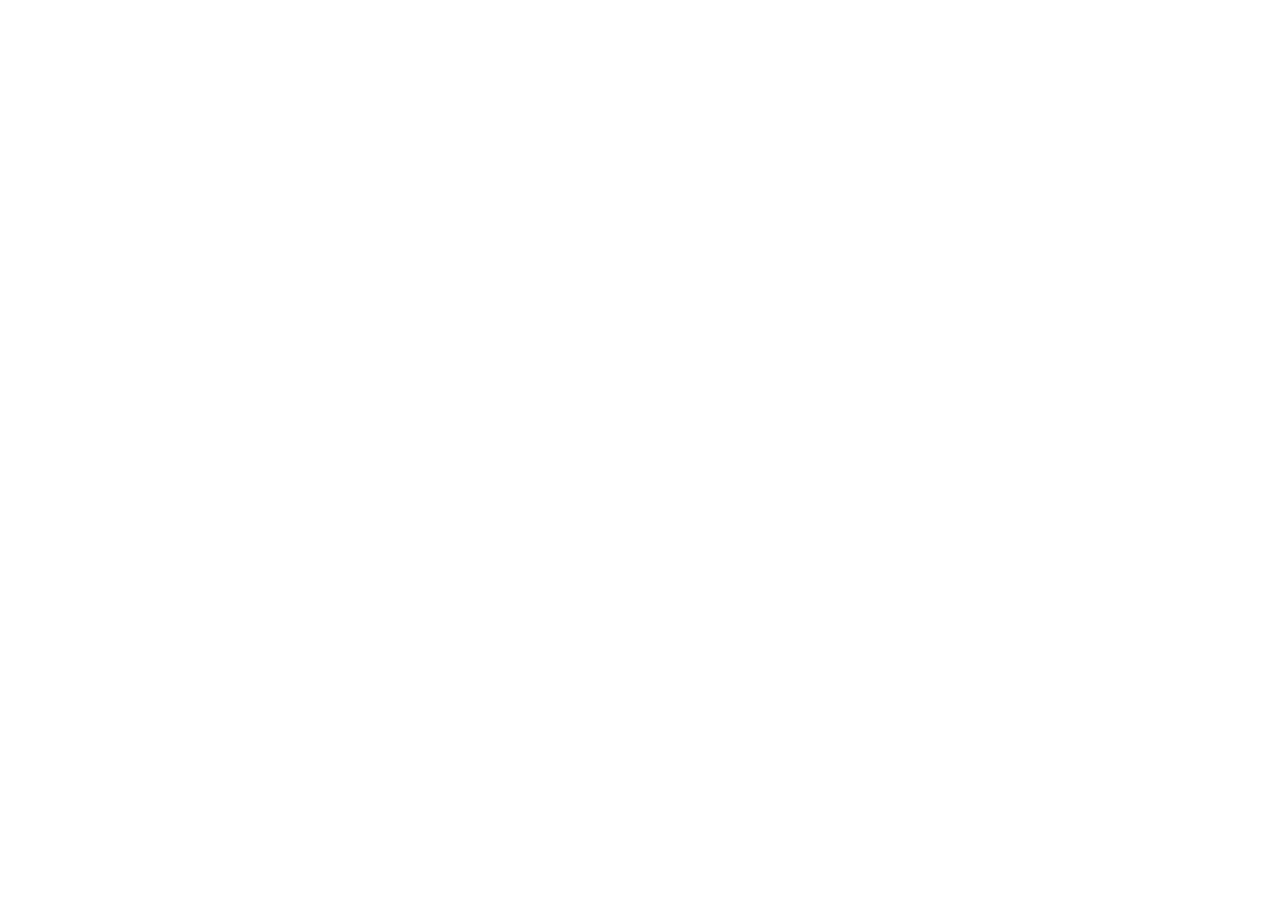
==== commit a4ddef09: "Se generan todas la pantallas" ====
--- a/Piano/www/index.html
+++ b/Piano/www/index.html
@@ -31,15 +31,20 @@
 
     <!-- your app's js -->
     <script src="js/app.js"></script>
+    <script src="js/controllers.js"></script>
+    <script src="js/services.js"></script>
   </head>
   <body ng-app="starter">
-
-    <ion-pane>
-      <ion-header-bar class="bar-stable">
-        <h1 class="title">Ionic Blank Starter</h1>
-      </ion-header-bar>
-      <ion-content>
-      </ion-content>
-    </ion-pane>
+    <!--
+      The nav bar that will be updated as we navigate between views.
+    <ion-nav-bar class="bar-stable">
+      <ion-nav-back-button>
+      </ion-nav-back-button>
+    </ion-nav-bar>
+      The views will be rendered in the <ion-nav-view> directive below
+      Templates are in the /templates folder (but you could also
+      have templates inline in this html file if you'd like).
+    -->
+    <ion-nav-view></ion-nav-view>
   </body>
 </html>
--- a/Piano/www/css/style.css
+++ b/Piano/www/css/style.css
@@ -0,0 +1,61 @@
+/* Empty. Add your own CSS if you like */
+
+.bodyInicio{
+	background: url(/img/inicio.jpg) no-repeat center;
+	background-size:cover;
+}
+
+.bodyJuego{
+	background: url(/img/juego.png) no-repeat center;
+	background-size:cover;
+	margin-top: 10%;
+}
+
+.botonInicioJugar{
+	margin-top: 52%;
+	margin-left: 8%;
+	display: block;	
+	font-size: 35px;
+	font-weight: bold;
+	box-shadow: 2px 2px 5px #999;
+}
+
+.botonInicioPerfil{
+	margin-top: 7%;
+	margin-left: 8%;
+	font-size: 35px;
+	font-weight: bold;
+	box-shadow: 5px 5px 5px #999;
+}
+
+
+
+.inputIngresar{
+	margin-top: 50%;
+	width: 100%;
+	font-size: 15px;
+	border-radius: 3px;
+	padding-left: 15px;
+}
+
+.inputIngresar[placeholder]{
+	font-size: 15px;
+	padding-left: 15px;
+}
+
+.buttonIngresar{
+	font-size: 25px;
+}
+
+.buttonJuego{
+	width: 30%;
+	height: 25%;
+	font-size: 25px;
+	margin-top: 8%;
+	margin-left: 13%;
+	border-radius: 10%;
+}
+
+.buttonJuego: active{
+	transform: scale(0.8);
+}
